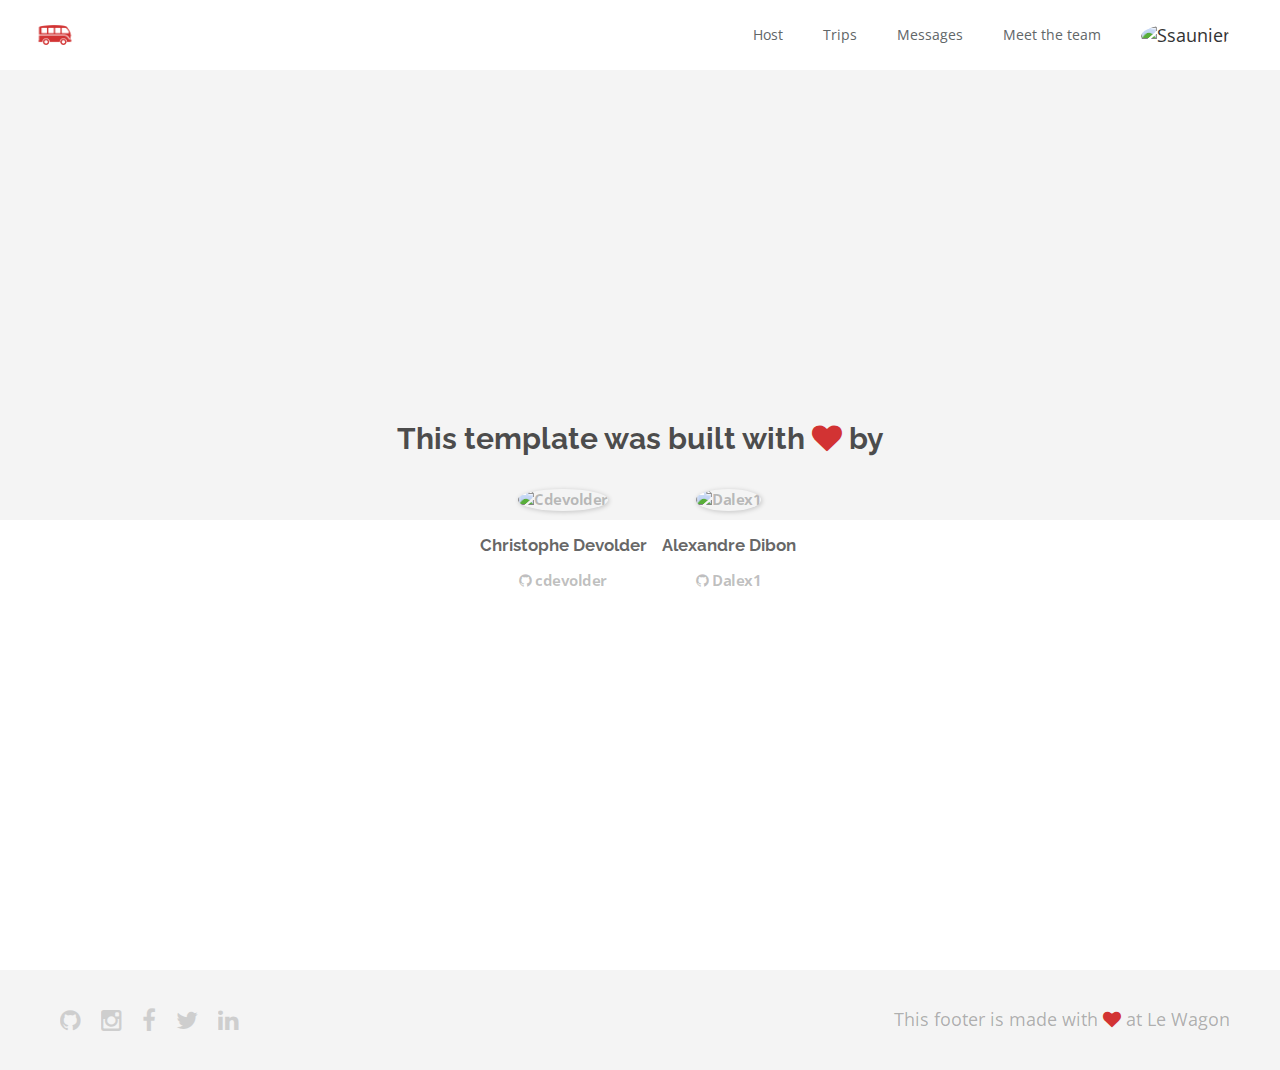
==== about.html @ 574d3219 "Automated commit at 2017-11-13 12:28:10 UTC by middleman-deploy 2.0.0-alpha" ====
<!doctype html>
<html>
  <head>
    <meta charset="utf-8">
    <meta http-equiv="x-ua-compatible" content="ie=edge">
    <meta name="viewport"
          content="width=device-width, initial-scale=1, shrink-to-fit=no">
    <!-- Use the title from a page's frontmatter if it has one -->
    <title>Le Wagon - Middleman - About</title>
    <link href="stylesheets/application-acb8696b.css" rel="stylesheet" />
    <script src="javascripts/application-93de88c9.js"></script>
    <link href="images/favicon-f15af148.png" rel="icon" type="image/png" />
  </head>
  <body>
    <div class="navbar-wagon">
  <!-- Logo -->
  <a href="/" class="navbar-wagon-brand">
    <img src="images/logo-acc9c0ec.png" alt="logo" />
  </a>

  <!-- Right Navigation -->
  <div class="navbar-wagon-right hidden-xs hidden-sm">

    <a href="" class="navbar-wagon-item navbar-wagon-link">Host</a>
    <a href="" class="navbar-wagon-item navbar-wagon-link">Trips</a>
    <a href="" class="navbar-wagon-item navbar-wagon-link">Messages</a>
    <a href="team.html" class="navbar-wagon-item navbar-wagon-link">Meet the team</a>

    <!-- Profile picture with dropdown list -->
    <div class="navbar-wagon-item">
      <div class="dropdown">
        <img src="https://kitt.lewagon.com/placeholder/users/ssaunier" class="avatar dropdown-toggle" id="navbar-wagon-menu" data-toggle="dropdown" alt="Ssaunier" />
        <ul class="dropdown-menu dropdown-menu-right navbar-wagon-dropdown-menu">
          <li><a href="#">Profile</a></li>
          <li><a href="#">Dashboard</a></li>
          <li><a href="#">Log Out</a></li>
        </ul>
      </div>
    </div>
  </div>

  <!-- Dropdown appearing on mobile only -->
  <div class="navbar-wagon-item hidden-md hidden-lg">
    <div class="dropdown">
      <i class="fa fa-bars dropdown-toggle" data-toggle="dropdown"></i>
      <ul class="dropdown-menu dropdown-menu-right navbar-wagon-dropdown-menu">
        <li><a href="#">Host</a></li>
        <li><a href="#">Trips</a></li>
        <li><a href="#">Messagese</a></li>
      </ul>
    </div>
  </div>
</div>

    <div id="about">
  <div class="about-content">
    <h1>This template was built with <i class="fa fa-heart"></i> by</h1>
    <ul class="list-inline">
        <li>
<a href="https://kitt.lewagon.com/alumni/cdevolder" target="_blank">            <img src="https://kitt.lewagon.com/placeholder/users/cdevolder" class="img-circle" alt="Cdevolder" />
</a>          <h2>Christophe Devolder</h2>
          <p>
<a href="https://github.com/cdevolder" target="_blank">              <i class="fa fa-github"></i> cdevolder
</a>          </p>
        </li>
        <li>
<a href="https://kitt.lewagon.com/alumni/Dalex1" target="_blank">            <img src="https://kitt.lewagon.com/placeholder/users/Dalex1" class="img-circle" alt="Dalex1" />
</a>          <h2>Alexandre Dibon</h2>
          <p>
<a href="https://github.com/Dalex1" target="_blank">              <i class="fa fa-github"></i> Dalex1
</a>          </p>
        </li>
    </ul>
  </div>
</div>

    <div class="footer">
  <div class="footer-links">
    <a href="#"><i class="fa fa-github"></i></a>
    <a href="#"><i class="fa fa-instagram"></i></a>
    <a href="#"><i class="fa fa-facebook"></i></a>
    <a href="#"><i class="fa fa-twitter"></i></a>
    <a href="#"><i class="fa fa-linkedin"></i></a>
  </div>
  <div class="footer-copyright">
    This footer is made with <i class="fa fa-heart"></i> at Le Wagon
  </div>
</div>

  </body>
</html>
---- stylesheets/application-acb8696b.css ----
@import url("https://fonts.googleapis.com/css?family=Open+Sans:400,300,700|Raleway:400,100,300,700,500");/*!
 * Bootstrap v3.3.7 (http://getbootstrap.com)
 * Copyright 2011-2016 Twitter, Inc.
 * Licensed under MIT (https://github.com/twbs/bootstrap/blob/master/LICENSE)
 *//*! normalize.css v3.0.3 | MIT License | github.com/necolas/normalize.css */html{font-family:sans-serif;-ms-text-size-adjust:100%;-webkit-text-size-adjust:100%}body{margin:0}article,aside,details,figcaption,figure,footer,header,hgroup,main,menu,nav,section,summary{display:block}audio,canvas,progress,video{display:inline-block;vertical-align:baseline}audio:not([controls]){display:none;height:0}[hidden],template{display:none}a{background-color:transparent}a:active,a:hover{outline:0}abbr[title]{border-bottom:1px dotted}b,strong{font-weight:bold}dfn{font-style:italic}h1{font-size:2em;margin:0.67em 0}mark{background:#ff0;color:#000}small{font-size:80%}sub,sup{font-size:75%;line-height:0;position:relative;vertical-align:baseline}sup{top:-0.5em}sub{bottom:-0.25em}img{border:0}svg:not(:root){overflow:hidden}figure{margin:1em 40px}hr{-webkit-box-sizing:content-box;box-sizing:content-box;height:0}pre{overflow:auto}code,kbd,pre,samp{font-family:monospace, monospace;font-size:1em}button,input,optgroup,select,textarea{color:inherit;font:inherit;margin:0}button{overflow:visible}button,select{text-transform:none}button,html input[type="button"],input[type="reset"],input[type="submit"]{-webkit-appearance:button;cursor:pointer}button[disabled],html input[disabled]{cursor:default}button::-moz-focus-inner,input::-moz-focus-inner{border:0;padding:0}input{line-height:normal}input[type="checkbox"],input[type="radio"]{-webkit-box-sizing:border-box;box-sizing:border-box;padding:0}input[type="number"]::-webkit-inner-spin-button,input[type="number"]::-webkit-outer-spin-button{height:auto}input[type="search"]{-webkit-appearance:textfield;-webkit-box-sizing:content-box;box-sizing:content-box}input[type="search"]::-webkit-search-cancel-button,input[type="search"]::-webkit-search-decoration{-webkit-appearance:none}fieldset{border:1px solid #c0c0c0;margin:0 2px;padding:0.35em 0.625em 0.75em}legend{border:0;padding:0}textarea{overflow:auto}optgroup{font-weight:bold}table{border-collapse:collapse;border-spacing:0}td,th{padding:0}/*! Source: https://github.com/h5bp/html5-boilerplate/blob/master/src/css/main.css */@media print{*,*:before,*:after{background:transparent !important;color:#000 !important;-webkit-box-shadow:none !important;box-shadow:none !important;text-shadow:none !important}a,a:visited{text-decoration:underline}a[href]:after{content:" (" attr(href) ")"}abbr[title]:after{content:" (" attr(title) ")"}a[href^="#"]:after,a[href^="javascript:"]:after{content:""}pre,blockquote{border:1px solid #999;page-break-inside:avoid}thead{display:table-header-group}tr,img{page-break-inside:avoid}img{max-width:100% !important}p,h2,h3{orphans:3;widows:3}h2,h3{page-break-after:avoid}.navbar{display:none}.btn>.caret,.dropup>.btn>.caret{border-top-color:#000 !important}.label{border:1px solid #000}.table{border-collapse:collapse !important}.table td,.table th{background-color:#fff !important}.table-bordered th,.table-bordered td{border:1px solid #ddd !important}}@font-face{font-family:'Glyphicons Halflings';src:url("../assets/bootstrap/glyphicons-halflings-regular-86b6f62b.eot");src:url("../assets/bootstrap/glyphicons-halflings-regular-86b6f62b.eot?#iefix") format("embedded-opentype"),url("../assets/bootstrap/glyphicons-halflings-regular-ca35b697.woff2") format("woff2"),url("../assets/bootstrap/glyphicons-halflings-regular-278e49a8.woff") format("woff"),url("../assets/bootstrap/glyphicons-halflings-regular-44bc1850.ttf") format("truetype"),url("../assets/bootstrap/glyphicons-halflings-regular-de51a849.svg#glyphicons_halflingsregular") format("svg")}.glyphicon{position:relative;top:1px;display:inline-block;font-family:'Glyphicons Halflings';font-style:normal;font-weight:normal;line-height:1;-webkit-font-smoothing:antialiased;-moz-osx-font-smoothing:grayscale}.glyphicon-asterisk:before{content:"\002a"}.glyphicon-plus:before{content:"\002b"}.glyphicon-euro:before,.glyphicon-eur:before{content:"\20ac"}.glyphicon-minus:before{content:"\2212"}.glyphicon-cloud:before{content:"\2601"}.glyphicon-envelope:before{content:"\2709"}.glyphicon-pencil:before{content:"\270f"}.glyphicon-glass:before{content:"\e001"}.glyphicon-music:before{content:"\e002"}.glyphicon-search:before{content:"\e003"}.glyphicon-heart:before{content:"\e005"}.glyphicon-star:before{content:"\e006"}.glyphicon-star-empty:before{content:"\e007"}.glyphicon-user:before{content:"\e008"}.glyphicon-film:before{content:"\e009"}.glyphicon-th-large:before{content:"\e010"}.glyphicon-th:before{content:"\e011"}.glyphicon-th-list:before{content:"\e012"}.glyphicon-ok:before{content:"\e013"}.glyphicon-remove:before{content:"\e014"}.glyphicon-zoom-in:before{content:"\e015"}.glyphicon-zoom-out:before{content:"\e016"}.glyphicon-off:before{content:"\e017"}.glyphicon-signal:before{content:"\e018"}.glyphicon-cog:before{content:"\e019"}.glyphicon-trash:before{content:"\e020"}.glyphicon-home:before{content:"\e021"}.glyphicon-file:before{content:"\e022"}.glyphicon-time:before{content:"\e023"}.glyphicon-road:before{content:"\e024"}.glyphicon-download-alt:before{content:"\e025"}.glyphicon-download:before{content:"\e026"}.glyphicon-upload:before{content:"\e027"}.glyphicon-inbox:before{content:"\e028"}.glyphicon-play-circle:before{content:"\e029"}.glyphicon-repeat:before{content:"\e030"}.glyphicon-refresh:before{content:"\e031"}.glyphicon-list-alt:before{content:"\e032"}.glyphicon-lock:before{content:"\e033"}.glyphicon-flag:before{content:"\e034"}.glyphicon-headphones:before{content:"\e035"}.glyphicon-volume-off:before{content:"\e036"}.glyphicon-volume-down:before{content:"\e037"}.glyphicon-volume-up:before{content:"\e038"}.glyphicon-qrcode:before{content:"\e039"}.glyphicon-barcode:before{content:"\e040"}.glyphicon-tag:before{content:"\e041"}.glyphicon-tags:before{content:"\e042"}.glyphicon-book:before{content:"\e043"}.glyphicon-bookmark:before{content:"\e044"}.glyphicon-print:before{content:"\e045"}.glyphicon-camera:before{content:"\e046"}.glyphicon-font:before{content:"\e047"}.glyphicon-bold:before{content:"\e048"}.glyphicon-italic:before{content:"\e049"}.glyphicon-text-height:before{content:"\e050"}.glyphicon-text-width:before{content:"\e051"}.glyphicon-align-left:before{content:"\e052"}.glyphicon-align-center:before{content:"\e053"}.glyphicon-align-right:before{content:"\e054"}.glyphicon-align-justify:before{content:"\e055"}.glyphicon-list:before{content:"\e056"}.glyphicon-indent-left:before{content:"\e057"}.glyphicon-indent-right:before{content:"\e058"}.glyphicon-facetime-video:before{content:"\e059"}.glyphicon-picture:before{content:"\e060"}.glyphicon-map-marker:before{content:"\e062"}.glyphicon-adjust:before{content:"\e063"}.glyphicon-tint:before{content:"\e064"}.glyphicon-edit:before{content:"\e065"}.glyphicon-share:before{content:"\e066"}.glyphicon-check:before{content:"\e067"}.glyphicon-move:before{content:"\e068"}.glyphicon-step-backward:before{content:"\e069"}.glyphicon-fast-backward:before{content:"\e070"}.glyphicon-backward:before{content:"\e071"}.glyphicon-play:before{content:"\e072"}.glyphicon-pause:before{content:"\e073"}.glyphicon-stop:before{content:"\e074"}.glyphicon-forward:before{content:"\e075"}.glyphicon-fast-forward:before{content:"\e076"}.glyphicon-step-forward:before{content:"\e077"}.glyphicon-eject:before{content:"\e078"}.glyphicon-chevron-left:before{content:"\e079"}.glyphicon-chevron-right:before{content:"\e080"}.glyphicon-plus-sign:before{content:"\e081"}.glyphicon-minus-sign:before{content:"\e082"}.glyphicon-remove-sign:before{content:"\e083"}.glyphicon-ok-sign:before{content:"\e084"}.glyphicon-question-sign:before{content:"\e085"}.glyphicon-info-sign:before{content:"\e086"}.glyphicon-screenshot:before{content:"\e087"}.glyphicon-remove-circle:before{content:"\e088"}.glyphicon-ok-circle:before{content:"\e089"}.glyphicon-ban-circle:before{content:"\e090"}.glyphicon-arrow-left:before{content:"\e091"}.glyphicon-arrow-right:before{content:"\e092"}.glyphicon-arrow-up:before{content:"\e093"}.glyphicon-arrow-down:before{content:"\e094"}.glyphicon-share-alt:before{content:"\e095"}.glyphicon-resize-full:before{content:"\e096"}.glyphicon-resize-small:before{content:"\e097"}.glyphicon-exclamation-sign:before{content:"\e101"}.glyphicon-gift:before{content:"\e102"}.glyphicon-leaf:before{content:"\e103"}.glyphicon-fire:before{content:"\e104"}.glyphicon-eye-open:before{content:"\e105"}.glyphicon-eye-close:before{content:"\e106"}.glyphicon-warning-sign:before{content:"\e107"}.glyphicon-plane:before{content:"\e108"}.glyphicon-calendar:before{content:"\e109"}.glyphicon-random:before{content:"\e110"}.glyphicon-comment:before{content:"\e111"}.glyphicon-magnet:before{content:"\e112"}.glyphicon-chevron-up:before{content:"\e113"}.glyphicon-chevron-down:before{content:"\e114"}.glyphicon-retweet:before{content:"\e115"}.glyphicon-shopping-cart:before{content:"\e116"}.glyphicon-folder-close:before{content:"\e117"}.glyphicon-folder-open:before{content:"\e118"}.glyphicon-resize-vertical:before{content:"\e119"}.glyphicon-resize-horizontal:before{content:"\e120"}.glyphicon-hdd:before{content:"\e121"}.glyphicon-bullhorn:before{content:"\e122"}.glyphicon-bell:before{content:"\e123"}.glyphicon-certificate:before{content:"\e124"}.glyphicon-thumbs-up:before{content:"\e125"}.glyphicon-thumbs-down:before{content:"\e126"}.glyphicon-hand-right:before{content:"\e127"}.glyphicon-hand-left:before{content:"\e128"}.glyphicon-hand-up:before{content:"\e129"}.glyphicon-hand-down:before{content:"\e130"}.glyphicon-circle-arrow-right:before{content:"\e131"}.glyphicon-circle-arrow-left:before{content:"\e132"}.glyphicon-circle-arrow-up:before{content:"\e133"}.glyphicon-circle-arrow-down:before{content:"\e134"}.glyphicon-globe:before{content:"\e135"}.glyphicon-wrench:before{content:"\e136"}.glyphicon-tasks:before{content:"\e137"}.glyphicon-filter:before{content:"\e138"}.glyphicon-briefcase:before{content:"\e139"}.glyphicon-fullscreen:before{content:"\e140"}.glyphicon-dashboard:before{content:"\e141"}.glyphicon-paperclip:before{content:"\e142"}.glyphicon-heart-empty:before{content:"\e143"}.glyphicon-link:before{content:"\e144"}.glyphicon-phone:before{content:"\e145"}.glyphicon-pushpin:before{content:"\e146"}.glyphicon-usd:before{content:"\e148"}.glyphicon-gbp:before{content:"\e149"}.glyphicon-sort:before{content:"\e150"}.glyphicon-sort-by-alphabet:before{content:"\e151"}.glyphicon-sort-by-alphabet-alt:before{content:"\e152"}.glyphicon-sort-by-order:before{content:"\e153"}.glyphicon-sort-by-order-alt:before{content:"\e154"}.glyphicon-sort-by-attributes:before{content:"\e155"}.glyphicon-sort-by-attributes-alt:before{content:"\e156"}.glyphicon-unchecked:before{content:"\e157"}.glyphicon-expand:before{content:"\e158"}.glyphicon-collapse-down:before{content:"\e159"}.glyphicon-collapse-up:before{content:"\e160"}.glyphicon-log-in:before{content:"\e161"}.glyphicon-flash:before{content:"\e162"}.glyphicon-log-out:before{content:"\e163"}.glyphicon-new-window:before{content:"\e164"}.glyphicon-record:before{content:"\e165"}.glyphicon-save:before{content:"\e166"}.glyphicon-open:before{content:"\e167"}.glyphicon-saved:before{content:"\e168"}.glyphicon-import:before{content:"\e169"}.glyphicon-export:before{content:"\e170"}.glyphicon-send:before{content:"\e171"}.glyphicon-floppy-disk:before{content:"\e172"}.glyphicon-floppy-saved:before{content:"\e173"}.glyphicon-floppy-remove:before{content:"\e174"}.glyphicon-floppy-save:before{content:"\e175"}.glyphicon-floppy-open:before{content:"\e176"}.glyphicon-credit-card:before{content:"\e177"}.glyphicon-transfer:before{content:"\e178"}.glyphicon-cutlery:before{content:"\e179"}.glyphicon-header:before{content:"\e180"}.glyphicon-compressed:before{content:"\e181"}.glyphicon-earphone:before{content:"\e182"}.glyphicon-phone-alt:before{content:"\e183"}.glyphicon-tower:before{content:"\e184"}.glyphicon-stats:before{content:"\e185"}.glyphicon-sd-video:before{content:"\e186"}.glyphicon-hd-video:before{content:"\e187"}.glyphicon-subtitles:before{content:"\e188"}.glyphicon-sound-stereo:before{content:"\e189"}.glyphicon-sound-dolby:before{content:"\e190"}.glyphicon-sound-5-1:before{content:"\e191"}.glyphicon-sound-6-1:before{content:"\e192"}.glyphicon-sound-7-1:before{content:"\e193"}.glyphicon-copyright-mark:before{content:"\e194"}.glyphicon-registration-mark:before{content:"\e195"}.glyphicon-cloud-download:before{content:"\e197"}.glyphicon-cloud-upload:before{content:"\e198"}.glyphicon-tree-conifer:before{content:"\e199"}.glyphicon-tree-deciduous:before{content:"\e200"}.glyphicon-cd:before{content:"\e201"}.glyphicon-save-file:before{content:"\e202"}.glyphicon-open-file:before{content:"\e203"}.glyphicon-level-up:before{content:"\e204"}.glyphicon-copy:before{content:"\e205"}.glyphicon-paste:before{content:"\e206"}.glyphicon-alert:before{content:"\e209"}.glyphicon-equalizer:before{content:"\e210"}.glyphicon-king:before{content:"\e211"}.glyphicon-queen:before{content:"\e212"}.glyphicon-pawn:before{content:"\e213"}.glyphicon-bishop:before{content:"\e214"}.glyphicon-knight:before{content:"\e215"}.glyphicon-baby-formula:before{content:"\e216"}.glyphicon-tent:before{content:"\26fa"}.glyphicon-blackboard:before{content:"\e218"}.glyphicon-bed:before{content:"\e219"}.glyphicon-apple:before{content:"\f8ff"}.glyphicon-erase:before{content:"\e221"}.glyphicon-hourglass:before{content:"\231b"}.glyphicon-lamp:before{content:"\e223"}.glyphicon-duplicate:before{content:"\e224"}.glyphicon-piggy-bank:before{content:"\e225"}.glyphicon-scissors:before{content:"\e226"}.glyphicon-bitcoin:before{content:"\e227"}.glyphicon-btc:before{content:"\e227"}.glyphicon-xbt:before{content:"\e227"}.glyphicon-yen:before{content:"\00a5"}.glyphicon-jpy:before{content:"\00a5"}.glyphicon-ruble:before{content:"\20bd"}.glyphicon-rub:before{content:"\20bd"}.glyphicon-scale:before{content:"\e230"}.glyphicon-ice-lolly:before{content:"\e231"}.glyphicon-ice-lolly-tasted:before{content:"\e232"}.glyphicon-education:before{content:"\e233"}.glyphicon-option-horizontal:before{content:"\e234"}.glyphicon-option-vertical:before{content:"\e235"}.glyphicon-menu-hamburger:before{content:"\e236"}.glyphicon-modal-window:before{content:"\e237"}.glyphicon-oil:before{content:"\e238"}.glyphicon-grain:before{content:"\e239"}.glyphicon-sunglasses:before{content:"\e240"}.glyphicon-text-size:before{content:"\e241"}.glyphicon-text-color:before{content:"\e242"}.glyphicon-text-background:before{content:"\e243"}.glyphicon-object-align-top:before{content:"\e244"}.glyphicon-object-align-bottom:before{content:"\e245"}.glyphicon-object-align-horizontal:before{content:"\e246"}.glyphicon-object-align-left:before{content:"\e247"}.glyphicon-object-align-vertical:before{content:"\e248"}.glyphicon-object-align-right:before{content:"\e249"}.glyphicon-triangle-right:before{content:"\e250"}.glyphicon-triangle-left:before{content:"\e251"}.glyphicon-triangle-bottom:before{content:"\e252"}.glyphicon-triangle-top:before{content:"\e253"}.glyphicon-console:before{content:"\e254"}.glyphicon-superscript:before{content:"\e255"}.glyphicon-subscript:before{content:"\e256"}.glyphicon-menu-left:before{content:"\e257"}.glyphicon-menu-right:before{content:"\e258"}.glyphicon-menu-down:before{content:"\e259"}.glyphicon-menu-up:before{content:"\e260"}*{-webkit-box-sizing:border-box;box-sizing:border-box}*:before,*:after{-webkit-box-sizing:border-box;box-sizing:border-box}html{font-size:10px;-webkit-tap-highlight-color:transparent}body{font-family:"Open Sans", "Helvetica", "sans-serif";font-size:18px;line-height:1.42857143;color:#333333;background-color:#F4F4F4}input,button,select,textarea{font-family:inherit;font-size:inherit;line-height:inherit}a{color:#469AE0;text-decoration:none}a:hover,a:focus{color:#1f74ba;text-decoration:underline}a:focus{outline:5px auto -webkit-focus-ring-color;outline-offset:-2px}figure{margin:0}img{vertical-align:middle}.img-responsive{display:block;max-width:100%;height:auto}.img-rounded{border-radius:2px}.img-thumbnail{padding:4px;line-height:1.42857143;background-color:#F4F4F4;border:1px solid #ddd;border-radius:2px;-webkit-transition:all 0.2s ease-in-out;transition:all 0.2s ease-in-out;display:inline-block;max-width:100%;height:auto}.img-circle{border-radius:50%}hr{margin-top:25px;margin-bottom:25px;border:0;border-top:1px solid #eeeeee}.sr-only{position:absolute;width:1px;height:1px;margin:-1px;padding:0;overflow:hidden;clip:rect(0, 0, 0, 0);border:0}.sr-only-focusable:active,.sr-only-focusable:focus{position:static;width:auto;height:auto;margin:0;overflow:visible;clip:auto}[role="button"]{cursor:pointer}h1,h2,h3,h4,h5,h6,.h1,.h2,.h3,.h4,.h5,.h6{font-family:"Raleway", "Helvetica", "sans-serif";font-weight:500;line-height:1.1;color:inherit}h1 small,h1 .small,h2 small,h2 .small,h3 small,h3 .small,h4 small,h4 .small,h5 small,h5 .small,h6 small,h6 .small,.h1 small,.h1 .small,.h2 small,.h2 .small,.h3 small,.h3 .small,.h4 small,.h4 .small,.h5 small,.h5 .small,.h6 small,.h6 .small{font-weight:normal;line-height:1;color:#777777}h1,.h1,h2,.h2,h3,.h3{margin-top:25px;margin-bottom:12.5px}h1 small,h1 .small,.h1 small,.h1 .small,h2 small,h2 .small,.h2 small,.h2 .small,h3 small,h3 .small,.h3 small,.h3 .small{font-size:65%}h4,.h4,h5,.h5,h6,.h6{margin-top:12.5px;margin-bottom:12.5px}h4 small,h4 .small,.h4 small,.h4 .small,h5 small,h5 .small,.h5 small,.h5 .small,h6 small,h6 .small,.h6 small,.h6 .small{font-size:75%}h1,.h1{font-size:46px}h2,.h2{font-size:38px}h3,.h3{font-size:31px}h4,.h4{font-size:23px}h5,.h5{font-size:18px}h6,.h6{font-size:16px}p{margin:0 0 12.5px}.lead{margin-bottom:25px;font-size:20px;font-weight:300;line-height:1.4}@media (min-width: 768px){.lead{font-size:27px}}small,.small{font-size:88%}mark,.mark{background-color:#fcf8e3;padding:.2em}.text-left{text-align:left}.text-right{text-align:right}.text-center{text-align:center}.text-justify{text-align:justify}.text-nowrap{white-space:nowrap}.text-lowercase{text-transform:lowercase}.text-uppercase,.initialism{text-transform:uppercase}.text-capitalize{text-transform:capitalize}.text-muted{color:#777777}.text-primary{color:#469AE0}a.text-primary:hover,a.text-primary:focus{color:#2381d0}.text-success{color:#3c763d}a.text-success:hover,a.text-success:focus{color:#2b542c}.text-info{color:#31708f}a.text-info:hover,a.text-info:focus{color:#245269}.text-warning{color:#8a6d3b}a.text-warning:hover,a.text-warning:focus{color:#66512c}.text-danger{color:#a94442}a.text-danger:hover,a.text-danger:focus{color:#843534}.bg-primary{color:#fff}.bg-primary{background-color:#469AE0}a.bg-primary:hover,a.bg-primary:focus{background-color:#2381d0}.bg-success{background-color:#dff0d8}a.bg-success:hover,a.bg-success:focus{background-color:#c1e2b3}.bg-info{background-color:#d9edf7}a.bg-info:hover,a.bg-info:focus{background-color:#afd9ee}.bg-warning{background-color:#fcf8e3}a.bg-warning:hover,a.bg-warning:focus{background-color:#f7ecb5}.bg-danger{background-color:#f2dede}a.bg-danger:hover,a.bg-danger:focus{background-color:#e4b9b9}.page-header{padding-bottom:11.5px;margin:50px 0 25px;border-bottom:1px solid #eeeeee}ul,ol{margin-top:0;margin-bottom:12.5px}ul ul,ul ol,ol ul,ol ol{margin-bottom:0}.list-unstyled{padding-left:0;list-style:none}.list-inline{padding-left:0;list-style:none;margin-left:-5px}.list-inline>li{display:inline-block;padding-left:5px;padding-right:5px}dl{margin-top:0;margin-bottom:25px}dt,dd{line-height:1.42857143}dt{font-weight:bold}dd{margin-left:0}.dl-horizontal dd:before,.dl-horizontal dd:after{content:" ";display:table}.dl-horizontal dd:after{clear:both}@media (min-width: 768px){.dl-horizontal dt{float:left;width:160px;clear:left;text-align:right;overflow:hidden;text-overflow:ellipsis;white-space:nowrap}.dl-horizontal dd{margin-left:180px}}abbr[title],abbr[data-original-title]{cursor:help;border-bottom:1px dotted #777777}.initialism{font-size:90%}blockquote{padding:12.5px 25px;margin:0 0 25px;font-size:22.5px;border-left:5px solid #eeeeee}blockquote p:last-child,blockquote ul:last-child,blockquote ol:last-child{margin-bottom:0}blockquote footer,blockquote small,blockquote .small{display:block;font-size:80%;line-height:1.42857143;color:#777777}blockquote footer:before,blockquote small:before,blockquote .small:before{content:'\2014 \00A0'}.blockquote-reverse,blockquote.pull-right{padding-right:15px;padding-left:0;border-right:5px solid #eeeeee;border-left:0;text-align:right}.blockquote-reverse footer:before,.blockquote-reverse small:before,.blockquote-reverse .small:before,blockquote.pull-right footer:before,blockquote.pull-right small:before,blockquote.pull-right .small:before{content:''}.blockquote-reverse footer:after,.blockquote-reverse small:after,.blockquote-reverse .small:after,blockquote.pull-right footer:after,blockquote.pull-right small:after,blockquote.pull-right .small:after{content:'\00A0 \2014'}address{margin-bottom:25px;font-style:normal;line-height:1.42857143}code,kbd,pre,samp{font-family:Menlo, Monaco, Consolas, "Courier New", monospace}code{padding:2px 4px;font-size:90%;color:#c7254e;background-color:#f9f2f4;border-radius:2px}kbd{padding:2px 4px;font-size:90%;color:#fff;background-color:#333;border-radius:2px;-webkit-box-shadow:inset 0 -1px 0 rgba(0,0,0,0.25);box-shadow:inset 0 -1px 0 rgba(0,0,0,0.25)}kbd kbd{padding:0;font-size:100%;font-weight:bold;-webkit-box-shadow:none;box-shadow:none}pre{display:block;padding:12px;margin:0 0 12.5px;font-size:17px;line-height:1.42857143;word-break:break-all;word-wrap:break-word;color:#333333;background-color:#f5f5f5;border:1px solid #ccc;border-radius:2px}pre code{padding:0;font-size:inherit;color:inherit;white-space:pre-wrap;background-color:transparent;border-radius:0}.pre-scrollable{max-height:340px;overflow-y:scroll}.container{margin-right:auto;margin-left:auto;padding-left:15px;padding-right:15px}.container:before,.container:after{content:" ";display:table}.container:after{clear:both}@media (min-width: 768px){.container{width:750px}}@media (min-width: 992px){.container{width:970px}}@media (min-width: 1200px){.container{width:1170px}}.container-fluid{margin-right:auto;margin-left:auto;padding-left:15px;padding-right:15px}.container-fluid:before,.container-fluid:after{content:" ";display:table}.container-fluid:after{clear:both}.row{margin-left:-15px;margin-right:-15px}.row:before,.row:after{content:" ";display:table}.row:after{clear:both}.col-xs-1,.col-sm-1,.col-md-1,.col-lg-1,.col-xs-2,.col-sm-2,.col-md-2,.col-lg-2,.col-xs-3,.col-sm-3,.col-md-3,.col-lg-3,.col-xs-4,.col-sm-4,.col-md-4,.col-lg-4,.col-xs-5,.col-sm-5,.col-md-5,.col-lg-5,.col-xs-6,.col-sm-6,.col-md-6,.col-lg-6,.col-xs-7,.col-sm-7,.col-md-7,.col-lg-7,.col-xs-8,.col-sm-8,.col-md-8,.col-lg-8,.col-xs-9,.col-sm-9,.col-md-9,.col-lg-9,.col-xs-10,.col-sm-10,.col-md-10,.col-lg-10,.col-xs-11,.col-sm-11,.col-md-11,.col-lg-11,.col-xs-12,.col-sm-12,.col-md-12,.col-lg-12{position:relative;min-height:1px;padding-left:15px;padding-right:15px}.col-xs-1,.col-xs-2,.col-xs-3,.col-xs-4,.col-xs-5,.col-xs-6,.col-xs-7,.col-xs-8,.col-xs-9,.col-xs-10,.col-xs-11,.col-xs-12{float:left}.col-xs-1{width:8.33333333%}.col-xs-2{width:16.66666667%}.col-xs-3{width:25%}.col-xs-4{width:33.33333333%}.col-xs-5{width:41.66666667%}.col-xs-6{width:50%}.col-xs-7{width:58.33333333%}.col-xs-8{width:66.66666667%}.col-xs-9{width:75%}.col-xs-10{width:83.33333333%}.col-xs-11{width:91.66666667%}.col-xs-12{width:100%}.col-xs-pull-0{right:auto}.col-xs-pull-1{right:8.33333333%}.col-xs-pull-2{right:16.66666667%}.col-xs-pull-3{right:25%}.col-xs-pull-4{right:33.33333333%}.col-xs-pull-5{right:41.66666667%}.col-xs-pull-6{right:50%}.col-xs-pull-7{right:58.33333333%}.col-xs-pull-8{right:66.66666667%}.col-xs-pull-9{right:75%}.col-xs-pull-10{right:83.33333333%}.col-xs-pull-11{right:91.66666667%}.col-xs-pull-12{right:100%}.col-xs-push-0{left:auto}.col-xs-push-1{left:8.33333333%}.col-xs-push-2{left:16.66666667%}.col-xs-push-3{left:25%}.col-xs-push-4{left:33.33333333%}.col-xs-push-5{left:41.66666667%}.col-xs-push-6{left:50%}.col-xs-push-7{left:58.33333333%}.col-xs-push-8{left:66.66666667%}.col-xs-push-9{left:75%}.col-xs-push-10{left:83.33333333%}.col-xs-push-11{left:91.66666667%}.col-xs-push-12{left:100%}.col-xs-offset-0{margin-left:0%}.col-xs-offset-1{margin-left:8.33333333%}.col-xs-offset-2{margin-left:16.66666667%}.col-xs-offset-3{margin-left:25%}.col-xs-offset-4{margin-left:33.33333333%}.col-xs-offset-5{margin-left:41.66666667%}.col-xs-offset-6{margin-left:50%}.col-xs-offset-7{margin-left:58.33333333%}.col-xs-offset-8{margin-left:66.66666667%}.col-xs-offset-9{margin-left:75%}.col-xs-offset-10{margin-left:83.33333333%}.col-xs-offset-11{margin-left:91.66666667%}.col-xs-offset-12{margin-left:100%}@media (min-width: 768px){.col-sm-1,.col-sm-2,.col-sm-3,.col-sm-4,.col-sm-5,.col-sm-6,.col-sm-7,.col-sm-8,.col-sm-9,.col-sm-10,.col-sm-11,.col-sm-12{float:left}.col-sm-1{width:8.33333333%}.col-sm-2{width:16.66666667%}.col-sm-3{width:25%}.col-sm-4{width:33.33333333%}.col-sm-5{width:41.66666667%}.col-sm-6{width:50%}.col-sm-7{width:58.33333333%}.col-sm-8{width:66.66666667%}.col-sm-9{width:75%}.col-sm-10{width:83.33333333%}.col-sm-11{width:91.66666667%}.col-sm-12{width:100%}.col-sm-pull-0{right:auto}.col-sm-pull-1{right:8.33333333%}.col-sm-pull-2{right:16.66666667%}.col-sm-pull-3{right:25%}.col-sm-pull-4{right:33.33333333%}.col-sm-pull-5{right:41.66666667%}.col-sm-pull-6{right:50%}.col-sm-pull-7{right:58.33333333%}.col-sm-pull-8{right:66.66666667%}.col-sm-pull-9{right:75%}.col-sm-pull-10{right:83.33333333%}.col-sm-pull-11{right:91.66666667%}.col-sm-pull-12{right:100%}.col-sm-push-0{left:auto}.col-sm-push-1{left:8.33333333%}.col-sm-push-2{left:16.66666667%}.col-sm-push-3{left:25%}.col-sm-push-4{left:33.33333333%}.col-sm-push-5{left:41.66666667%}.col-sm-push-6{left:50%}.col-sm-push-7{left:58.33333333%}.col-sm-push-8{left:66.66666667%}.col-sm-push-9{left:75%}.col-sm-push-10{left:83.33333333%}.col-sm-push-11{left:91.66666667%}.col-sm-push-12{left:100%}.col-sm-offset-0{margin-left:0%}.col-sm-offset-1{margin-left:8.33333333%}.col-sm-offset-2{margin-left:16.66666667%}.col-sm-offset-3{margin-left:25%}.col-sm-offset-4{margin-left:33.33333333%}.col-sm-offset-5{margin-left:41.66666667%}.col-sm-offset-6{margin-left:50%}.col-sm-offset-7{margin-left:58.33333333%}.col-sm-offset-8{margin-left:66.66666667%}.col-sm-offset-9{margin-left:75%}.col-sm-offset-10{margin-left:83.33333333%}.col-sm-offset-11{margin-left:91.66666667%}.col-sm-offset-12{margin-left:100%}}@media (min-width: 992px){.col-md-1,.col-md-2,.col-md-3,.col-md-4,.col-md-5,.col-md-6,.col-md-7,.col-md-8,.col-md-9,.col-md-10,.col-md-11,.col-md-12{float:left}.col-md-1{width:8.33333333%}.col-md-2{width:16.66666667%}.col-md-3{width:25%}.col-md-4{width:33.33333333%}.col-md-5{width:41.66666667%}.col-md-6{width:50%}.col-md-7{width:58.33333333%}.col-md-8{width:66.66666667%}.col-md-9{width:75%}.col-md-10{width:83.33333333%}.col-md-11{width:91.66666667%}.col-md-12{width:100%}.col-md-pull-0{right:auto}.col-md-pull-1{right:8.33333333%}.col-md-pull-2{right:16.66666667%}.col-md-pull-3{right:25%}.col-md-pull-4{right:33.33333333%}.col-md-pull-5{right:41.66666667%}.col-md-pull-6{right:50%}.col-md-pull-7{right:58.33333333%}.col-md-pull-8{right:66.66666667%}.col-md-pull-9{right:75%}.col-md-pull-10{right:83.33333333%}.col-md-pull-11{right:91.66666667%}.col-md-pull-12{right:100%}.col-md-push-0{left:auto}.col-md-push-1{left:8.33333333%}.col-md-push-2{left:16.66666667%}.col-md-push-3{left:25%}.col-md-push-4{left:33.33333333%}.col-md-push-5{left:41.66666667%}.col-md-push-6{left:50%}.col-md-push-7{left:58.33333333%}.col-md-push-8{left:66.66666667%}.col-md-push-9{left:75%}.col-md-push-10{left:83.33333333%}.col-md-push-11{left:91.66666667%}.col-md-push-12{left:100%}.col-md-offset-0{margin-left:0%}.col-md-offset-1{margin-left:8.33333333%}.col-md-offset-2{margin-left:16.66666667%}.col-md-offset-3{margin-left:25%}.col-md-offset-4{margin-left:33.33333333%}.col-md-offset-5{margin-left:41.66666667%}.col-md-offset-6{margin-left:50%}.col-md-offset-7{margin-left:58.33333333%}.col-md-offset-8{margin-left:66.66666667%}.col-md-offset-9{margin-left:75%}.col-md-offset-10{margin-left:83.33333333%}.col-md-offset-11{margin-left:91.66666667%}.col-md-offset-12{margin-left:100%}}@media (min-width: 1200px){.col-lg-1,.col-lg-2,.col-lg-3,.col-lg-4,.col-lg-5,.col-lg-6,.col-lg-7,.col-lg-8,.col-lg-9,.col-lg-10,.col-lg-11,.col-lg-12{float:left}.col-lg-1{width:8.33333333%}.col-lg-2{width:16.66666667%}.col-lg-3{width:25%}.col-lg-4{width:33.33333333%}.col-lg-5{width:41.66666667%}.col-lg-6{width:50%}.col-lg-7{width:58.33333333%}.col-lg-8{width:66.66666667%}.col-lg-9{width:75%}.col-lg-10{width:83.33333333%}.col-lg-11{width:91.66666667%}.col-lg-12{width:100%}.col-lg-pull-0{right:auto}.col-lg-pull-1{right:8.33333333%}.col-lg-pull-2{right:16.66666667%}.col-lg-pull-3{right:25%}.col-lg-pull-4{right:33.33333333%}.col-lg-pull-5{right:41.66666667%}.col-lg-pull-6{right:50%}.col-lg-pull-7{right:58.33333333%}.col-lg-pull-8{right:66.66666667%}.col-lg-pull-9{right:75%}.col-lg-pull-10{right:83.33333333%}.col-lg-pull-11{right:91.66666667%}.col-lg-pull-12{right:100%}.col-lg-push-0{left:auto}.col-lg-push-1{left:8.33333333%}.col-lg-push-2{left:16.66666667%}.col-lg-push-3{left:25%}.col-lg-push-4{left:33.33333333%}.col-lg-push-5{left:41.66666667%}.col-lg-push-6{left:50%}.col-lg-push-7{left:58.33333333%}.col-lg-push-8{left:66.66666667%}.col-lg-push-9{left:75%}.col-lg-push-10{left:83.33333333%}.col-lg-push-11{left:91.66666667%}.col-lg-push-12{left:100%}.col-lg-offset-0{margin-left:0%}.col-lg-offset-1{margin-left:8.33333333%}.col-lg-offset-2{margin-left:16.66666667%}.col-lg-offset-3{margin-left:25%}.col-lg-offset-4{margin-left:33.33333333%}.col-lg-offset-5{margin-left:41.66666667%}.col-lg-offset-6{margin-left:50%}.col-lg-offset-7{margin-left:58.33333333%}.col-lg-offset-8{margin-left:66.66666667%}.col-lg-offset-9{margin-left:75%}.col-lg-offset-10{margin-left:83.33333333%}.col-lg-offset-11{margin-left:91.66666667%}.col-lg-offset-12{margin-left:100%}}table{background-color:transparent}caption{padding-top:8px;padding-bottom:8px;color:#777777;text-align:left}th{text-align:left}.table{width:100%;max-width:100%;margin-bottom:25px}.table>thead>tr>th,.table>thead>tr>td,.table>tbody>tr>th,.table>tbody>tr>td,.table>tfoot>tr>th,.table>tfoot>tr>td{padding:8px;line-height:1.42857143;vertical-align:top;border-top:1px solid #ddd}.table>thead>tr>th{vertical-align:bottom;border-bottom:2px solid #ddd}.table>caption+thead>tr:first-child>th,.table>caption+thead>tr:first-child>td,.table>colgroup+thead>tr:first-child>th,.table>colgroup+thead>tr:first-child>td,.table>thead:first-child>tr:first-child>th,.table>thead:first-child>tr:first-child>td{border-top:0}.table>tbody+tbody{border-top:2px solid #ddd}.table .table{background-color:#F4F4F4}.table-condensed>thead>tr>th,.table-condensed>thead>tr>td,.table-condensed>tbody>tr>th,.table-condensed>tbody>tr>td,.table-condensed>tfoot>tr>th,.table-condensed>tfoot>tr>td{padding:5px}.table-bordered{border:1px solid #ddd}.table-bordered>thead>tr>th,.table-bordered>thead>tr>td,.table-bordered>tbody>tr>th,.table-bordered>tbody>tr>td,.table-bordered>tfoot>tr>th,.table-bordered>tfoot>tr>td{border:1px solid #ddd}.table-bordered>thead>tr>th,.table-bordered>thead>tr>td{border-bottom-width:2px}.table-striped>tbody>tr:nth-of-type(odd){background-color:#f9f9f9}.table-hover>tbody>tr:hover{background-color:#f5f5f5}table col[class*="col-"]{position:static;float:none;display:table-column}table td[class*="col-"],table th[class*="col-"]{position:static;float:none;display:table-cell}.table>thead>tr>td.active,.table>thead>tr>th.active,.table>thead>tr.active>td,.table>thead>tr.active>th,.table>tbody>tr>td.active,.table>tbody>tr>th.active,.table>tbody>tr.active>td,.table>tbody>tr.active>th,.table>tfoot>tr>td.active,.table>tfoot>tr>th.active,.table>tfoot>tr.active>td,.table>tfoot>tr.active>th{background-color:#f5f5f5}.table-hover>tbody>tr>td.active:hover,.table-hover>tbody>tr>th.active:hover,.table-hover>tbody>tr.active:hover>td,.table-hover>tbody>tr:hover>.active,.table-hover>tbody>tr.active:hover>th{background-color:#e8e8e8}.table>thead>tr>td.success,.table>thead>tr>th.success,.table>thead>tr.success>td,.table>thead>tr.success>th,.table>tbody>tr>td.success,.table>tbody>tr>th.success,.table>tbody>tr.success>td,.table>tbody>tr.success>th,.table>tfoot>tr>td.success,.table>tfoot>tr>th.success,.table>tfoot>tr.success>td,.table>tfoot>tr.success>th{background-color:#dff0d8}.table-hover>tbody>tr>td.success:hover,.table-hover>tbody>tr>th.success:hover,.table-hover>tbody>tr.success:hover>td,.table-hover>tbody>tr:hover>.success,.table-hover>tbody>tr.success:hover>th{background-color:#d0e9c6}.table>thead>tr>td.info,.table>thead>tr>th.info,.table>thead>tr.info>td,.table>thead>tr.info>th,.table>tbody>tr>td.info,.table>tbody>tr>th.info,.table>tbody>tr.info>td,.table>tbody>tr.info>th,.table>tfoot>tr>td.info,.table>tfoot>tr>th.info,.table>tfoot>tr.info>td,.table>tfoot>tr.info>th{background-color:#d9edf7}.table-hover>tbody>tr>td.info:hover,.table-hover>tbody>tr>th.info:hover,.table-hover>tbody>tr.info:hover>td,.table-hover>tbody>tr:hover>.info,.table-hover>tbody>tr.info:hover>th{background-color:#c4e3f3}.table>thead>tr>td.warning,.table>thead>tr>th.warning,.table>thead>tr.warning>td,.table>thead>tr.warning>th,.table>tbody>tr>td.warning,.table>tbody>tr>th.warning,.table>tbody>tr.warning>td,.table>tbody>tr.warning>th,.table>tfoot>tr>td.warning,.table>tfoot>tr>th.warning,.table>tfoot>tr.warning>td,.table>tfoot>tr.warning>th{background-color:#fcf8e3}.table-hover>tbody>tr>td.warning:hover,.table-hover>tbody>tr>th.warning:hover,.table-hover>tbody>tr.warning:hover>td,.table-hover>tbody>tr:hover>.warning,.table-hover>tbody>tr.warning:hover>th{background-color:#faf2cc}.table>thead>tr>td.danger,.table>thead>tr>th.danger,.table>thead>tr.danger>td,.table>thead>tr.danger>th,.table>tbody>tr>td.danger,.table>tbody>tr>th.danger,.table>tbody>tr.danger>td,.table>tbody>tr.danger>th,.table>tfoot>tr>td.danger,.table>tfoot>tr>th.danger,.table>tfoot>tr.danger>td,.table>tfoot>tr.danger>th{background-color:#f2dede}.table-hover>tbody>tr>td.danger:hover,.table-hover>tbody>tr>th.danger:hover,.table-hover>tbody>tr.danger:hover>td,.table-hover>tbody>tr:hover>.danger,.table-hover>tbody>tr.danger:hover>th{background-color:#ebcccc}.table-responsive{overflow-x:auto;min-height:0.01%}@media screen and (max-width: 767px){.table-responsive{width:100%;margin-bottom:18.75px;overflow-y:hidden;-ms-overflow-style:-ms-autohiding-scrollbar;border:1px solid #ddd}.table-responsive>.table{margin-bottom:0}.table-responsive>.table>thead>tr>th,.table-responsive>.table>thead>tr>td,.table-responsive>.table>tbody>tr>th,.table-responsive>.table>tbody>tr>td,.table-responsive>.table>tfoot>tr>th,.table-responsive>.table>tfoot>tr>td{white-space:nowrap}.table-responsive>.table-bordered{border:0}.table-responsive>.table-bordered>thead>tr>th:first-child,.table-responsive>.table-bordered>thead>tr>td:first-child,.table-responsive>.table-bordered>tbody>tr>th:first-child,.table-responsive>.table-bordered>tbody>tr>td:first-child,.table-responsive>.table-bordered>tfoot>tr>th:first-child,.table-responsive>.table-bordered>tfoot>tr>td:first-child{border-left:0}.table-responsive>.table-bordered>thead>tr>th:last-child,.table-responsive>.table-bordered>thead>tr>td:last-child,.table-responsive>.table-bordered>tbody>tr>th:last-child,.table-responsive>.table-bordered>tbody>tr>td:last-child,.table-responsive>.table-bordered>tfoot>tr>th:last-child,.table-responsive>.table-bordered>tfoot>tr>td:last-child{border-right:0}.table-responsive>.table-bordered>tbody>tr:last-child>th,.table-responsive>.table-bordered>tbody>tr:last-child>td,.table-responsive>.table-bordered>tfoot>tr:last-child>th,.table-responsive>.table-bordered>tfoot>tr:last-child>td{border-bottom:0}}fieldset{padding:0;margin:0;border:0;min-width:0}legend{display:block;width:100%;padding:0;margin-bottom:25px;font-size:27px;line-height:inherit;color:#333333;border:0;border-bottom:1px solid #e5e5e5}label{display:inline-block;max-width:100%;margin-bottom:5px;font-weight:bold}input[type="search"]{-webkit-box-sizing:border-box;box-sizing:border-box}input[type="radio"],input[type="checkbox"]{margin:4px 0 0;margin-top:1px \9;line-height:normal}input[type="file"]{display:block}input[type="range"]{display:block;width:100%}select[multiple],select[size]{height:auto}input[type="file"]:focus,input[type="radio"]:focus,input[type="checkbox"]:focus{outline:5px auto -webkit-focus-ring-color;outline-offset:-2px}output{display:block;padding-top:7px;font-size:18px;line-height:1.42857143;color:#000000}.form-control{display:block;width:100%;height:39px;padding:6px 12px;font-size:18px;line-height:1.42857143;color:#000000;background-color:#fff;background-image:none;border:1px solid #ccc;border-radius:2px;-webkit-box-shadow:inset 0 1px 1px rgba(0,0,0,0.075);box-shadow:inset 0 1px 1px rgba(0,0,0,0.075);-webkit-transition:border-color ease-in-out 0.15s, box-shadow ease-in-out 0.15s;-webkit-transition:border-color ease-in-out 0.15s, -webkit-box-shadow ease-in-out 0.15s;transition:border-color ease-in-out 0.15s, -webkit-box-shadow ease-in-out 0.15s;transition:border-color ease-in-out 0.15s, box-shadow ease-in-out 0.15s;transition:border-color ease-in-out 0.15s, box-shadow ease-in-out 0.15s, -webkit-box-shadow ease-in-out 0.15s}.form-control:focus{border-color:#66afe9;outline:0;-webkit-box-shadow:inset 0 1px 1px rgba(0,0,0,0.075),0 0 8px rgba(102,175,233,0.6);box-shadow:inset 0 1px 1px rgba(0,0,0,0.075),0 0 8px rgba(102,175,233,0.6)}.form-control::-moz-placeholder{color:#999;opacity:1}.form-control:-ms-input-placeholder{color:#999}.form-control::-webkit-input-placeholder{color:#999}.form-control::-ms-expand{border:0;background-color:transparent}.form-control[disabled],.form-control[readonly],fieldset[disabled] .form-control{background-color:#eeeeee;opacity:1}.form-control[disabled],fieldset[disabled] .form-control{cursor:not-allowed}textarea.form-control{height:auto}input[type="search"]{-webkit-appearance:none}@media screen and (-webkit-min-device-pixel-ratio: 0){input[type="date"].form-control,input[type="time"].form-control,input[type="datetime-local"].form-control,input[type="month"].form-control{line-height:39px}input[type="date"].input-sm,.input-group-sm>input[type="date"].form-control,.input-group-sm>input[type="date"].input-group-addon,.input-group-sm>.input-group-btn>input[type="date"].btn,.input-group-sm input[type="date"],input[type="time"].input-sm,.input-group-sm>input[type="time"].form-control,.input-group-sm>input[type="time"].input-group-addon,.input-group-sm>.input-group-btn>input[type="time"].btn,.input-group-sm input[type="time"],input[type="datetime-local"].input-sm,.input-group-sm>input[type="datetime-local"].form-control,.input-group-sm>input[type="datetime-local"].input-group-addon,.input-group-sm>.input-group-btn>input[type="datetime-local"].btn,.input-group-sm input[type="datetime-local"],input[type="month"].input-sm,.input-group-sm>input[type="month"].form-control,.input-group-sm>input[type="month"].input-group-addon,.input-group-sm>.input-group-btn>input[type="month"].btn,.input-group-sm input[type="month"]{line-height:36px}input[type="date"].input-lg,.input-group-lg>input[type="date"].form-control,.input-group-lg>input[type="date"].input-group-addon,.input-group-lg>.input-group-btn>input[type="date"].btn,.input-group-lg input[type="date"],input[type="time"].input-lg,.input-group-lg>input[type="time"].form-control,.input-group-lg>input[type="time"].input-group-addon,.input-group-lg>.input-group-btn>input[type="time"].btn,.input-group-lg input[type="time"],input[type="datetime-local"].input-lg,.input-group-lg>input[type="datetime-local"].form-control,.input-group-lg>input[type="datetime-local"].input-group-addon,.input-group-lg>.input-group-btn>input[type="datetime-local"].btn,.input-group-lg input[type="datetime-local"],input[type="month"].input-lg,.input-group-lg>input[type="month"].form-control,.input-group-lg>input[type="month"].input-group-addon,.input-group-lg>.input-group-btn>input[type="month"].btn,.input-group-lg input[type="month"]{line-height:53px}}.form-group{margin-bottom:15px}.radio,.checkbox{position:relative;display:block;margin-top:10px;margin-bottom:10px}.radio label,.checkbox label{min-height:25px;padding-left:20px;margin-bottom:0;font-weight:normal;cursor:pointer}.radio input[type="radio"],.radio-inline input[type="radio"],.checkbox input[type="checkbox"],.checkbox-inline input[type="checkbox"]{position:absolute;margin-left:-20px;margin-top:4px \9}.radio+.radio,.checkbox+.checkbox{margin-top:-5px}.radio-inline,.checkbox-inline{position:relative;display:inline-block;padding-left:20px;margin-bottom:0;vertical-align:middle;font-weight:normal;cursor:pointer}.radio-inline+.radio-inline,.checkbox-inline+.checkbox-inline{margin-top:0;margin-left:10px}input[type="radio"][disabled],input[type="radio"].disabled,fieldset[disabled] input[type="radio"],input[type="checkbox"][disabled],input[type="checkbox"].disabled,fieldset[disabled] input[type="checkbox"]{cursor:not-allowed}.radio-inline.disabled,fieldset[disabled] .radio-inline,.checkbox-inline.disabled,fieldset[disabled] .checkbox-inline{cursor:not-allowed}.radio.disabled label,fieldset[disabled] .radio label,.checkbox.disabled label,fieldset[disabled] .checkbox label{cursor:not-allowed}.form-control-static{padding-top:7px;padding-bottom:7px;margin-bottom:0;min-height:43px}.form-control-static.input-lg,.input-group-lg>.form-control-static.form-control,.input-group-lg>.form-control-static.input-group-addon,.input-group-lg>.input-group-btn>.form-control-static.btn,.form-control-static.input-sm,.input-group-sm>.form-control-static.form-control,.input-group-sm>.form-control-static.input-group-addon,.input-group-sm>.input-group-btn>.form-control-static.btn{padding-left:0;padding-right:0}.input-sm,.input-group-sm>.form-control,.input-group-sm>.input-group-addon,.input-group-sm>.input-group-btn>.btn{height:36px;padding:5px 10px;font-size:16px;line-height:1.5;border-radius:2px}select.input-sm,.input-group-sm>select.form-control,.input-group-sm>select.input-group-addon,.input-group-sm>.input-group-btn>select.btn{height:36px;line-height:36px}textarea.input-sm,.input-group-sm>textarea.form-control,.input-group-sm>textarea.input-group-addon,.input-group-sm>.input-group-btn>textarea.btn,select[multiple].input-sm,.input-group-sm>select[multiple].form-control,.input-group-sm>select[multiple].input-group-addon,.input-group-sm>.input-group-btn>select[multiple].btn{height:auto}.form-group-sm .form-control{height:36px;padding:5px 10px;font-size:16px;line-height:1.5;border-radius:2px}.form-group-sm select.form-control{height:36px;line-height:36px}.form-group-sm textarea.form-control,.form-group-sm select[multiple].form-control{height:auto}.form-group-sm .form-control-static{height:36px;min-height:41px;padding:6px 10px;font-size:16px;line-height:1.5}.input-lg,.input-group-lg>.form-control,.input-group-lg>.input-group-addon,.input-group-lg>.input-group-btn>.btn{height:53px;padding:10px 16px;font-size:23px;line-height:1.3333333;border-radius:2px}select.input-lg,.input-group-lg>select.form-control,.input-group-lg>select.input-group-addon,.input-group-lg>.input-group-btn>select.btn{height:53px;line-height:53px}textarea.input-lg,.input-group-lg>textarea.form-control,.input-group-lg>textarea.input-group-addon,.input-group-lg>.input-group-btn>textarea.btn,select[multiple].input-lg,.input-group-lg>select[multiple].form-control,.input-group-lg>select[multiple].input-group-addon,.input-group-lg>.input-group-btn>select[multiple].btn{height:auto}.form-group-lg .form-control{height:53px;padding:10px 16px;font-size:23px;line-height:1.3333333;border-radius:2px}.form-group-lg select.form-control{height:53px;line-height:53px}.form-group-lg textarea.form-control,.form-group-lg select[multiple].form-control{height:auto}.form-group-lg .form-control-static{height:53px;min-height:48px;padding:11px 16px;font-size:23px;line-height:1.3333333}.has-feedback{position:relative}.has-feedback .form-control{padding-right:48.75px}.form-control-feedback{position:absolute;top:0;right:0;z-index:2;display:block;width:39px;height:39px;line-height:39px;text-align:center;pointer-events:none}.input-lg+.form-control-feedback,.input-group-lg>.form-control+.form-control-feedback,.input-group-lg>.input-group-addon+.form-control-feedback,.input-group-lg>.input-group-btn>.btn+.form-control-feedback,.input-group-lg+.form-control-feedback,.form-group-lg .form-control+.form-control-feedback{width:53px;height:53px;line-height:53px}.input-sm+.form-control-feedback,.input-group-sm>.form-control+.form-control-feedback,.input-group-sm>.input-group-addon+.form-control-feedback,.input-group-sm>.input-group-btn>.btn+.form-control-feedback,.input-group-sm+.form-control-feedback,.form-group-sm .form-control+.form-control-feedback{width:36px;height:36px;line-height:36px}.has-success .help-block,.has-success .control-label,.has-success .radio,.has-success .checkbox,.has-success .radio-inline,.has-success .checkbox-inline,.has-success.radio label,.has-success.checkbox label,.has-success.radio-inline label,.has-success.checkbox-inline label{color:#3c763d}.has-success .form-control{border-color:#3c763d;-webkit-box-shadow:inset 0 1px 1px rgba(0,0,0,0.075);box-shadow:inset 0 1px 1px rgba(0,0,0,0.075)}.has-success .form-control:focus{border-color:#2b542c;-webkit-box-shadow:inset 0 1px 1px rgba(0,0,0,0.075),0 0 6px #67b168;box-shadow:inset 0 1px 1px rgba(0,0,0,0.075),0 0 6px #67b168}.has-success .input-group-addon{color:#3c763d;border-color:#3c763d;background-color:#dff0d8}.has-success .form-control-feedback{color:#3c763d}.has-warning .help-block,.has-warning .control-label,.has-warning .radio,.has-warning .checkbox,.has-warning .radio-inline,.has-warning .checkbox-inline,.has-warning.radio label,.has-warning.checkbox label,.has-warning.radio-inline label,.has-warning.checkbox-inline label{color:#8a6d3b}.has-warning .form-control{border-color:#8a6d3b;-webkit-box-shadow:inset 0 1px 1px rgba(0,0,0,0.075);box-shadow:inset 0 1px 1px rgba(0,0,0,0.075)}.has-warning .form-control:focus{border-color:#66512c;-webkit-box-shadow:inset 0 1px 1px rgba(0,0,0,0.075),0 0 6px #c0a16b;box-shadow:inset 0 1px 1px rgba(0,0,0,0.075),0 0 6px #c0a16b}.has-warning .input-group-addon{color:#8a6d3b;border-color:#8a6d3b;background-color:#fcf8e3}.has-warning .form-control-feedback{color:#8a6d3b}.has-error .help-block,.has-error .control-label,.has-error .radio,.has-error .checkbox,.has-error .radio-inline,.has-error .checkbox-inline,.has-error.radio label,.has-error.checkbox label,.has-error.radio-inline label,.has-error.checkbox-inline label{color:#a94442}.has-error .form-control{border-color:#a94442;-webkit-box-shadow:inset 0 1px 1px rgba(0,0,0,0.075);box-shadow:inset 0 1px 1px rgba(0,0,0,0.075)}.has-error .form-control:focus{border-color:#843534;-webkit-box-shadow:inset 0 1px 1px rgba(0,0,0,0.075),0 0 6px #ce8483;box-shadow:inset 0 1px 1px rgba(0,0,0,0.075),0 0 6px #ce8483}.has-error .input-group-addon{color:#a94442;border-color:#a94442;background-color:#f2dede}.has-error .form-control-feedback{color:#a94442}.has-feedback label ~ .form-control-feedback{top:30px}.has-feedback label.sr-only ~ .form-control-feedback{top:0}.help-block{display:block;margin-top:5px;margin-bottom:10px;color:#737373}@media (min-width: 768px){.form-inline .form-group{display:inline-block;margin-bottom:0;vertical-align:middle}.form-inline .form-control{display:inline-block;width:auto;vertical-align:middle}.form-inline .form-control-static{display:inline-block}.form-inline .input-group{display:inline-table;vertical-align:middle}.form-inline .input-group .input-group-addon,.form-inline .input-group .input-group-btn,.form-inline .input-group .form-control{width:auto}.form-inline .input-group>.form-control{width:100%}.form-inline .control-label{margin-bottom:0;vertical-align:middle}.form-inline .radio,.form-inline .checkbox{display:inline-block;margin-top:0;margin-bottom:0;vertical-align:middle}.form-inline .radio label,.form-inline .checkbox label{padding-left:0}.form-inline .radio input[type="radio"],.form-inline .checkbox input[type="checkbox"]{position:relative;margin-left:0}.form-inline .has-feedback .form-control-feedback{top:0}}.form-horizontal .radio,.form-horizontal .checkbox,.form-horizontal .radio-inline,.form-horizontal .checkbox-inline{margin-top:0;margin-bottom:0;padding-top:7px}.form-horizontal .radio,.form-horizontal .checkbox{min-height:32px}.form-horizontal .form-group{margin-left:-15px;margin-right:-15px}.form-horizontal .form-group:before,.form-horizontal .form-group:after{content:" ";display:table}.form-horizontal .form-group:after{clear:both}@media (min-width: 768px){.form-horizontal .control-label{text-align:right;margin-bottom:0;padding-top:7px}}.form-horizontal .has-feedback .form-control-feedback{right:15px}@media (min-width: 768px){.form-horizontal .form-group-lg .control-label{padding-top:11px;font-size:23px}}@media (min-width: 768px){.form-horizontal .form-group-sm .control-label{padding-top:6px;font-size:16px}}.btn{display:inline-block;margin-bottom:0;font-weight:normal;text-align:center;vertical-align:middle;-ms-touch-action:manipulation;touch-action:manipulation;cursor:pointer;background-image:none;border:1px solid transparent;white-space:nowrap;padding:6px 12px;font-size:18px;line-height:1.42857143;border-radius:2px;-webkit-user-select:none;-moz-user-select:none;-ms-user-select:none;user-select:none}.btn:focus,.btn.focus,.btn:active:focus,.btn:active.focus,.btn.active:focus,.btn.active.focus{outline:5px auto -webkit-focus-ring-color;outline-offset:-2px}.btn:hover,.btn:focus,.btn.focus{color:#333;text-decoration:none}.btn:active,.btn.active{outline:0;background-image:none;-webkit-box-shadow:inset 0 3px 5px rgba(0,0,0,0.125);box-shadow:inset 0 3px 5px rgba(0,0,0,0.125)}.btn.disabled,.btn[disabled],fieldset[disabled] .btn{cursor:not-allowed;opacity:0.65;filter:alpha(opacity=65);-webkit-box-shadow:none;box-shadow:none}a.btn.disabled,fieldset[disabled] a.btn{pointer-events:none}.btn-default{color:#333;background-color:#fff;border-color:#ccc}.btn-default:focus,.btn-default.focus{color:#333;background-color:#e6e6e6;border-color:#8c8c8c}.btn-default:hover{color:#333;background-color:#e6e6e6;border-color:#adadad}.btn-default:active,.btn-default.active,.open>.btn-default.dropdown-toggle{color:#333;background-color:#e6e6e6;border-color:#adadad}.btn-default:active:hover,.btn-default:active:focus,.btn-default:active.focus,.btn-default.active:hover,.btn-default.active:focus,.btn-default.active.focus,.open>.btn-default.dropdown-toggle:hover,.open>.btn-default.dropdown-toggle:focus,.open>.btn-default.dropdown-toggle.focus{color:#333;background-color:#d4d4d4;border-color:#8c8c8c}.btn-default:active,.btn-default.active,.open>.btn-default.dropdown-toggle{background-image:none}.btn-default.disabled:hover,.btn-default.disabled:focus,.btn-default.disabled.focus,.btn-default[disabled]:hover,.btn-default[disabled]:focus,.btn-default[disabled].focus,fieldset[disabled] .btn-default:hover,fieldset[disabled] .btn-default:focus,fieldset[disabled] .btn-default.focus{background-color:#fff;border-color:#ccc}.btn-default .badge{color:#fff;background-color:#333}.btn-primary{color:#fff;background-color:#469AE0;border-color:#308edc}.btn-primary:focus,.btn-primary.focus{color:#fff;background-color:#2381d0;border-color:#144b79}.btn-primary:hover{color:#fff;background-color:#2381d0;border-color:#1e6eb2}.btn-primary:active,.btn-primary.active,.open>.btn-primary.dropdown-toggle{color:#fff;background-color:#2381d0;border-color:#1e6eb2}.btn-primary:active:hover,.btn-primary:active:focus,.btn-primary:active.focus,.btn-primary.active:hover,.btn-primary.active:focus,.btn-primary.active.focus,.open>.btn-primary.dropdown-toggle:hover,.open>.btn-primary.dropdown-toggle:focus,.open>.btn-primary.dropdown-toggle.focus{color:#fff;background-color:#1e6eb2;border-color:#144b79}.btn-primary:active,.btn-primary.active,.open>.btn-primary.dropdown-toggle{background-image:none}.btn-primary.disabled:hover,.btn-primary.disabled:focus,.btn-primary.disabled.focus,.btn-primary[disabled]:hover,.btn-primary[disabled]:focus,.btn-primary[disabled].focus,fieldset[disabled] .btn-primary:hover,fieldset[disabled] .btn-primary:focus,fieldset[disabled] .btn-primary.focus{background-color:#469AE0;border-color:#308edc}.btn-primary .badge{color:#469AE0;background-color:#fff}.btn-success{color:#fff;background-color:#32B796;border-color:#2da386}.btn-success:focus,.btn-success.focus{color:#fff;background-color:#278f75;border-color:#113f34}.btn-success:hover{color:#fff;background-color:#278f75;border-color:#1f735e}.btn-success:active,.btn-success.active,.open>.btn-success.dropdown-toggle{color:#fff;background-color:#278f75;border-color:#1f735e}.btn-success:active:hover,.btn-success:active:focus,.btn-success:active.focus,.btn-success.active:hover,.btn-success.active:focus,.btn-success.active.focus,.open>.btn-success.dropdown-toggle:hover,.open>.btn-success.dropdown-toggle:focus,.open>.btn-success.dropdown-toggle.focus{color:#fff;background-color:#1f735e;border-color:#113f34}.btn-success:active,.btn-success.active,.open>.btn-success.dropdown-toggle{background-image:none}.btn-success.disabled:hover,.btn-success.disabled:focus,.btn-success.disabled.focus,.btn-success[disabled]:hover,.btn-success[disabled]:focus,.btn-success[disabled].focus,fieldset[disabled] .btn-success:hover,fieldset[disabled] .btn-success:focus,fieldset[disabled] .btn-success.focus{background-color:#32B796;border-color:#2da386}.btn-success .badge{color:#32B796;background-color:#fff}.btn-info{color:#fff;background-color:#FDB631;border-color:#fdad18}.btn-info:focus,.btn-info.focus{color:#fff;background-color:#f9a302;border-color:#946101}.btn-info:hover{color:#fff;background-color:#f9a302;border-color:#d58c02}.btn-info:active,.btn-info.active,.open>.btn-info.dropdown-toggle{color:#fff;background-color:#f9a302;border-color:#d58c02}.btn-info:active:hover,.btn-info:active:focus,.btn-info:active.focus,.btn-info.active:hover,.btn-info.active:focus,.btn-info.active.focus,.open>.btn-info.dropdown-toggle:hover,.open>.btn-info.dropdown-toggle:focus,.open>.btn-info.dropdown-toggle.focus{color:#fff;background-color:#d58c02;border-color:#946101}.btn-info:active,.btn-info.active,.open>.btn-info.dropdown-toggle{background-image:none}.btn-info.disabled:hover,.btn-info.disabled:focus,.btn-info.disabled.focus,.btn-info[disabled]:hover,.btn-info[disabled]:focus,.btn-info[disabled].focus,fieldset[disabled] .btn-info:hover,fieldset[disabled] .btn-info:focus,fieldset[disabled] .btn-info.focus{background-color:#FDB631;border-color:#fdad18}.btn-info .badge{color:#FDB631;background-color:#fff}.btn-warning{color:#fff;background-color:#E67E22;border-color:#d67118}.btn-warning:focus,.btn-warning.focus{color:#fff;background-color:#bf6516;border-color:#64350b}.btn-warning:hover{color:#fff;background-color:#bf6516;border-color:#9f5412}.btn-warning:active,.btn-warning.active,.open>.btn-warning.dropdown-toggle{color:#fff;background-color:#bf6516;border-color:#9f5412}.btn-warning:active:hover,.btn-warning:active:focus,.btn-warning:active.focus,.btn-warning.active:hover,.btn-warning.active:focus,.btn-warning.active.focus,.open>.btn-warning.dropdown-toggle:hover,.open>.btn-warning.dropdown-toggle:focus,.open>.btn-warning.dropdown-toggle.focus{color:#fff;background-color:#9f5412;border-color:#64350b}.btn-warning:active,.btn-warning.active,.open>.btn-warning.dropdown-toggle{background-image:none}.btn-warning.disabled:hover,.btn-warning.disabled:focus,.btn-warning.disabled.focus,.btn-warning[disabled]:hover,.btn-warning[disabled]:focus,.btn-warning[disabled].focus,fieldset[disabled] .btn-warning:hover,fieldset[disabled] .btn-warning:focus,fieldset[disabled] .btn-warning.focus{background-color:#E67E22;border-color:#d67118}.btn-warning .badge{color:#E67E22;background-color:#fff}.btn-danger{color:#fff;background-color:#EE5F5B;border-color:#ec4844}.btn-danger:focus,.btn-danger.focus{color:#fff;background-color:#e9322d;border-color:#9f1411}.btn-danger:hover{color:#fff;background-color:#e9322d;border-color:#dc1c17}.btn-danger:active,.btn-danger.active,.open>.btn-danger.dropdown-toggle{color:#fff;background-color:#e9322d;border-color:#dc1c17}.btn-danger:active:hover,.btn-danger:active:focus,.btn-danger:active.focus,.btn-danger.active:hover,.btn-danger.active:focus,.btn-danger.active.focus,.open>.btn-danger.dropdown-toggle:hover,.open>.btn-danger.dropdown-toggle:focus,.open>.btn-danger.dropdown-toggle.focus{color:#fff;background-color:#dc1c17;border-color:#9f1411}.btn-danger:active,.btn-danger.active,.open>.btn-danger.dropdown-toggle{background-image:none}.btn-danger.disabled:hover,.btn-danger.disabled:focus,.btn-danger.disabled.focus,.btn-danger[disabled]:hover,.btn-danger[disabled]:focus,.btn-danger[disabled].focus,fieldset[disabled] .btn-danger:hover,fieldset[disabled] .btn-danger:focus,fieldset[disabled] .btn-danger.focus{background-color:#EE5F5B;border-color:#ec4844}.btn-danger .badge{color:#EE5F5B;background-color:#fff}.btn-link{color:#469AE0;font-weight:normal;border-radius:0}.btn-link,.btn-link:active,.btn-link.active,.btn-link[disabled],fieldset[disabled] .btn-link{background-color:transparent;-webkit-box-shadow:none;box-shadow:none}.btn-link,.btn-link:hover,.btn-link:focus,.btn-link:active{border-color:transparent}.btn-link:hover,.btn-link:focus{color:#1f74ba;text-decoration:underline;background-color:transparent}.btn-link[disabled]:hover,.btn-link[disabled]:focus,fieldset[disabled] .btn-link:hover,fieldset[disabled] .btn-link:focus{color:#777777;text-decoration:none}.btn-lg,.btn-group-lg>.btn{padding:10px 16px;font-size:23px;line-height:1.3333333;border-radius:2px}.btn-sm,.btn-group-sm>.btn{padding:5px 10px;font-size:16px;line-height:1.5;border-radius:2px}.btn-xs,.btn-group-xs>.btn{padding:1px 5px;font-size:16px;line-height:1.5;border-radius:2px}.btn-block{display:block;width:100%}.btn-block+.btn-block{margin-top:5px}input[type="submit"].btn-block,input[type="reset"].btn-block,input[type="button"].btn-block{width:100%}.fade{opacity:0;-webkit-transition:opacity 0.15s linear;transition:opacity 0.15s linear}.fade.in{opacity:1}.collapse{display:none}.collapse.in{display:block}tr.collapse.in{display:table-row}tbody.collapse.in{display:table-row-group}.collapsing{position:relative;height:0;overflow:hidden;-webkit-transition-property:height, visibility;transition-property:height, visibility;-webkit-transition-duration:0.35s;transition-duration:0.35s;-webkit-transition-timing-function:ease;transition-timing-function:ease}.caret{display:inline-block;width:0;height:0;margin-left:2px;vertical-align:middle;border-top:4px dashed;border-top:4px solid \9;border-right:4px solid transparent;border-left:4px solid transparent}.dropup,.dropdown{position:relative}.dropdown-toggle:focus{outline:0}.dropdown-menu{position:absolute;top:100%;left:0;z-index:1000;display:none;float:left;min-width:160px;padding:5px 0;margin:2px 0 0;list-style:none;font-size:18px;text-align:left;background-color:#fff;border:1px solid #ccc;border:1px solid rgba(0,0,0,0.15);border-radius:2px;-webkit-box-shadow:0 6px 12px rgba(0,0,0,0.175);box-shadow:0 6px 12px rgba(0,0,0,0.175);background-clip:padding-box}.dropdown-menu.pull-right{right:0;left:auto}.dropdown-menu .divider{height:1px;margin:11.5px 0;overflow:hidden;background-color:#e5e5e5}.dropdown-menu>li>a{display:block;padding:3px 20px;clear:both;font-weight:normal;line-height:1.42857143;color:#333333;white-space:nowrap}.dropdown-menu>li>a:hover,.dropdown-menu>li>a:focus{text-decoration:none;color:#262626;background-color:#f5f5f5}.dropdown-menu>.active>a,.dropdown-menu>.active>a:hover,.dropdown-menu>.active>a:focus{color:#fff;text-decoration:none;outline:0;background-color:#469AE0}.dropdown-menu>.disabled>a,.dropdown-menu>.disabled>a:hover,.dropdown-menu>.disabled>a:focus{color:#777777}.dropdown-menu>.disabled>a:hover,.dropdown-menu>.disabled>a:focus{text-decoration:none;background-color:transparent;background-image:none;filter:progid:DXImageTransform.Microsoft.gradient(enabled = false);cursor:not-allowed}.open>.dropdown-menu{display:block}.open>a{outline:0}.dropdown-menu-right{left:auto;right:0}.dropdown-menu-left{left:0;right:auto}.dropdown-header{display:block;padding:3px 20px;font-size:16px;line-height:1.42857143;color:#777777;white-space:nowrap}.dropdown-backdrop{position:fixed;left:0;right:0;bottom:0;top:0;z-index:990}.pull-right>.dropdown-menu{right:0;left:auto}.dropup .caret,.navbar-fixed-bottom .dropdown .caret{border-top:0;border-bottom:4px dashed;border-bottom:4px solid \9;content:""}.dropup .dropdown-menu,.navbar-fixed-bottom .dropdown .dropdown-menu{top:auto;bottom:100%;margin-bottom:2px}@media (min-width: 768px){.navbar-right .dropdown-menu{right:0;left:auto}.navbar-right .dropdown-menu-left{left:0;right:auto}}.btn-group,.btn-group-vertical{position:relative;display:inline-block;vertical-align:middle}.btn-group>.btn,.btn-group-vertical>.btn{position:relative;float:left}.btn-group>.btn:hover,.btn-group>.btn:focus,.btn-group>.btn:active,.btn-group>.btn.active,.btn-group-vertical>.btn:hover,.btn-group-vertical>.btn:focus,.btn-group-vertical>.btn:active,.btn-group-vertical>.btn.active{z-index:2}.btn-group .btn+.btn,.btn-group .btn+.btn-group,.btn-group .btn-group+.btn,.btn-group .btn-group+.btn-group{margin-left:-1px}.btn-toolbar{margin-left:-5px}.btn-toolbar:before,.btn-toolbar:after{content:" ";display:table}.btn-toolbar:after{clear:both}.btn-toolbar .btn,.btn-toolbar .btn-group,.btn-toolbar .input-group{float:left}.btn-toolbar>.btn,.btn-toolbar>.btn-group,.btn-toolbar>.input-group{margin-left:5px}.btn-group>.btn:not(:first-child):not(:last-child):not(.dropdown-toggle){border-radius:0}.btn-group>.btn:first-child{margin-left:0}.btn-group>.btn:first-child:not(:last-child):not(.dropdown-toggle){border-bottom-right-radius:0;border-top-right-radius:0}.btn-group>.btn:last-child:not(:first-child),.btn-group>.dropdown-toggle:not(:first-child){border-bottom-left-radius:0;border-top-left-radius:0}.btn-group>.btn-group{float:left}.btn-group>.btn-group:not(:first-child):not(:last-child)>.btn{border-radius:0}.btn-group>.btn-group:first-child:not(:last-child)>.btn:last-child,.btn-group>.btn-group:first-child:not(:last-child)>.dropdown-toggle{border-bottom-right-radius:0;border-top-right-radius:0}.btn-group>.btn-group:last-child:not(:first-child)>.btn:first-child{border-bottom-left-radius:0;border-top-left-radius:0}.btn-group .dropdown-toggle:active,.btn-group.open .dropdown-toggle{outline:0}.btn-group>.btn+.dropdown-toggle{padding-left:8px;padding-right:8px}.btn-group>.btn-lg+.dropdown-toggle,.btn-group-lg.btn-group>.btn+.dropdown-toggle{padding-left:12px;padding-right:12px}.btn-group.open .dropdown-toggle{-webkit-box-shadow:inset 0 3px 5px rgba(0,0,0,0.125);box-shadow:inset 0 3px 5px rgba(0,0,0,0.125)}.btn-group.open .dropdown-toggle.btn-link{-webkit-box-shadow:none;box-shadow:none}.btn .caret{margin-left:0}.btn-lg .caret,.btn-group-lg>.btn .caret{border-width:5px 5px 0;border-bottom-width:0}.dropup .btn-lg .caret,.dropup .btn-group-lg>.btn .caret{border-width:0 5px 5px}.btn-group-vertical>.btn,.btn-group-vertical>.btn-group,.btn-group-vertical>.btn-group>.btn{display:block;float:none;width:100%;max-width:100%}.btn-group-vertical>.btn-group:before,.btn-group-vertical>.btn-group:after{content:" ";display:table}.btn-group-vertical>.btn-group:after{clear:both}.btn-group-vertical>.btn-group>.btn{float:none}.btn-group-vertical>.btn+.btn,.btn-group-vertical>.btn+.btn-group,.btn-group-vertical>.btn-group+.btn,.btn-group-vertical>.btn-group+.btn-group{margin-top:-1px;margin-left:0}.btn-group-vertical>.btn:not(:first-child):not(:last-child){border-radius:0}.btn-group-vertical>.btn:first-child:not(:last-child){border-top-right-radius:2px;border-top-left-radius:2px;border-bottom-right-radius:0;border-bottom-left-radius:0}.btn-group-vertical>.btn:last-child:not(:first-child){border-top-right-radius:0;border-top-left-radius:0;border-bottom-right-radius:2px;border-bottom-left-radius:2px}.btn-group-vertical>.btn-group:not(:first-child):not(:last-child)>.btn{border-radius:0}.btn-group-vertical>.btn-group:first-child:not(:last-child)>.btn:last-child,.btn-group-vertical>.btn-group:first-child:not(:last-child)>.dropdown-toggle{border-bottom-right-radius:0;border-bottom-left-radius:0}.btn-group-vertical>.btn-group:last-child:not(:first-child)>.btn:first-child{border-top-right-radius:0;border-top-left-radius:0}.btn-group-justified{display:table;width:100%;table-layout:fixed;border-collapse:separate}.btn-group-justified>.btn,.btn-group-justified>.btn-group{float:none;display:table-cell;width:1%}.btn-group-justified>.btn-group .btn{width:100%}.btn-group-justified>.btn-group .dropdown-menu{left:auto}[data-toggle="buttons"]>.btn input[type="radio"],[data-toggle="buttons"]>.btn input[type="checkbox"],[data-toggle="buttons"]>.btn-group>.btn input[type="radio"],[data-toggle="buttons"]>.btn-group>.btn input[type="checkbox"]{position:absolute;clip:rect(0, 0, 0, 0);pointer-events:none}.input-group{position:relative;display:table;border-collapse:separate}.input-group[class*="col-"]{float:none;padding-left:0;padding-right:0}.input-group .form-control{position:relative;z-index:2;float:left;width:100%;margin-bottom:0}.input-group .form-control:focus{z-index:3}.input-group-addon,.input-group-btn,.input-group .form-control{display:table-cell}.input-group-addon:not(:first-child):not(:last-child),.input-group-btn:not(:first-child):not(:last-child),.input-group .form-control:not(:first-child):not(:last-child){border-radius:0}.input-group-addon,.input-group-btn{width:1%;white-space:nowrap;vertical-align:middle}.input-group-addon{padding:6px 12px;font-size:18px;font-weight:normal;line-height:1;color:#000000;text-align:center;background-color:#eeeeee;border:1px solid #ccc;border-radius:2px}.input-group-addon.input-sm,.input-group-sm>.input-group-addon,.input-group-sm>.input-group-btn>.input-group-addon.btn{padding:5px 10px;font-size:16px;border-radius:2px}.input-group-addon.input-lg,.input-group-lg>.input-group-addon,.input-group-lg>.input-group-btn>.input-group-addon.btn{padding:10px 16px;font-size:23px;border-radius:2px}.input-group-addon input[type="radio"],.input-group-addon input[type="checkbox"]{margin-top:0}.input-group .form-control:first-child,.input-group-addon:first-child,.input-group-btn:first-child>.btn,.input-group-btn:first-child>.btn-group>.btn,.input-group-btn:first-child>.dropdown-toggle,.input-group-btn:last-child>.btn:not(:last-child):not(.dropdown-toggle),.input-group-btn:last-child>.btn-group:not(:last-child)>.btn{border-bottom-right-radius:0;border-top-right-radius:0}.input-group-addon:first-child{border-right:0}.input-group .form-control:last-child,.input-group-addon:last-child,.input-group-btn:last-child>.btn,.input-group-btn:last-child>.btn-group>.btn,.input-group-btn:last-child>.dropdown-toggle,.input-group-btn:first-child>.btn:not(:first-child),.input-group-btn:first-child>.btn-group:not(:first-child)>.btn{border-bottom-left-radius:0;border-top-left-radius:0}.input-group-addon:last-child{border-left:0}.input-group-btn{position:relative;font-size:0;white-space:nowrap}.input-group-btn>.btn{position:relative}.input-group-btn>.btn+.btn{margin-left:-1px}.input-group-btn>.btn:hover,.input-group-btn>.btn:focus,.input-group-btn>.btn:active{z-index:2}.input-group-btn:first-child>.btn,.input-group-btn:first-child>.btn-group{margin-right:-1px}.input-group-btn:last-child>.btn,.input-group-btn:last-child>.btn-group{z-index:2;margin-left:-1px}.nav{margin-bottom:0;padding-left:0;list-style:none}.nav:before,.nav:after{content:" ";display:table}.nav:after{clear:both}.nav>li{position:relative;display:block}.nav>li>a{position:relative;display:block;padding:10px 15px}.nav>li>a:hover,.nav>li>a:focus{text-decoration:none;background-color:#eeeeee}.nav>li.disabled>a{color:#777777}.nav>li.disabled>a:hover,.nav>li.disabled>a:focus{color:#777777;text-decoration:none;background-color:transparent;cursor:not-allowed}.nav .open>a,.nav .open>a:hover,.nav .open>a:focus{background-color:#eeeeee;border-color:#469AE0}.nav .nav-divider{height:1px;margin:11.5px 0;overflow:hidden;background-color:#e5e5e5}.nav>li>a>img{max-width:none}.nav-tabs{border-bottom:1px solid #ddd}.nav-tabs>li{float:left;margin-bottom:-1px}.nav-tabs>li>a{margin-right:2px;line-height:1.42857143;border:1px solid transparent;border-radius:2px 2px 0 0}.nav-tabs>li>a:hover{border-color:#eeeeee #eeeeee #ddd}.nav-tabs>li.active>a,.nav-tabs>li.active>a:hover,.nav-tabs>li.active>a:focus{color:#000000;background-color:#F4F4F4;border:1px solid #ddd;border-bottom-color:transparent;cursor:default}.nav-pills>li{float:left}.nav-pills>li>a{border-radius:2px}.nav-pills>li+li{margin-left:2px}.nav-pills>li.active>a,.nav-pills>li.active>a:hover,.nav-pills>li.active>a:focus{color:#fff;background-color:#469AE0}.nav-stacked>li{float:none}.nav-stacked>li+li{margin-top:2px;margin-left:0}.nav-justified,.nav-tabs.nav-justified{width:100%}.nav-justified>li,.nav-tabs.nav-justified>li{float:none}.nav-justified>li>a,.nav-tabs.nav-justified>li>a{text-align:center;margin-bottom:5px}.nav-justified>.dropdown .dropdown-menu{top:auto;left:auto}@media (min-width: 768px){.nav-justified>li,.nav-tabs.nav-justified>li{display:table-cell;width:1%}.nav-justified>li>a,.nav-tabs.nav-justified>li>a{margin-bottom:0}}.nav-tabs-justified,.nav-tabs.nav-justified{border-bottom:0}.nav-tabs-justified>li>a,.nav-tabs.nav-justified>li>a{margin-right:0;border-radius:2px}.nav-tabs-justified>.active>a,.nav-tabs.nav-justified>.active>a,.nav-tabs-justified>.active>a:hover,.nav-tabs.nav-justified>.active>a:hover,.nav-tabs-justified>.active>a:focus,.nav-tabs.nav-justified>.active>a:focus{border:1px solid #ddd}@media (min-width: 768px){.nav-tabs-justified>li>a,.nav-tabs.nav-justified>li>a{border-bottom:1px solid #ddd;border-radius:2px 2px 0 0}.nav-tabs-justified>.active>a,.nav-tabs.nav-justified>.active>a,.nav-tabs-justified>.active>a:hover,.nav-tabs.nav-justified>.active>a:hover,.nav-tabs-justified>.active>a:focus,.nav-tabs.nav-justified>.active>a:focus{border-bottom-color:#F4F4F4}}.tab-content>.tab-pane{display:none}.tab-content>.active{display:block}.nav-tabs .dropdown-menu{margin-top:-1px;border-top-right-radius:0;border-top-left-radius:0}.navbar{position:relative;min-height:50px;margin-bottom:25px;border:1px solid transparent}.navbar:before,.navbar:after{content:" ";display:table}.navbar:after{clear:both}@media (min-width: 768px){.navbar{border-radius:2px}}.navbar-header:before,.navbar-header:after{content:" ";display:table}.navbar-header:after{clear:both}@media (min-width: 768px){.navbar-header{float:left}}.navbar-collapse{overflow-x:visible;padding-right:15px;padding-left:15px;border-top:1px solid transparent;-webkit-box-shadow:inset 0 1px 0 rgba(255,255,255,0.1);box-shadow:inset 0 1px 0 rgba(255,255,255,0.1);-webkit-overflow-scrolling:touch}.navbar-collapse:before,.navbar-collapse:after{content:" ";display:table}.navbar-collapse:after{clear:both}.navbar-collapse.in{overflow-y:auto}@media (min-width: 768px){.navbar-collapse{width:auto;border-top:0;-webkit-box-shadow:none;box-shadow:none}.navbar-collapse.collapse{display:block !important;height:auto !important;padding-bottom:0;overflow:visible !important}.navbar-collapse.in{overflow-y:visible}.navbar-fixed-top .navbar-collapse,.navbar-static-top .navbar-collapse,.navbar-fixed-bottom .navbar-collapse{padding-left:0;padding-right:0}}.navbar-fixed-top .navbar-collapse,.navbar-fixed-bottom .navbar-collapse{max-height:340px}@media (max-device-width: 480px) and (orientation: landscape){.navbar-fixed-top .navbar-collapse,.navbar-fixed-bottom .navbar-collapse{max-height:200px}}.container>.navbar-header,.container>.navbar-collapse,.container-fluid>.navbar-header,.container-fluid>.navbar-collapse{margin-right:-15px;margin-left:-15px}@media (min-width: 768px){.container>.navbar-header,.container>.navbar-collapse,.container-fluid>.navbar-header,.container-fluid>.navbar-collapse{margin-right:0;margin-left:0}}.navbar-static-top{z-index:1000;border-width:0 0 1px}@media (min-width: 768px){.navbar-static-top{border-radius:0}}.navbar-fixed-top,.navbar-fixed-bottom{position:fixed;right:0;left:0;z-index:1030}@media (min-width: 768px){.navbar-fixed-top,.navbar-fixed-bottom{border-radius:0}}.navbar-fixed-top{top:0;border-width:0 0 1px}.navbar-fixed-bottom{bottom:0;margin-bottom:0;border-width:1px 0 0}.navbar-brand{float:left;padding:12.5px 15px;font-size:23px;line-height:25px;height:50px}.navbar-brand:hover,.navbar-brand:focus{text-decoration:none}.navbar-brand>img{display:block}@media (min-width: 768px){.navbar>.container .navbar-brand,.navbar>.container-fluid .navbar-brand{margin-left:-15px}}.navbar-toggle{position:relative;float:right;margin-right:15px;padding:9px 10px;margin-top:8px;margin-bottom:8px;background-color:transparent;background-image:none;border:1px solid transparent;border-radius:2px}.navbar-toggle:focus{outline:0}.navbar-toggle .icon-bar{display:block;width:22px;height:2px;border-radius:1px}.navbar-toggle .icon-bar+.icon-bar{margin-top:4px}@media (min-width: 768px){.navbar-toggle{display:none}}.navbar-nav{margin:6.25px -15px}.navbar-nav>li>a{padding-top:10px;padding-bottom:10px;line-height:25px}@media (max-width: 767px){.navbar-nav .open .dropdown-menu{position:static;float:none;width:auto;margin-top:0;background-color:transparent;border:0;-webkit-box-shadow:none;box-shadow:none}.navbar-nav .open .dropdown-menu>li>a,.navbar-nav .open .dropdown-menu .dropdown-header{padding:5px 15px 5px 25px}.navbar-nav .open .dropdown-menu>li>a{line-height:25px}.navbar-nav .open .dropdown-menu>li>a:hover,.navbar-nav .open .dropdown-menu>li>a:focus{background-image:none}}@media (min-width: 768px){.navbar-nav{float:left;margin:0}.navbar-nav>li{float:left}.navbar-nav>li>a{padding-top:12.5px;padding-bottom:12.5px}}.navbar-form{margin-left:-15px;margin-right:-15px;padding:10px 15px;border-top:1px solid transparent;border-bottom:1px solid transparent;-webkit-box-shadow:inset 0 1px 0 rgba(255,255,255,0.1),0 1px 0 rgba(255,255,255,0.1);box-shadow:inset 0 1px 0 rgba(255,255,255,0.1),0 1px 0 rgba(255,255,255,0.1);margin-top:5.5px;margin-bottom:5.5px}@media (min-width: 768px){.navbar-form .form-group{display:inline-block;margin-bottom:0;vertical-align:middle}.navbar-form .form-control{display:inline-block;width:auto;vertical-align:middle}.navbar-form .form-control-static{display:inline-block}.navbar-form .input-group{display:inline-table;vertical-align:middle}.navbar-form .input-group .input-group-addon,.navbar-form .input-group .input-group-btn,.navbar-form .input-group .form-control{width:auto}.navbar-form .input-group>.form-control{width:100%}.navbar-form .control-label{margin-bottom:0;vertical-align:middle}.navbar-form .radio,.navbar-form .checkbox{display:inline-block;margin-top:0;margin-bottom:0;vertical-align:middle}.navbar-form .radio label,.navbar-form .checkbox label{padding-left:0}.navbar-form .radio input[type="radio"],.navbar-form .checkbox input[type="checkbox"]{position:relative;margin-left:0}.navbar-form .has-feedback .form-control-feedback{top:0}}@media (max-width: 767px){.navbar-form .form-group{margin-bottom:5px}.navbar-form .form-group:last-child{margin-bottom:0}}@media (min-width: 768px){.navbar-form{width:auto;border:0;margin-left:0;margin-right:0;padding-top:0;padding-bottom:0;-webkit-box-shadow:none;box-shadow:none}}.navbar-nav>li>.dropdown-menu{margin-top:0;border-top-right-radius:0;border-top-left-radius:0}.navbar-fixed-bottom .navbar-nav>li>.dropdown-menu{margin-bottom:0;border-top-right-radius:2px;border-top-left-radius:2px;border-bottom-right-radius:0;border-bottom-left-radius:0}.navbar-btn{margin-top:5.5px;margin-bottom:5.5px}.navbar-btn.btn-sm,.btn-group-sm>.navbar-btn.btn{margin-top:7px;margin-bottom:7px}.navbar-btn.btn-xs,.btn-group-xs>.navbar-btn.btn{margin-top:14px;margin-bottom:14px}.navbar-text{margin-top:12.5px;margin-bottom:12.5px}@media (min-width: 768px){.navbar-text{float:left;margin-left:15px;margin-right:15px}}@media (min-width: 768px){.navbar-left{float:left !important}.navbar-right{float:right !important;margin-right:-15px}.navbar-right ~ .navbar-right{margin-right:0}}.navbar-default{background-color:#f8f8f8;border-color:#e7e7e7}.navbar-default .navbar-brand{color:#777}.navbar-default .navbar-brand:hover,.navbar-default .navbar-brand:focus{color:#5e5e5e;background-color:transparent}.navbar-default .navbar-text{color:#777}.navbar-default .navbar-nav>li>a{color:#777}.navbar-default .navbar-nav>li>a:hover,.navbar-default .navbar-nav>li>a:focus{color:#333;background-color:transparent}.navbar-default .navbar-nav>.active>a,.navbar-default .navbar-nav>.active>a:hover,.navbar-default .navbar-nav>.active>a:focus{color:#555;background-color:#e7e7e7}.navbar-default .navbar-nav>.disabled>a,.navbar-default .navbar-nav>.disabled>a:hover,.navbar-default .navbar-nav>.disabled>a:focus{color:#ccc;background-color:transparent}.navbar-default .navbar-toggle{border-color:#ddd}.navbar-default .navbar-toggle:hover,.navbar-default .navbar-toggle:focus{background-color:#ddd}.navbar-default .navbar-toggle .icon-bar{background-color:#888}.navbar-default .navbar-collapse,.navbar-default .navbar-form{border-color:#e7e7e7}.navbar-default .navbar-nav>.open>a,.navbar-default .navbar-nav>.open>a:hover,.navbar-default .navbar-nav>.open>a:focus{background-color:#e7e7e7;color:#555}@media (max-width: 767px){.navbar-default .navbar-nav .open .dropdown-menu>li>a{color:#777}.navbar-default .navbar-nav .open .dropdown-menu>li>a:hover,.navbar-default .navbar-nav .open .dropdown-menu>li>a:focus{color:#333;background-color:transparent}.navbar-default .navbar-nav .open .dropdown-menu>.active>a,.navbar-default .navbar-nav .open .dropdown-menu>.active>a:hover,.navbar-default .navbar-nav .open .dropdown-menu>.active>a:focus{color:#555;background-color:#e7e7e7}.navbar-default .navbar-nav .open .dropdown-menu>.disabled>a,.navbar-default .navbar-nav .open .dropdown-menu>.disabled>a:hover,.navbar-default .navbar-nav .open .dropdown-menu>.disabled>a:focus{color:#ccc;background-color:transparent}}.navbar-default .navbar-link{color:#777}.navbar-default .navbar-link:hover{color:#333}.navbar-default .btn-link{color:#777}.navbar-default .btn-link:hover,.navbar-default .btn-link:focus{color:#333}.navbar-default .btn-link[disabled]:hover,.navbar-default .btn-link[disabled]:focus,fieldset[disabled] .navbar-default .btn-link:hover,fieldset[disabled] .navbar-default .btn-link:focus{color:#ccc}.navbar-inverse{background-color:#222;border-color:#090909}.navbar-inverse .navbar-brand{color:#9d9d9d}.navbar-inverse .navbar-brand:hover,.navbar-inverse .navbar-brand:focus{color:#fff;background-color:transparent}.navbar-inverse .navbar-text{color:#9d9d9d}.navbar-inverse .navbar-nav>li>a{color:#9d9d9d}.navbar-inverse .navbar-nav>li>a:hover,.navbar-inverse .navbar-nav>li>a:focus{color:#fff;background-color:transparent}.navbar-inverse .navbar-nav>.active>a,.navbar-inverse .navbar-nav>.active>a:hover,.navbar-inverse .navbar-nav>.active>a:focus{color:#fff;background-color:#090909}.navbar-inverse .navbar-nav>.disabled>a,.navbar-inverse .navbar-nav>.disabled>a:hover,.navbar-inverse .navbar-nav>.disabled>a:focus{color:#444;background-color:transparent}.navbar-inverse .navbar-toggle{border-color:#333}.navbar-inverse .navbar-toggle:hover,.navbar-inverse .navbar-toggle:focus{background-color:#333}.navbar-inverse .navbar-toggle .icon-bar{background-color:#fff}.navbar-inverse .navbar-collapse,.navbar-inverse .navbar-form{border-color:#101010}.navbar-inverse .navbar-nav>.open>a,.navbar-inverse .navbar-nav>.open>a:hover,.navbar-inverse .navbar-nav>.open>a:focus{background-color:#090909;color:#fff}@media (max-width: 767px){.navbar-inverse .navbar-nav .open .dropdown-menu>.dropdown-header{border-color:#090909}.navbar-inverse .navbar-nav .open .dropdown-menu .divider{background-color:#090909}.navbar-inverse .navbar-nav .open .dropdown-menu>li>a{color:#9d9d9d}.navbar-inverse .navbar-nav .open .dropdown-menu>li>a:hover,.navbar-inverse .navbar-nav .open .dropdown-menu>li>a:focus{color:#fff;background-color:transparent}.navbar-inverse .navbar-nav .open .dropdown-menu>.active>a,.navbar-inverse .navbar-nav .open .dropdown-menu>.active>a:hover,.navbar-inverse .navbar-nav .open .dropdown-menu>.active>a:focus{color:#fff;background-color:#090909}.navbar-inverse .navbar-nav .open .dropdown-menu>.disabled>a,.navbar-inverse .navbar-nav .open .dropdown-menu>.disabled>a:hover,.navbar-inverse .navbar-nav .open .dropdown-menu>.disabled>a:focus{color:#444;background-color:transparent}}.navbar-inverse .navbar-link{color:#9d9d9d}.navbar-inverse .navbar-link:hover{color:#fff}.navbar-inverse .btn-link{color:#9d9d9d}.navbar-inverse .btn-link:hover,.navbar-inverse .btn-link:focus{color:#fff}.navbar-inverse .btn-link[disabled]:hover,.navbar-inverse .btn-link[disabled]:focus,fieldset[disabled] .navbar-inverse .btn-link:hover,fieldset[disabled] .navbar-inverse .btn-link:focus{color:#444}.breadcrumb{padding:8px 15px;margin-bottom:25px;list-style:none;background-color:#f5f5f5;border-radius:2px}.breadcrumb>li{display:inline-block}.breadcrumb>li+li:before{content:"/ ";padding:0 5px;color:#ccc}.breadcrumb>.active{color:#777777}.pagination{display:inline-block;padding-left:0;margin:25px 0;border-radius:2px}.pagination>li{display:inline}.pagination>li>a,.pagination>li>span{position:relative;float:left;padding:6px 12px;line-height:1.42857143;text-decoration:none;color:#469AE0;background-color:#fff;border:1px solid #ddd;margin-left:-1px}.pagination>li:first-child>a,.pagination>li:first-child>span{margin-left:0;border-bottom-left-radius:2px;border-top-left-radius:2px}.pagination>li:last-child>a,.pagination>li:last-child>span{border-bottom-right-radius:2px;border-top-right-radius:2px}.pagination>li>a:hover,.pagination>li>a:focus,.pagination>li>span:hover,.pagination>li>span:focus{z-index:2;color:#1f74ba;background-color:#eeeeee;border-color:#ddd}.pagination>.active>a,.pagination>.active>a:hover,.pagination>.active>a:focus,.pagination>.active>span,.pagination>.active>span:hover,.pagination>.active>span:focus{z-index:3;color:#fff;background-color:#469AE0;border-color:#469AE0;cursor:default}.pagination>.disabled>span,.pagination>.disabled>span:hover,.pagination>.disabled>span:focus,.pagination>.disabled>a,.pagination>.disabled>a:hover,.pagination>.disabled>a:focus{color:#777777;background-color:#fff;border-color:#ddd;cursor:not-allowed}.pagination-lg>li>a,.pagination-lg>li>span{padding:10px 16px;font-size:23px;line-height:1.3333333}.pagination-lg>li:first-child>a,.pagination-lg>li:first-child>span{border-bottom-left-radius:2px;border-top-left-radius:2px}.pagination-lg>li:last-child>a,.pagination-lg>li:last-child>span{border-bottom-right-radius:2px;border-top-right-radius:2px}.pagination-sm>li>a,.pagination-sm>li>span{padding:5px 10px;font-size:16px;line-height:1.5}.pagination-sm>li:first-child>a,.pagination-sm>li:first-child>span{border-bottom-left-radius:2px;border-top-left-radius:2px}.pagination-sm>li:last-child>a,.pagination-sm>li:last-child>span{border-bottom-right-radius:2px;border-top-right-radius:2px}.pager{padding-left:0;margin:25px 0;list-style:none;text-align:center}.pager:before,.pager:after{content:" ";display:table}.pager:after{clear:both}.pager li{display:inline}.pager li>a,.pager li>span{display:inline-block;padding:5px 14px;background-color:#fff;border:1px solid #ddd;border-radius:15px}.pager li>a:hover,.pager li>a:focus{text-decoration:none;background-color:#eeeeee}.pager .next>a,.pager .next>span{float:right}.pager .previous>a,.pager .previous>span{float:left}.pager .disabled>a,.pager .disabled>a:hover,.pager .disabled>a:focus,.pager .disabled>span{color:#777777;background-color:#fff;cursor:not-allowed}.label{display:inline;padding:.2em .6em .3em;font-size:75%;font-weight:bold;line-height:1;color:#fff;text-align:center;white-space:nowrap;vertical-align:baseline;border-radius:.25em}.label:empty{display:none}.btn .label{position:relative;top:-1px}a.label:hover,a.label:focus{color:#fff;text-decoration:none;cursor:pointer}.label-default{background-color:#777777}.label-default[href]:hover,.label-default[href]:focus{background-color:#5e5e5e}.label-primary{background-color:#469AE0}.label-primary[href]:hover,.label-primary[href]:focus{background-color:#2381d0}.label-success{background-color:#32B796}.label-success[href]:hover,.label-success[href]:focus{background-color:#278f75}.label-info{background-color:#FDB631}.label-info[href]:hover,.label-info[href]:focus{background-color:#f9a302}.label-warning{background-color:#E67E22}.label-warning[href]:hover,.label-warning[href]:focus{background-color:#bf6516}.label-danger{background-color:#EE5F5B}.label-danger[href]:hover,.label-danger[href]:focus{background-color:#e9322d}.badge{display:inline-block;min-width:10px;padding:3px 7px;font-size:16px;font-weight:bold;color:#fff;line-height:1;vertical-align:middle;white-space:nowrap;text-align:center;background-color:#777777;border-radius:10px}.badge:empty{display:none}.btn .badge{position:relative;top:-1px}.btn-xs .badge,.btn-group-xs>.btn .badge,.btn-group-xs>.btn .badge{top:0;padding:1px 5px}.list-group-item.active>.badge,.nav-pills>.active>a>.badge{color:#469AE0;background-color:#fff}.list-group-item>.badge{float:right}.list-group-item>.badge+.badge{margin-right:5px}.nav-pills>li>a>.badge{margin-left:3px}a.badge:hover,a.badge:focus{color:#fff;text-decoration:none;cursor:pointer}.jumbotron{padding-top:30px;padding-bottom:30px;margin-bottom:30px;color:inherit;background-color:#eeeeee}.jumbotron h1,.jumbotron .h1{color:inherit}.jumbotron p{margin-bottom:15px;font-size:27px;font-weight:200}.jumbotron>hr{border-top-color:#d5d5d5}.container .jumbotron,.container-fluid .jumbotron{border-radius:2px;padding-left:15px;padding-right:15px}.jumbotron .container{max-width:100%}@media screen and (min-width: 768px){.jumbotron{padding-top:48px;padding-bottom:48px}.container .jumbotron,.container-fluid .jumbotron{padding-left:60px;padding-right:60px}.jumbotron h1,.jumbotron .h1{font-size:81px}}.thumbnail{display:block;padding:4px;margin-bottom:25px;line-height:1.42857143;background-color:#F4F4F4;border:1px solid #ddd;border-radius:2px;-webkit-transition:border 0.2s ease-in-out;transition:border 0.2s ease-in-out}.thumbnail>img,.thumbnail a>img{display:block;max-width:100%;height:auto;margin-left:auto;margin-right:auto}.thumbnail .caption{padding:9px;color:#333333}a.thumbnail:hover,a.thumbnail:focus,a.thumbnail.active{border-color:#469AE0}.alert{padding:15px;margin-bottom:25px;border:1px solid transparent;border-radius:2px}.alert h4{margin-top:0;color:inherit}.alert .alert-link{font-weight:bold}.alert>p,.alert>ul{margin-bottom:0}.alert>p+p{margin-top:5px}.alert-dismissable,.alert-dismissible{padding-right:35px}.alert-dismissable .close,.alert-dismissible .close{position:relative;top:-2px;right:-21px;color:inherit}.alert-success{background-color:#dff0d8;border-color:#d6e9c6;color:#3c763d}.alert-success hr{border-top-color:#c9e2b3}.alert-success .alert-link{color:#2b542c}.alert-info{background-color:#d9edf7;border-color:#bce8f1;color:#31708f}.alert-info hr{border-top-color:#a6e1ec}.alert-info .alert-link{color:#245269}.alert-warning{background-color:#fcf8e3;border-color:#faebcc;color:#8a6d3b}.alert-warning hr{border-top-color:#f7e1b5}.alert-warning .alert-link{color:#66512c}.alert-danger{background-color:#f2dede;border-color:#ebccd1;color:#a94442}.alert-danger hr{border-top-color:#e4b9c0}.alert-danger .alert-link{color:#843534}@-webkit-keyframes progress-bar-stripes{from{background-position:40px 0}to{background-position:0 0}}@keyframes progress-bar-stripes{from{background-position:40px 0}to{background-position:0 0}}.progress{overflow:hidden;height:25px;margin-bottom:25px;background-color:#f5f5f5;border-radius:2px;-webkit-box-shadow:inset 0 1px 2px rgba(0,0,0,0.1);box-shadow:inset 0 1px 2px rgba(0,0,0,0.1)}.progress-bar{float:left;width:0%;height:100%;font-size:16px;line-height:25px;color:#fff;text-align:center;background-color:#469AE0;-webkit-box-shadow:inset 0 -1px 0 rgba(0,0,0,0.15);box-shadow:inset 0 -1px 0 rgba(0,0,0,0.15);-webkit-transition:width 0.6s ease;transition:width 0.6s ease}.progress-striped .progress-bar,.progress-bar-striped{background-image:linear-gradient(45deg, rgba(255,255,255,0.15) 25%, transparent 25%, transparent 50%, rgba(255,255,255,0.15) 50%, rgba(255,255,255,0.15) 75%, transparent 75%, transparent);background-size:40px 40px}.progress.active .progress-bar,.progress-bar.active{-webkit-animation:progress-bar-stripes 2s linear infinite;animation:progress-bar-stripes 2s linear infinite}.progress-bar-success{background-color:#32B796}.progress-striped .progress-bar-success{background-image:linear-gradient(45deg, rgba(255,255,255,0.15) 25%, transparent 25%, transparent 50%, rgba(255,255,255,0.15) 50%, rgba(255,255,255,0.15) 75%, transparent 75%, transparent)}.progress-bar-info{background-color:#FDB631}.progress-striped .progress-bar-info{background-image:linear-gradient(45deg, rgba(255,255,255,0.15) 25%, transparent 25%, transparent 50%, rgba(255,255,255,0.15) 50%, rgba(255,255,255,0.15) 75%, transparent 75%, transparent)}.progress-bar-warning{background-color:#E67E22}.progress-striped .progress-bar-warning{background-image:linear-gradient(45deg, rgba(255,255,255,0.15) 25%, transparent 25%, transparent 50%, rgba(255,255,255,0.15) 50%, rgba(255,255,255,0.15) 75%, transparent 75%, transparent)}.progress-bar-danger{background-color:#EE5F5B}.progress-striped .progress-bar-danger{background-image:linear-gradient(45deg, rgba(255,255,255,0.15) 25%, transparent 25%, transparent 50%, rgba(255,255,255,0.15) 50%, rgba(255,255,255,0.15) 75%, transparent 75%, transparent)}.media{margin-top:15px}.media:first-child{margin-top:0}.media,.media-body{zoom:1;overflow:hidden}.media-body{width:10000px}.media-object{display:block}.media-object.img-thumbnail{max-width:none}.media-right,.media>.pull-right{padding-left:10px}.media-left,.media>.pull-left{padding-right:10px}.media-left,.media-right,.media-body{display:table-cell;vertical-align:top}.media-middle{vertical-align:middle}.media-bottom{vertical-align:bottom}.media-heading{margin-top:0;margin-bottom:5px}.media-list{padding-left:0;list-style:none}.list-group{margin-bottom:20px;padding-left:0}.list-group-item{position:relative;display:block;padding:10px 15px;margin-bottom:-1px;background-color:#fff;border:1px solid #ddd}.list-group-item:first-child{border-top-right-radius:2px;border-top-left-radius:2px}.list-group-item:last-child{margin-bottom:0;border-bottom-right-radius:2px;border-bottom-left-radius:2px}a.list-group-item,button.list-group-item{color:#555}a.list-group-item .list-group-item-heading,button.list-group-item .list-group-item-heading{color:#333}a.list-group-item:hover,a.list-group-item:focus,button.list-group-item:hover,button.list-group-item:focus{text-decoration:none;color:#555;background-color:#f5f5f5}button.list-group-item{width:100%;text-align:left}.list-group-item.disabled,.list-group-item.disabled:hover,.list-group-item.disabled:focus{background-color:#eeeeee;color:#777777;cursor:not-allowed}.list-group-item.disabled .list-group-item-heading,.list-group-item.disabled:hover .list-group-item-heading,.list-group-item.disabled:focus .list-group-item-heading{color:inherit}.list-group-item.disabled .list-group-item-text,.list-group-item.disabled:hover .list-group-item-text,.list-group-item.disabled:focus .list-group-item-text{color:#777777}.list-group-item.active,.list-group-item.active:hover,.list-group-item.active:focus{z-index:2;color:#fff;background-color:#469AE0;border-color:#469AE0}.list-group-item.active .list-group-item-heading,.list-group-item.active .list-group-item-heading>small,.list-group-item.active .list-group-item-heading>.small,.list-group-item.active:hover .list-group-item-heading,.list-group-item.active:hover .list-group-item-heading>small,.list-group-item.active:hover .list-group-item-heading>.small,.list-group-item.active:focus .list-group-item-heading,.list-group-item.active:focus .list-group-item-heading>small,.list-group-item.active:focus .list-group-item-heading>.small{color:inherit}.list-group-item.active .list-group-item-text,.list-group-item.active:hover .list-group-item-text,.list-group-item.active:focus .list-group-item-text{color:#f5f9fd}.list-group-item-success{color:#3c763d;background-color:#dff0d8}a.list-group-item-success,button.list-group-item-success{color:#3c763d}a.list-group-item-success .list-group-item-heading,button.list-group-item-success .list-group-item-heading{color:inherit}a.list-group-item-success:hover,a.list-group-item-success:focus,button.list-group-item-success:hover,button.list-group-item-success:focus{color:#3c763d;background-color:#d0e9c6}a.list-group-item-success.active,a.list-group-item-success.active:hover,a.list-group-item-success.active:focus,button.list-group-item-success.active,button.list-group-item-success.active:hover,button.list-group-item-success.active:focus{color:#fff;background-color:#3c763d;border-color:#3c763d}.list-group-item-info{color:#31708f;background-color:#d9edf7}a.list-group-item-info,button.list-group-item-info{color:#31708f}a.list-group-item-info .list-group-item-heading,button.list-group-item-info .list-group-item-heading{color:inherit}a.list-group-item-info:hover,a.list-group-item-info:focus,button.list-group-item-info:hover,button.list-group-item-info:focus{color:#31708f;background-color:#c4e3f3}a.list-group-item-info.active,a.list-group-item-info.active:hover,a.list-group-item-info.active:focus,button.list-group-item-info.active,button.list-group-item-info.active:hover,button.list-group-item-info.active:focus{color:#fff;background-color:#31708f;border-color:#31708f}.list-group-item-warning{color:#8a6d3b;background-color:#fcf8e3}a.list-group-item-warning,button.list-group-item-warning{color:#8a6d3b}a.list-group-item-warning .list-group-item-heading,button.list-group-item-warning .list-group-item-heading{color:inherit}a.list-group-item-warning:hover,a.list-group-item-warning:focus,button.list-group-item-warning:hover,button.list-group-item-warning:focus{color:#8a6d3b;background-color:#faf2cc}a.list-group-item-warning.active,a.list-group-item-warning.active:hover,a.list-group-item-warning.active:focus,button.list-group-item-warning.active,button.list-group-item-warning.active:hover,button.list-group-item-warning.active:focus{color:#fff;background-color:#8a6d3b;border-color:#8a6d3b}.list-group-item-danger{color:#a94442;background-color:#f2dede}a.list-group-item-danger,button.list-group-item-danger{color:#a94442}a.list-group-item-danger .list-group-item-heading,button.list-group-item-danger .list-group-item-heading{color:inherit}a.list-group-item-danger:hover,a.list-group-item-danger:focus,button.list-group-item-danger:hover,button.list-group-item-danger:focus{color:#a94442;background-color:#ebcccc}a.list-group-item-danger.active,a.list-group-item-danger.active:hover,a.list-group-item-danger.active:focus,button.list-group-item-danger.active,button.list-group-item-danger.active:hover,button.list-group-item-danger.active:focus{color:#fff;background-color:#a94442;border-color:#a94442}.list-group-item-heading{margin-top:0;margin-bottom:5px}.list-group-item-text{margin-bottom:0;line-height:1.3}.panel{margin-bottom:25px;background-color:#fff;border:1px solid transparent;border-radius:2px;-webkit-box-shadow:0 1px 1px rgba(0,0,0,0.05);box-shadow:0 1px 1px rgba(0,0,0,0.05)}.panel-body{padding:15px}.panel-body:before,.panel-body:after{content:" ";display:table}.panel-body:after{clear:both}.panel-heading{padding:10px 15px;border-bottom:1px solid transparent;border-top-right-radius:1px;border-top-left-radius:1px}.panel-heading>.dropdown .dropdown-toggle{color:inherit}.panel-title{margin-top:0;margin-bottom:0;font-size:21px;color:inherit}.panel-title>a,.panel-title>small,.panel-title>.small,.panel-title>small>a,.panel-title>.small>a{color:inherit}.panel-footer{padding:10px 15px;background-color:#f5f5f5;border-top:1px solid #ddd;border-bottom-right-radius:1px;border-bottom-left-radius:1px}.panel>.list-group,.panel>.panel-collapse>.list-group{margin-bottom:0}.panel>.list-group .list-group-item,.panel>.panel-collapse>.list-group .list-group-item{border-width:1px 0;border-radius:0}.panel>.list-group:first-child .list-group-item:first-child,.panel>.panel-collapse>.list-group:first-child .list-group-item:first-child{border-top:0;border-top-right-radius:1px;border-top-left-radius:1px}.panel>.list-group:last-child .list-group-item:last-child,.panel>.panel-collapse>.list-group:last-child .list-group-item:last-child{border-bottom:0;border-bottom-right-radius:1px;border-bottom-left-radius:1px}.panel>.panel-heading+.panel-collapse>.list-group .list-group-item:first-child{border-top-right-radius:0;border-top-left-radius:0}.panel-heading+.list-group .list-group-item:first-child{border-top-width:0}.list-group+.panel-footer{border-top-width:0}.panel>.table,.panel>.table-responsive>.table,.panel>.panel-collapse>.table{margin-bottom:0}.panel>.table caption,.panel>.table-responsive>.table caption,.panel>.panel-collapse>.table caption{padding-left:15px;padding-right:15px}.panel>.table:first-child,.panel>.table-responsive:first-child>.table:first-child{border-top-right-radius:1px;border-top-left-radius:1px}.panel>.table:first-child>thead:first-child>tr:first-child,.panel>.table:first-child>tbody:first-child>tr:first-child,.panel>.table-responsive:first-child>.table:first-child>thead:first-child>tr:first-child,.panel>.table-responsive:first-child>.table:first-child>tbody:first-child>tr:first-child{border-top-left-radius:1px;border-top-right-radius:1px}.panel>.table:first-child>thead:first-child>tr:first-child td:first-child,.panel>.table:first-child>thead:first-child>tr:first-child th:first-child,.panel>.table:first-child>tbody:first-child>tr:first-child td:first-child,.panel>.table:first-child>tbody:first-child>tr:first-child th:first-child,.panel>.table-responsive:first-child>.table:first-child>thead:first-child>tr:first-child td:first-child,.panel>.table-responsive:first-child>.table:first-child>thead:first-child>tr:first-child th:first-child,.panel>.table-responsive:first-child>.table:first-child>tbody:first-child>tr:first-child td:first-child,.panel>.table-responsive:first-child>.table:first-child>tbody:first-child>tr:first-child th:first-child{border-top-left-radius:1px}.panel>.table:first-child>thead:first-child>tr:first-child td:last-child,.panel>.table:first-child>thead:first-child>tr:first-child th:last-child,.panel>.table:first-child>tbody:first-child>tr:first-child td:last-child,.panel>.table:first-child>tbody:first-child>tr:first-child th:last-child,.panel>.table-responsive:first-child>.table:first-child>thead:first-child>tr:first-child td:last-child,.panel>.table-responsive:first-child>.table:first-child>thead:first-child>tr:first-child th:last-child,.panel>.table-responsive:first-child>.table:first-child>tbody:first-child>tr:first-child td:last-child,.panel>.table-responsive:first-child>.table:first-child>tbody:first-child>tr:first-child th:last-child{border-top-right-radius:1px}.panel>.table:last-child,.panel>.table-responsive:last-child>.table:last-child{border-bottom-right-radius:1px;border-bottom-left-radius:1px}.panel>.table:last-child>tbody:last-child>tr:last-child,.panel>.table:last-child>tfoot:last-child>tr:last-child,.panel>.table-responsive:last-child>.table:last-child>tbody:last-child>tr:last-child,.panel>.table-responsive:last-child>.table:last-child>tfoot:last-child>tr:last-child{border-bottom-left-radius:1px;border-bottom-right-radius:1px}.panel>.table:last-child>tbody:last-child>tr:last-child td:first-child,.panel>.table:last-child>tbody:last-child>tr:last-child th:first-child,.panel>.table:last-child>tfoot:last-child>tr:last-child td:first-child,.panel>.table:last-child>tfoot:last-child>tr:last-child th:first-child,.panel>.table-responsive:last-child>.table:last-child>tbody:last-child>tr:last-child td:first-child,.panel>.table-responsive:last-child>.table:last-child>tbody:last-child>tr:last-child th:first-child,.panel>.table-responsive:last-child>.table:last-child>tfoot:last-child>tr:last-child td:first-child,.panel>.table-responsive:last-child>.table:last-child>tfoot:last-child>tr:last-child th:first-child{border-bottom-left-radius:1px}.panel>.table:last-child>tbody:last-child>tr:last-child td:last-child,.panel>.table:last-child>tbody:last-child>tr:last-child th:last-child,.panel>.table:last-child>tfoot:last-child>tr:last-child td:last-child,.panel>.table:last-child>tfoot:last-child>tr:last-child th:last-child,.panel>.table-responsive:last-child>.table:last-child>tbody:last-child>tr:last-child td:last-child,.panel>.table-responsive:last-child>.table:last-child>tbody:last-child>tr:last-child th:last-child,.panel>.table-responsive:last-child>.table:last-child>tfoot:last-child>tr:last-child td:last-child,.panel>.table-responsive:last-child>.table:last-child>tfoot:last-child>tr:last-child th:last-child{border-bottom-right-radius:1px}.panel>.panel-body+.table,.panel>.panel-body+.table-responsive,.panel>.table+.panel-body,.panel>.table-responsive+.panel-body{border-top:1px solid #ddd}.panel>.table>tbody:first-child>tr:first-child th,.panel>.table>tbody:first-child>tr:first-child td{border-top:0}.panel>.table-bordered,.panel>.table-responsive>.table-bordered{border:0}.panel>.table-bordered>thead>tr>th:first-child,.panel>.table-bordered>thead>tr>td:first-child,.panel>.table-bordered>tbody>tr>th:first-child,.panel>.table-bordered>tbody>tr>td:first-child,.panel>.table-bordered>tfoot>tr>th:first-child,.panel>.table-bordered>tfoot>tr>td:first-child,.panel>.table-responsive>.table-bordered>thead>tr>th:first-child,.panel>.table-responsive>.table-bordered>thead>tr>td:first-child,.panel>.table-responsive>.table-bordered>tbody>tr>th:first-child,.panel>.table-responsive>.table-bordered>tbody>tr>td:first-child,.panel>.table-responsive>.table-bordered>tfoot>tr>th:first-child,.panel>.table-responsive>.table-bordered>tfoot>tr>td:first-child{border-left:0}.panel>.table-bordered>thead>tr>th:last-child,.panel>.table-bordered>thead>tr>td:last-child,.panel>.table-bordered>tbody>tr>th:last-child,.panel>.table-bordered>tbody>tr>td:last-child,.panel>.table-bordered>tfoot>tr>th:last-child,.panel>.table-bordered>tfoot>tr>td:last-child,.panel>.table-responsive>.table-bordered>thead>tr>th:last-child,.panel>.table-responsive>.table-bordered>thead>tr>td:last-child,.panel>.table-responsive>.table-bordered>tbody>tr>th:last-child,.panel>.table-responsive>.table-bordered>tbody>tr>td:last-child,.panel>.table-responsive>.table-bordered>tfoot>tr>th:last-child,.panel>.table-responsive>.table-bordered>tfoot>tr>td:last-child{border-right:0}.panel>.table-bordered>thead>tr:first-child>td,.panel>.table-bordered>thead>tr:first-child>th,.panel>.table-bordered>tbody>tr:first-child>td,.panel>.table-bordered>tbody>tr:first-child>th,.panel>.table-responsive>.table-bordered>thead>tr:first-child>td,.panel>.table-responsive>.table-bordered>thead>tr:first-child>th,.panel>.table-responsive>.table-bordered>tbody>tr:first-child>td,.panel>.table-responsive>.table-bordered>tbody>tr:first-child>th{border-bottom:0}.panel>.table-bordered>tbody>tr:last-child>td,.panel>.table-bordered>tbody>tr:last-child>th,.panel>.table-bordered>tfoot>tr:last-child>td,.panel>.table-bordered>tfoot>tr:last-child>th,.panel>.table-responsive>.table-bordered>tbody>tr:last-child>td,.panel>.table-responsive>.table-bordered>tbody>tr:last-child>th,.panel>.table-responsive>.table-bordered>tfoot>tr:last-child>td,.panel>.table-responsive>.table-bordered>tfoot>tr:last-child>th{border-bottom:0}.panel>.table-responsive{border:0;margin-bottom:0}.panel-group{margin-bottom:25px}.panel-group .panel{margin-bottom:0;border-radius:2px}.panel-group .panel+.panel{margin-top:5px}.panel-group .panel-heading{border-bottom:0}.panel-group .panel-heading+.panel-collapse>.panel-body,.panel-group .panel-heading+.panel-collapse>.list-group{border-top:1px solid #ddd}.panel-group .panel-footer{border-top:0}.panel-group .panel-footer+.panel-collapse .panel-body{border-bottom:1px solid #ddd}.panel-default{border-color:#ddd}.panel-default>.panel-heading{color:#333333;background-color:#f5f5f5;border-color:#ddd}.panel-default>.panel-heading+.panel-collapse>.panel-body{border-top-color:#ddd}.panel-default>.panel-heading .badge{color:#f5f5f5;background-color:#333333}.panel-default>.panel-footer+.panel-collapse>.panel-body{border-bottom-color:#ddd}.panel-primary{border-color:#469AE0}.panel-primary>.panel-heading{color:#fff;background-color:#469AE0;border-color:#469AE0}.panel-primary>.panel-heading+.panel-collapse>.panel-body{border-top-color:#469AE0}.panel-primary>.panel-heading .badge{color:#469AE0;background-color:#fff}.panel-primary>.panel-footer+.panel-collapse>.panel-body{border-bottom-color:#469AE0}.panel-success{border-color:#d6e9c6}.panel-success>.panel-heading{color:#3c763d;background-color:#dff0d8;border-color:#d6e9c6}.panel-success>.panel-heading+.panel-collapse>.panel-body{border-top-color:#d6e9c6}.panel-success>.panel-heading .badge{color:#dff0d8;background-color:#3c763d}.panel-success>.panel-footer+.panel-collapse>.panel-body{border-bottom-color:#d6e9c6}.panel-info{border-color:#bce8f1}.panel-info>.panel-heading{color:#31708f;background-color:#d9edf7;border-color:#bce8f1}.panel-info>.panel-heading+.panel-collapse>.panel-body{border-top-color:#bce8f1}.panel-info>.panel-heading .badge{color:#d9edf7;background-color:#31708f}.panel-info>.panel-footer+.panel-collapse>.panel-body{border-bottom-color:#bce8f1}.panel-warning{border-color:#faebcc}.panel-warning>.panel-heading{color:#8a6d3b;background-color:#fcf8e3;border-color:#faebcc}.panel-warning>.panel-heading+.panel-collapse>.panel-body{border-top-color:#faebcc}.panel-warning>.panel-heading .badge{color:#fcf8e3;background-color:#8a6d3b}.panel-warning>.panel-footer+.panel-collapse>.panel-body{border-bottom-color:#faebcc}.panel-danger{border-color:#ebccd1}.panel-danger>.panel-heading{color:#a94442;background-color:#f2dede;border-color:#ebccd1}.panel-danger>.panel-heading+.panel-collapse>.panel-body{border-top-color:#ebccd1}.panel-danger>.panel-heading .badge{color:#f2dede;background-color:#a94442}.panel-danger>.panel-footer+.panel-collapse>.panel-body{border-bottom-color:#ebccd1}.embed-responsive{position:relative;display:block;height:0;padding:0;overflow:hidden}.embed-responsive .embed-responsive-item,.embed-responsive iframe,.embed-responsive embed,.embed-responsive object,.embed-responsive video{position:absolute;top:0;left:0;bottom:0;height:100%;width:100%;border:0}.embed-responsive-16by9{padding-bottom:56.25%}.embed-responsive-4by3{padding-bottom:75%}.well{min-height:20px;padding:19px;margin-bottom:20px;background-color:#f5f5f5;border:1px solid #e3e3e3;border-radius:2px;-webkit-box-shadow:inset 0 1px 1px rgba(0,0,0,0.05);box-shadow:inset 0 1px 1px rgba(0,0,0,0.05)}.well blockquote{border-color:#ddd;border-color:rgba(0,0,0,0.15)}.well-lg{padding:24px;border-radius:2px}.well-sm{padding:9px;border-radius:2px}.close{float:right;font-size:27px;font-weight:bold;line-height:1;color:#000;text-shadow:0 1px 0 #fff;opacity:0.2;filter:alpha(opacity=20)}.close:hover,.close:focus{color:#000;text-decoration:none;cursor:pointer;opacity:0.5;filter:alpha(opacity=50)}button.close{padding:0;cursor:pointer;background:transparent;border:0;-webkit-appearance:none}.modal-open{overflow:hidden}.modal{display:none;overflow:hidden;position:fixed;top:0;right:0;bottom:0;left:0;z-index:1050;-webkit-overflow-scrolling:touch;outline:0}.modal.fade .modal-dialog{-webkit-transform:translate(0, -25%);transform:translate(0, -25%);-webkit-transition:-webkit-transform 0.3s ease-out;transition:-webkit-transform 0.3s ease-out;transition:transform 0.3s ease-out;transition:transform 0.3s ease-out, -webkit-transform 0.3s ease-out}.modal.in .modal-dialog{-webkit-transform:translate(0, 0);transform:translate(0, 0)}.modal-open .modal{overflow-x:hidden;overflow-y:auto}.modal-dialog{position:relative;width:auto;margin:10px}.modal-content{position:relative;background-color:#fff;border:1px solid #999;border:1px solid rgba(0,0,0,0.2);border-radius:2px;-webkit-box-shadow:0 3px 9px rgba(0,0,0,0.5);box-shadow:0 3px 9px rgba(0,0,0,0.5);background-clip:padding-box;outline:0}.modal-backdrop{position:fixed;top:0;right:0;bottom:0;left:0;z-index:1040;background-color:#000}.modal-backdrop.fade{opacity:0;filter:alpha(opacity=0)}.modal-backdrop.in{opacity:0.5;filter:alpha(opacity=50)}.modal-header{padding:15px;border-bottom:1px solid #e5e5e5}.modal-header:before,.modal-header:after{content:" ";display:table}.modal-header:after{clear:both}.modal-header .close{margin-top:-2px}.modal-title{margin:0;line-height:1.42857143}.modal-body{position:relative;padding:15px}.modal-footer{padding:15px;text-align:right;border-top:1px solid #e5e5e5}.modal-footer:before,.modal-footer:after{content:" ";display:table}.modal-footer:after{clear:both}.modal-footer .btn+.btn{margin-left:5px;margin-bottom:0}.modal-footer .btn-group .btn+.btn{margin-left:-1px}.modal-footer .btn-block+.btn-block{margin-left:0}.modal-scrollbar-measure{position:absolute;top:-9999px;width:50px;height:50px;overflow:scroll}@media (min-width: 768px){.modal-dialog{width:600px;margin:30px auto}.modal-content{-webkit-box-shadow:0 5px 15px rgba(0,0,0,0.5);box-shadow:0 5px 15px rgba(0,0,0,0.5)}.modal-sm{width:300px}}@media (min-width: 992px){.modal-lg{width:900px}}.tooltip{position:absolute;z-index:1070;display:block;font-family:"Open Sans", "Helvetica", "sans-serif";font-style:normal;font-weight:normal;letter-spacing:normal;line-break:auto;line-height:1.42857143;text-align:left;text-align:start;text-decoration:none;text-shadow:none;text-transform:none;white-space:normal;word-break:normal;word-spacing:normal;word-wrap:normal;font-size:16px;opacity:0;filter:alpha(opacity=0)}.tooltip.in{opacity:0.9;filter:alpha(opacity=90)}.tooltip.top{margin-top:-3px;padding:5px 0}.tooltip.right{margin-left:3px;padding:0 5px}.tooltip.bottom{margin-top:3px;padding:5px 0}.tooltip.left{margin-left:-3px;padding:0 5px}.tooltip-inner{max-width:200px;padding:3px 8px;color:#fff;text-align:center;background-color:#000;border-radius:2px}.tooltip-arrow{position:absolute;width:0;height:0;border-color:transparent;border-style:solid}.tooltip.top .tooltip-arrow{bottom:0;left:50%;margin-left:-5px;border-width:5px 5px 0;border-top-color:#000}.tooltip.top-left .tooltip-arrow{bottom:0;right:5px;margin-bottom:-5px;border-width:5px 5px 0;border-top-color:#000}.tooltip.top-right .tooltip-arrow{bottom:0;left:5px;margin-bottom:-5px;border-width:5px 5px 0;border-top-color:#000}.tooltip.right .tooltip-arrow{top:50%;left:0;margin-top:-5px;border-width:5px 5px 5px 0;border-right-color:#000}.tooltip.left .tooltip-arrow{top:50%;right:0;margin-top:-5px;border-width:5px 0 5px 5px;border-left-color:#000}.tooltip.bottom .tooltip-arrow{top:0;left:50%;margin-left:-5px;border-width:0 5px 5px;border-bottom-color:#000}.tooltip.bottom-left .tooltip-arrow{top:0;right:5px;margin-top:-5px;border-width:0 5px 5px;border-bottom-color:#000}.tooltip.bottom-right .tooltip-arrow{top:0;left:5px;margin-top:-5px;border-width:0 5px 5px;border-bottom-color:#000}.popover{position:absolute;top:0;left:0;z-index:1060;display:none;max-width:276px;padding:1px;font-family:"Open Sans", "Helvetica", "sans-serif";font-style:normal;font-weight:normal;letter-spacing:normal;line-break:auto;line-height:1.42857143;text-align:left;text-align:start;text-decoration:none;text-shadow:none;text-transform:none;white-space:normal;word-break:normal;word-spacing:normal;word-wrap:normal;font-size:18px;background-color:#fff;background-clip:padding-box;border:1px solid #ccc;border:1px solid rgba(0,0,0,0.2);border-radius:2px;-webkit-box-shadow:0 5px 10px rgba(0,0,0,0.2);box-shadow:0 5px 10px rgba(0,0,0,0.2)}.popover.top{margin-top:-10px}.popover.right{margin-left:10px}.popover.bottom{margin-top:10px}.popover.left{margin-left:-10px}.popover-title{margin:0;padding:8px 14px;font-size:18px;background-color:#f7f7f7;border-bottom:1px solid #ebebeb;border-radius:1px 1px 0 0}.popover-content{padding:9px 14px}.popover>.arrow,.popover>.arrow:after{position:absolute;display:block;width:0;height:0;border-color:transparent;border-style:solid}.popover>.arrow{border-width:11px}.popover>.arrow:after{border-width:10px;content:""}.popover.top>.arrow{left:50%;margin-left:-11px;border-bottom-width:0;border-top-color:#999999;border-top-color:rgba(0,0,0,0.25);bottom:-11px}.popover.top>.arrow:after{content:" ";bottom:1px;margin-left:-10px;border-bottom-width:0;border-top-color:#fff}.popover.right>.arrow{top:50%;left:-11px;margin-top:-11px;border-left-width:0;border-right-color:#999999;border-right-color:rgba(0,0,0,0.25)}.popover.right>.arrow:after{content:" ";left:1px;bottom:-10px;border-left-width:0;border-right-color:#fff}.popover.bottom>.arrow{left:50%;margin-left:-11px;border-top-width:0;border-bottom-color:#999999;border-bottom-color:rgba(0,0,0,0.25);top:-11px}.popover.bottom>.arrow:after{content:" ";top:1px;margin-left:-10px;border-top-width:0;border-bottom-color:#fff}.popover.left>.arrow{top:50%;right:-11px;margin-top:-11px;border-right-width:0;border-left-color:#999999;border-left-color:rgba(0,0,0,0.25)}.popover.left>.arrow:after{content:" ";right:1px;border-right-width:0;border-left-color:#fff;bottom:-10px}.carousel{position:relative}.carousel-inner{position:relative;overflow:hidden;width:100%}.carousel-inner>.item{display:none;position:relative;-webkit-transition:0.6s ease-in-out left;transition:0.6s ease-in-out left}.carousel-inner>.item>img,.carousel-inner>.item>a>img{display:block;max-width:100%;height:auto;line-height:1}@media all and (transform-3d), (-webkit-transform-3d){.carousel-inner>.item{-webkit-transition:-webkit-transform 0.6s ease-in-out;transition:-webkit-transform 0.6s ease-in-out;transition:transform 0.6s ease-in-out;transition:transform 0.6s ease-in-out, -webkit-transform 0.6s ease-in-out;-webkit-backface-visibility:hidden;backface-visibility:hidden;-webkit-perspective:1000px;perspective:1000px}.carousel-inner>.item.next,.carousel-inner>.item.active.right{-webkit-transform:translate3d(100%, 0, 0);transform:translate3d(100%, 0, 0);left:0}.carousel-inner>.item.prev,.carousel-inner>.item.active.left{-webkit-transform:translate3d(-100%, 0, 0);transform:translate3d(-100%, 0, 0);left:0}.carousel-inner>.item.next.left,.carousel-inner>.item.prev.right,.carousel-inner>.item.active{-webkit-transform:translate3d(0, 0, 0);transform:translate3d(0, 0, 0);left:0}}.carousel-inner>.active,.carousel-inner>.next,.carousel-inner>.prev{display:block}.carousel-inner>.active{left:0}.carousel-inner>.next,.carousel-inner>.prev{position:absolute;top:0;width:100%}.carousel-inner>.next{left:100%}.carousel-inner>.prev{left:-100%}.carousel-inner>.next.left,.carousel-inner>.prev.right{left:0}.carousel-inner>.active.left{left:-100%}.carousel-inner>.active.right{left:100%}.carousel-control{position:absolute;top:0;left:0;bottom:0;width:15%;opacity:0.5;filter:alpha(opacity=50);font-size:20px;color:#fff;text-align:center;text-shadow:0 1px 2px rgba(0,0,0,0.6);background-color:transparent}.carousel-control.left{background-image:-webkit-gradient(linear, left top, right top, from(rgba(0,0,0,0.5)), to(rgba(0,0,0,0.0001)));background-image:linear-gradient(to right, rgba(0,0,0,0.5) 0%, rgba(0,0,0,0.0001) 100%);background-repeat:repeat-x;filter:progid:DXImageTransform.Microsoft.gradient(startColorstr='#80000000', endColorstr='#00000000', GradientType=1)}.carousel-control.right{left:auto;right:0;background-image:-webkit-gradient(linear, left top, right top, from(rgba(0,0,0,0.0001)), to(rgba(0,0,0,0.5)));background-image:linear-gradient(to right, rgba(0,0,0,0.0001) 0%, rgba(0,0,0,0.5) 100%);background-repeat:repeat-x;filter:progid:DXImageTransform.Microsoft.gradient(startColorstr='#00000000', endColorstr='#80000000', GradientType=1)}.carousel-control:hover,.carousel-control:focus{outline:0;color:#fff;text-decoration:none;opacity:0.9;filter:alpha(opacity=90)}.carousel-control .icon-prev,.carousel-control .icon-next,.carousel-control .glyphicon-chevron-left,.carousel-control .glyphicon-chevron-right{position:absolute;top:50%;margin-top:-10px;z-index:5;display:inline-block}.carousel-control .icon-prev,.carousel-control .glyphicon-chevron-left{left:50%;margin-left:-10px}.carousel-control .icon-next,.carousel-control .glyphicon-chevron-right{right:50%;margin-right:-10px}.carousel-control .icon-prev,.carousel-control .icon-next{width:20px;height:20px;line-height:1;font-family:serif}.carousel-control .icon-prev:before{content:'\2039'}.carousel-control .icon-next:before{content:'\203a'}.carousel-indicators{position:absolute;bottom:10px;left:50%;z-index:15;width:60%;margin-left:-30%;padding-left:0;list-style:none;text-align:center}.carousel-indicators li{display:inline-block;width:10px;height:10px;margin:1px;text-indent:-999px;border:1px solid #fff;border-radius:10px;cursor:pointer;background-color:#000 \9;background-color:transparent}.carousel-indicators .active{margin:0;width:12px;height:12px;background-color:#fff}.carousel-caption{position:absolute;left:15%;right:15%;bottom:20px;z-index:10;padding-top:20px;padding-bottom:20px;color:#fff;text-align:center;text-shadow:0 1px 2px rgba(0,0,0,0.6)}.carousel-caption .btn{text-shadow:none}@media screen and (min-width: 768px){.carousel-control .glyphicon-chevron-left,.carousel-control .glyphicon-chevron-right,.carousel-control .icon-prev,.carousel-control .icon-next{width:30px;height:30px;margin-top:-10px;font-size:30px}.carousel-control .glyphicon-chevron-left,.carousel-control .icon-prev{margin-left:-10px}.carousel-control .glyphicon-chevron-right,.carousel-control .icon-next{margin-right:-10px}.carousel-caption{left:20%;right:20%;padding-bottom:30px}.carousel-indicators{bottom:20px}}.clearfix:before,.clearfix:after{content:" ";display:table}.clearfix:after{clear:both}.center-block{display:block;margin-left:auto;margin-right:auto}.pull-right{float:right !important}.pull-left{float:left !important}.hide{display:none !important}.show{display:block !important}.invisible{visibility:hidden}.text-hide{font:0/0 a;color:transparent;text-shadow:none;background-color:transparent;border:0}.hidden{display:none !important}.affix{position:fixed}@-ms-viewport{width:device-width}.visible-xs{display:none !important}.visible-sm{display:none !important}.visible-md{display:none !important}.visible-lg{display:none !important}.visible-xs-block,.visible-xs-inline,.visible-xs-inline-block,.visible-sm-block,.visible-sm-inline,.visible-sm-inline-block,.visible-md-block,.visible-md-inline,.visible-md-inline-block,.visible-lg-block,.visible-lg-inline,.visible-lg-inline-block{display:none !important}@media (max-width: 767px){.visible-xs{display:block !important}table.visible-xs{display:table !important}tr.visible-xs{display:table-row !important}th.visible-xs,td.visible-xs{display:table-cell !important}}@media (max-width: 767px){.visible-xs-block{display:block !important}}@media (max-width: 767px){.visible-xs-inline{display:inline !important}}@media (max-width: 767px){.visible-xs-inline-block{display:inline-block !important}}@media (min-width: 768px) and (max-width: 991px){.visible-sm{display:block !important}table.visible-sm{display:table !important}tr.visible-sm{display:table-row !important}th.visible-sm,td.visible-sm{display:table-cell !important}}@media (min-width: 768px) and (max-width: 991px){.visible-sm-block{display:block !important}}@media (min-width: 768px) and (max-width: 991px){.visible-sm-inline{display:inline !important}}@media (min-width: 768px) and (max-width: 991px){.visible-sm-inline-block{display:inline-block !important}}@media (min-width: 992px) and (max-width: 1199px){.visible-md{display:block !important}table.visible-md{display:table !important}tr.visible-md{display:table-row !important}th.visible-md,td.visible-md{display:table-cell !important}}@media (min-width: 992px) and (max-width: 1199px){.visible-md-block{display:block !important}}@media (min-width: 992px) and (max-width: 1199px){.visible-md-inline{display:inline !important}}@media (min-width: 992px) and (max-width: 1199px){.visible-md-inline-block{display:inline-block !important}}@media (min-width: 1200px){.visible-lg{display:block !important}table.visible-lg{display:table !important}tr.visible-lg{display:table-row !important}th.visible-lg,td.visible-lg{display:table-cell !important}}@media (min-width: 1200px){.visible-lg-block{display:block !important}}@media (min-width: 1200px){.visible-lg-inline{display:inline !important}}@media (min-width: 1200px){.visible-lg-inline-block{display:inline-block !important}}@media (max-width: 767px){.hidden-xs{display:none !important}}@media (min-width: 768px) and (max-width: 991px){.hidden-sm{display:none !important}}@media (min-width: 992px) and (max-width: 1199px){.hidden-md{display:none !important}}@media (min-width: 1200px){.hidden-lg{display:none !important}}.visible-print{display:none !important}@media print{.visible-print{display:block !important}table.visible-print{display:table !important}tr.visible-print{display:table-row !important}th.visible-print,td.visible-print{display:table-cell !important}}.visible-print-block{display:none !important}@media print{.visible-print-block{display:block !important}}.visible-print-inline{display:none !important}@media print{.visible-print-inline{display:inline !important}}.visible-print-inline-block{display:none !important}@media print{.visible-print-inline-block{display:inline-block !important}}@media print{.hidden-print{display:none !important}}/*!
 *  Font Awesome 4.2.0 by @davegandy - http://fontawesome.io - @fontawesome
 *  License - http://fontawesome.io/license (Font: SIL OFL 1.1, CSS: MIT License)
 */@font-face{font-family:'FontAwesome';src:url(../assets/fontawesome-webfont-01839790.eot?v=4.2.0);src:url(../assets/fontawesome-webfont-01839790.eot?#iefix&v=4.2.0) format("embedded-opentype"),url(../assets/fontawesome-webfont-7d65e022.woff?v=4.2.0) format("woff"),url(../assets/fontawesome-webfont-6225ccc4.ttf?v=4.2.0) format("truetype"),url(../assets/fontawesome-webfont-cd980eab.svg?v=4.2.0#fontawesomeregular) format("svg");font-weight:normal;font-style:normal}.fa{display:inline-block;font:normal normal normal 14px/1 FontAwesome;font-size:inherit;text-rendering:auto;-webkit-font-smoothing:antialiased;-moz-osx-font-smoothing:grayscale}.fa-lg{font-size:1.33333333em;line-height:0.75em;vertical-align:-15%}.fa-2x{font-size:2em}.fa-3x{font-size:3em}.fa-4x{font-size:4em}.fa-5x{font-size:5em}.fa-fw{width:1.28571429em;text-align:center}.fa-ul{padding-left:0;margin-left:2.14285714em;list-style-type:none}.fa-ul>li{position:relative}.fa-li{position:absolute;left:-2.14285714em;width:2.14285714em;top:0.14285714em;text-align:center}.fa-li.fa-lg{left:-1.85714286em}.fa-border{padding:.2em .25em .15em;border:solid 0.08em #eee;border-radius:.1em}.pull-right{float:right}.pull-left{float:left}.fa.pull-left{margin-right:.3em}.fa.pull-right{margin-left:.3em}.fa-spin{-webkit-animation:fa-spin 2s infinite linear;animation:fa-spin 2s infinite linear}@-webkit-keyframes fa-spin{0%{-webkit-transform:rotate(0deg);transform:rotate(0deg)}100%{-webkit-transform:rotate(359deg);transform:rotate(359deg)}}@keyframes fa-spin{0%{-webkit-transform:rotate(0deg);transform:rotate(0deg)}100%{-webkit-transform:rotate(359deg);transform:rotate(359deg)}}.fa-rotate-90{filter:progid:DXImageTransform.Microsoft.BasicImage(rotation=1);-webkit-transform:rotate(90deg);transform:rotate(90deg)}.fa-rotate-180{filter:progid:DXImageTransform.Microsoft.BasicImage(rotation=2);-webkit-transform:rotate(180deg);transform:rotate(180deg)}.fa-rotate-270{filter:progid:DXImageTransform.Microsoft.BasicImage(rotation=3);-webkit-transform:rotate(270deg);transform:rotate(270deg)}.fa-flip-horizontal{filter:progid:DXImageTransform.Microsoft.BasicImage(rotation=0);-webkit-transform:scale(-1, 1);transform:scale(-1, 1)}.fa-flip-vertical{filter:progid:DXImageTransform.Microsoft.BasicImage(rotation=2);-webkit-transform:scale(1, -1);transform:scale(1, -1)}:root .fa-rotate-90,:root .fa-rotate-180,:root .fa-rotate-270,:root .fa-flip-horizontal,:root .fa-flip-vertical{-webkit-filter:none;filter:none}.fa-stack{position:relative;display:inline-block;width:2em;height:2em;line-height:2em;vertical-align:middle}.fa-stack-1x,.fa-stack-2x{position:absolute;left:0;width:100%;text-align:center}.fa-stack-1x{line-height:inherit}.fa-stack-2x{font-size:2em}.fa-inverse{color:#fff}.fa-glass:before{content:""}.fa-music:before{content:""}.fa-search:before{content:""}.fa-envelope-o:before{content:""}.fa-heart:before{content:""}.fa-star:before{content:""}.fa-star-o:before{content:""}.fa-user:before{content:""}.fa-film:before{content:""}.fa-th-large:before{content:""}.fa-th:before{content:""}.fa-th-list:before{content:""}.fa-check:before{content:""}.fa-remove:before,.fa-close:before,.fa-times:before{content:""}.fa-search-plus:before{content:""}.fa-search-minus:before{content:""}.fa-power-off:before{content:""}.fa-signal:before{content:""}.fa-gear:before,.fa-cog:before{content:""}.fa-trash-o:before{content:""}.fa-home:before{content:""}.fa-file-o:before{content:""}.fa-clock-o:before{content:""}.fa-road:before{content:""}.fa-download:before{content:""}.fa-arrow-circle-o-down:before{content:""}.fa-arrow-circle-o-up:before{content:""}.fa-inbox:before{content:""}.fa-play-circle-o:before{content:""}.fa-rotate-right:before,.fa-repeat:before{content:""}.fa-refresh:before{content:""}.fa-list-alt:before{content:""}.fa-lock:before{content:""}.fa-flag:before{content:""}.fa-headphones:before{content:""}.fa-volume-off:before{content:""}.fa-volume-down:before{content:""}.fa-volume-up:before{content:""}.fa-qrcode:before{content:""}.fa-barcode:before{content:""}.fa-tag:before{content:""}.fa-tags:before{content:""}.fa-book:before{content:""}.fa-bookmark:before{content:""}.fa-print:before{content:""}.fa-camera:before{content:""}.fa-font:before{content:""}.fa-bold:before{content:""}.fa-italic:before{content:""}.fa-text-height:before{content:""}.fa-text-width:before{content:""}.fa-align-left:before{content:""}.fa-align-center:before{content:""}.fa-align-right:before{content:""}.fa-align-justify:before{content:""}.fa-list:before{content:""}.fa-dedent:before,.fa-outdent:before{content:""}.fa-indent:before{content:""}.fa-video-camera:before{content:""}.fa-photo:before,.fa-image:before,.fa-picture-o:before{content:""}.fa-pencil:before{content:""}.fa-map-marker:before{content:""}.fa-adjust:before{content:""}.fa-tint:before{content:""}.fa-edit:before,.fa-pencil-square-o:before{content:""}.fa-share-square-o:before{content:""}.fa-check-square-o:before{content:""}.fa-arrows:before{content:""}.fa-step-backward:before{content:""}.fa-fast-backward:before{content:""}.fa-backward:before{content:""}.fa-play:before{content:""}.fa-pause:before{content:""}.fa-stop:before{content:""}.fa-forward:before{content:""}.fa-fast-forward:before{content:""}.fa-step-forward:before{content:""}.fa-eject:before{content:""}.fa-chevron-left:before{content:""}.fa-chevron-right:before{content:""}.fa-plus-circle:before{content:""}.fa-minus-circle:before{content:""}.fa-times-circle:before{content:""}.fa-check-circle:before{content:""}.fa-question-circle:before{content:""}.fa-info-circle:before{content:""}.fa-crosshairs:before{content:""}.fa-times-circle-o:before{content:""}.fa-check-circle-o:before{content:""}.fa-ban:before{content:""}.fa-arrow-left:before{content:""}.fa-arrow-right:before{content:""}.fa-arrow-up:before{content:""}.fa-arrow-down:before{content:""}.fa-mail-forward:before,.fa-share:before{content:""}.fa-expand:before{content:""}.fa-compress:before{content:""}.fa-plus:before{content:""}.fa-minus:before{content:""}.fa-asterisk:before{content:""}.fa-exclamation-circle:before{content:""}.fa-gift:before{content:""}.fa-leaf:before{content:""}.fa-fire:before{content:""}.fa-eye:before{content:""}.fa-eye-slash:before{content:""}.fa-warning:before,.fa-exclamation-triangle:before{content:""}.fa-plane:before{content:""}.fa-calendar:before{content:""}.fa-random:before{content:""}.fa-comment:before{content:""}.fa-magnet:before{content:""}.fa-chevron-up:before{content:""}.fa-chevron-down:before{content:""}.fa-retweet:before{content:""}.fa-shopping-cart:before{content:""}.fa-folder:before{content:""}.fa-folder-open:before{content:""}.fa-arrows-v:before{content:""}.fa-arrows-h:before{content:""}.fa-bar-chart-o:before,.fa-bar-chart:before{content:""}.fa-twitter-square:before{content:""}.fa-facebook-square:before{content:""}.fa-camera-retro:before{content:""}.fa-key:before{content:""}.fa-gears:before,.fa-cogs:before{content:""}.fa-comments:before{content:""}.fa-thumbs-o-up:before{content:""}.fa-thumbs-o-down:before{content:""}.fa-star-half:before{content:""}.fa-heart-o:before{content:""}.fa-sign-out:before{content:""}.fa-linkedin-square:before{content:""}.fa-thumb-tack:before{content:""}.fa-external-link:before{content:""}.fa-sign-in:before{content:""}.fa-trophy:before{content:""}.fa-github-square:before{content:""}.fa-upload:before{content:""}.fa-lemon-o:before{content:""}.fa-phone:before{content:""}.fa-square-o:before{content:""}.fa-bookmark-o:before{content:""}.fa-phone-square:before{content:""}.fa-twitter:before{content:""}.fa-facebook:before{content:""}.fa-github:before{content:""}.fa-unlock:before{content:""}.fa-credit-card:before{content:""}.fa-rss:before{content:""}.fa-hdd-o:before{content:""}.fa-bullhorn:before{content:""}.fa-bell:before{content:""}.fa-certificate:before{content:""}.fa-hand-o-right:before{content:""}.fa-hand-o-left:before{content:""}.fa-hand-o-up:before{content:""}.fa-hand-o-down:before{content:""}.fa-arrow-circle-left:before{content:""}.fa-arrow-circle-right:before{content:""}.fa-arrow-circle-up:before{content:""}.fa-arrow-circle-down:before{content:""}.fa-globe:before{content:""}.fa-wrench:before{content:""}.fa-tasks:before{content:""}.fa-filter:before{content:""}.fa-briefcase:before{content:""}.fa-arrows-alt:before{content:""}.fa-group:before,.fa-users:before{content:""}.fa-chain:before,.fa-link:before{content:""}.fa-cloud:before{content:""}.fa-flask:before{content:""}.fa-cut:before,.fa-scissors:before{content:""}.fa-copy:before,.fa-files-o:before{content:""}.fa-paperclip:before{content:""}.fa-save:before,.fa-floppy-o:before{content:""}.fa-square:before{content:""}.fa-navicon:before,.fa-reorder:before,.fa-bars:before{content:""}.fa-list-ul:before{content:""}.fa-list-ol:before{content:""}.fa-strikethrough:before{content:""}.fa-underline:before{content:""}.fa-table:before{content:""}.fa-magic:before{content:""}.fa-truck:before{content:""}.fa-pinterest:before{content:""}.fa-pinterest-square:before{content:""}.fa-google-plus-square:before{content:""}.fa-google-plus:before{content:""}.fa-money:before{content:""}.fa-caret-down:before{content:""}.fa-caret-up:before{content:""}.fa-caret-left:before{content:""}.fa-caret-right:before{content:""}.fa-columns:before{content:""}.fa-unsorted:before,.fa-sort:before{content:""}.fa-sort-down:before,.fa-sort-desc:before{content:""}.fa-sort-up:before,.fa-sort-asc:before{content:""}.fa-envelope:before{content:""}.fa-linkedin:before{content:""}.fa-rotate-left:before,.fa-undo:before{content:""}.fa-legal:before,.fa-gavel:before{content:""}.fa-dashboard:before,.fa-tachometer:before{content:""}.fa-comment-o:before{content:""}.fa-comments-o:before{content:""}.fa-flash:before,.fa-bolt:before{content:""}.fa-sitemap:before{content:""}.fa-umbrella:before{content:""}.fa-paste:before,.fa-clipboard:before{content:""}.fa-lightbulb-o:before{content:""}.fa-exchange:before{content:""}.fa-cloud-download:before{content:""}.fa-cloud-upload:before{content:""}.fa-user-md:before{content:""}.fa-stethoscope:before{content:""}.fa-suitcase:before{content:""}.fa-bell-o:before{content:""}.fa-coffee:before{content:""}.fa-cutlery:before{content:""}.fa-file-text-o:before{content:""}.fa-building-o:before{content:""}.fa-hospital-o:before{content:""}.fa-ambulance:before{content:""}.fa-medkit:before{content:""}.fa-fighter-jet:before{content:""}.fa-beer:before{content:""}.fa-h-square:before{content:""}.fa-plus-square:before{content:""}.fa-angle-double-left:before{content:""}.fa-angle-double-right:before{content:""}.fa-angle-double-up:before{content:""}.fa-angle-double-down:before{content:""}.fa-angle-left:before{content:""}.fa-angle-right:before{content:""}.fa-angle-up:before{content:""}.fa-angle-down:before{content:""}.fa-desktop:before{content:""}.fa-laptop:before{content:""}.fa-tablet:before{content:""}.fa-mobile-phone:before,.fa-mobile:before{content:""}.fa-circle-o:before{content:""}.fa-quote-left:before{content:""}.fa-quote-right:before{content:""}.fa-spinner:before{content:""}.fa-circle:before{content:""}.fa-mail-reply:before,.fa-reply:before{content:""}.fa-github-alt:before{content:""}.fa-folder-o:before{content:""}.fa-folder-open-o:before{content:""}.fa-smile-o:before{content:""}.fa-frown-o:before{content:""}.fa-meh-o:before{content:""}.fa-gamepad:before{content:""}.fa-keyboard-o:before{content:""}.fa-flag-o:before{content:""}.fa-flag-checkered:before{content:""}.fa-terminal:before{content:""}.fa-code:before{content:""}.fa-mail-reply-all:before,.fa-reply-all:before{content:""}.fa-star-half-empty:before,.fa-star-half-full:before,.fa-star-half-o:before{content:""}.fa-location-arrow:before{content:""}.fa-crop:before{content:""}.fa-code-fork:before{content:""}.fa-unlink:before,.fa-chain-broken:before{content:""}.fa-question:before{content:""}.fa-info:before{content:""}.fa-exclamation:before{content:""}.fa-superscript:before{content:""}.fa-subscript:before{content:""}.fa-eraser:before{content:""}.fa-puzzle-piece:before{content:""}.fa-microphone:before{content:""}.fa-microphone-slash:before{content:""}.fa-shield:before{content:""}.fa-calendar-o:before{content:""}.fa-fire-extinguisher:before{content:""}.fa-rocket:before{content:""}.fa-maxcdn:before{content:""}.fa-chevron-circle-left:before{content:""}.fa-chevron-circle-right:before{content:""}.fa-chevron-circle-up:before{content:""}.fa-chevron-circle-down:before{content:""}.fa-html5:before{content:""}.fa-css3:before{content:""}.fa-anchor:before{content:""}.fa-unlock-alt:before{content:""}.fa-bullseye:before{content:""}.fa-ellipsis-h:before{content:""}.fa-ellipsis-v:before{content:""}.fa-rss-square:before{content:""}.fa-play-circle:before{content:""}.fa-ticket:before{content:""}.fa-minus-square:before{content:""}.fa-minus-square-o:before{content:""}.fa-level-up:before{content:""}.fa-level-down:before{content:""}.fa-check-square:before{content:""}.fa-pencil-square:before{content:""}.fa-external-link-square:before{content:""}.fa-share-square:before{content:""}.fa-compass:before{content:""}.fa-toggle-down:before,.fa-caret-square-o-down:before{content:""}.fa-toggle-up:before,.fa-caret-square-o-up:before{content:""}.fa-toggle-right:before,.fa-caret-square-o-right:before{content:""}.fa-euro:before,.fa-eur:before{content:""}.fa-gbp:before{content:""}.fa-dollar:before,.fa-usd:before{content:""}.fa-rupee:before,.fa-inr:before{content:""}.fa-cny:before,.fa-rmb:before,.fa-yen:before,.fa-jpy:before{content:""}.fa-ruble:before,.fa-rouble:before,.fa-rub:before{content:""}.fa-won:before,.fa-krw:before{content:""}.fa-bitcoin:before,.fa-btc:before{content:""}.fa-file:before{content:""}.fa-file-text:before{content:""}.fa-sort-alpha-asc:before{content:""}.fa-sort-alpha-desc:before{content:""}.fa-sort-amount-asc:before{content:""}.fa-sort-amount-desc:before{content:""}.fa-sort-numeric-asc:before{content:""}.fa-sort-numeric-desc:before{content:""}.fa-thumbs-up:before{content:""}.fa-thumbs-down:before{content:""}.fa-youtube-square:before{content:""}.fa-youtube:before{content:""}.fa-xing:before{content:""}.fa-xing-square:before{content:""}.fa-youtube-play:before{content:""}.fa-dropbox:before{content:""}.fa-stack-overflow:before{content:""}.fa-instagram:before{content:""}.fa-flickr:before{content:""}.fa-adn:before{content:""}.fa-bitbucket:before{content:""}.fa-bitbucket-square:before{content:""}.fa-tumblr:before{content:""}.fa-tumblr-square:before{content:""}.fa-long-arrow-down:before{content:""}.fa-long-arrow-up:before{content:""}.fa-long-arrow-left:before{content:""}.fa-long-arrow-right:before{content:""}.fa-apple:before{content:""}.fa-windows:before{content:""}.fa-android:before{content:""}.fa-linux:before{content:""}.fa-dribbble:before{content:""}.fa-skype:before{content:""}.fa-foursquare:before{content:""}.fa-trello:before{content:""}.fa-female:before{content:""}.fa-male:before{content:""}.fa-gittip:before{content:""}.fa-sun-o:before{content:""}.fa-moon-o:before{content:""}.fa-archive:before{content:""}.fa-bug:before{content:""}.fa-vk:before{content:""}.fa-weibo:before{content:""}.fa-renren:before{content:""}.fa-pagelines:before{content:""}.fa-stack-exchange:before{content:""}.fa-arrow-circle-o-right:before{content:""}.fa-arrow-circle-o-left:before{content:""}.fa-toggle-left:before,.fa-caret-square-o-left:before{content:""}.fa-dot-circle-o:before{content:""}.fa-wheelchair:before{content:""}.fa-vimeo-square:before{content:""}.fa-turkish-lira:before,.fa-try:before{content:""}.fa-plus-square-o:before{content:""}.fa-space-shuttle:before{content:""}.fa-slack:before{content:""}.fa-envelope-square:before{content:""}.fa-wordpress:before{content:""}.fa-openid:before{content:""}.fa-institution:before,.fa-bank:before,.fa-university:before{content:""}.fa-mortar-board:before,.fa-graduation-cap:before{content:""}.fa-yahoo:before{content:""}.fa-google:before{content:""}.fa-reddit:before{content:""}.fa-reddit-square:before{content:""}.fa-stumbleupon-circle:before{content:""}.fa-stumbleupon:before{content:""}.fa-delicious:before{content:""}.fa-digg:before{content:""}.fa-pied-piper:before{content:""}.fa-pied-piper-alt:before{content:""}.fa-drupal:before{content:""}.fa-joomla:before{content:""}.fa-language:before{content:""}.fa-fax:before{content:""}.fa-building:before{content:""}.fa-child:before{content:""}.fa-paw:before{content:""}.fa-spoon:before{content:""}.fa-cube:before{content:""}.fa-cubes:before{content:""}.fa-behance:before{content:""}.fa-behance-square:before{content:""}.fa-steam:before{content:""}.fa-steam-square:before{content:""}.fa-recycle:before{content:""}.fa-automobile:before,.fa-car:before{content:""}.fa-cab:before,.fa-taxi:before{content:""}.fa-tree:before{content:""}.fa-spotify:before{content:""}.fa-deviantart:before{content:""}.fa-soundcloud:before{content:""}.fa-database:before{content:""}.fa-file-pdf-o:before{content:""}.fa-file-word-o:before{content:""}.fa-file-excel-o:before{content:""}.fa-file-powerpoint-o:before{content:""}.fa-file-photo-o:before,.fa-file-picture-o:before,.fa-file-image-o:before{content:""}.fa-file-zip-o:before,.fa-file-archive-o:before{content:""}.fa-file-sound-o:before,.fa-file-audio-o:before{content:""}.fa-file-movie-o:before,.fa-file-video-o:before{content:""}.fa-file-code-o:before{content:""}.fa-vine:before{content:""}.fa-codepen:before{content:""}.fa-jsfiddle:before{content:""}.fa-life-bouy:before,.fa-life-buoy:before,.fa-life-saver:before,.fa-support:before,.fa-life-ring:before{content:""}.fa-circle-o-notch:before{content:""}.fa-ra:before,.fa-rebel:before{content:""}.fa-ge:before,.fa-empire:before{content:""}.fa-git-square:before{content:""}.fa-git:before{content:""}.fa-hacker-news:before{content:""}.fa-tencent-weibo:before{content:""}.fa-qq:before{content:""}.fa-wechat:before,.fa-weixin:before{content:""}.fa-send:before,.fa-paper-plane:before{content:""}.fa-send-o:before,.fa-paper-plane-o:before{content:""}.fa-history:before{content:""}.fa-circle-thin:before{content:""}.fa-header:before{content:""}.fa-paragraph:before{content:""}.fa-sliders:before{content:""}.fa-share-alt:before{content:""}.fa-share-alt-square:before{content:""}.fa-bomb:before{content:""}.fa-soccer-ball-o:before,.fa-futbol-o:before{content:""}.fa-tty:before{content:""}.fa-binoculars:before{content:""}.fa-plug:before{content:""}.fa-slideshare:before{content:""}.fa-twitch:before{content:""}.fa-yelp:before{content:""}.fa-newspaper-o:before{content:""}.fa-wifi:before{content:""}.fa-calculator:before{content:""}.fa-paypal:before{content:""}.fa-google-wallet:before{content:""}.fa-cc-visa:before{content:""}.fa-cc-mastercard:before{content:""}.fa-cc-discover:before{content:""}.fa-cc-amex:before{content:""}.fa-cc-paypal:before{content:""}.fa-cc-stripe:before{content:""}.fa-bell-slash:before{content:""}.fa-bell-slash-o:before{content:""}.fa-trash:before{content:""}.fa-copyright:before{content:""}.fa-at:before{content:""}.fa-eyedropper:before{content:""}.fa-paint-brush:before{content:""}.fa-birthday-cake:before{content:""}.fa-area-chart:before{content:""}.fa-pie-chart:before{content:""}.fa-line-chart:before{content:""}.fa-lastfm:before{content:""}.fa-lastfm-square:before{content:""}.fa-toggle-off:before{content:""}.fa-toggle-on:before{content:""}.fa-bicycle:before{content:""}.fa-bus:before{content:""}.fa-ioxhost:before{content:""}.fa-angellist:before{content:""}.fa-cc:before{content:""}.fa-shekel:before,.fa-sheqel:before,.fa-ils:before{content:""}.fa-meanpath:before{content:""}.alert{margin:0;text-align:center;color:white}.alert-info{background:#32B796}.alert-warning{background:#EE5F5B}.navbar-wagon{-webkit-box-shadow:0 1px 5px 0 rgba(0,0,0,0.07),0 1px 0 0 rgba(0,0,0,0.03);box-shadow:0 1px 5px 0 rgba(0,0,0,0.07),0 1px 0 0 rgba(0,0,0,0.03);background:white;-webkit-transition:all 0.3s ease;transition:all 0.3s ease;height:70px;padding:0px 30px;display:-webkit-box;display:-ms-flexbox;display:flex;-webkit-box-align:center;-ms-flex-align:center;align-items:center;-webkit-box-pack:justify;-ms-flex-pack:justify;justify-content:space-between}.navbar-wagon-brand img{height:50px}.navbar-wagon .avatar{height:35px;width:35px;border-radius:50%}.navbar-wagon-right{display:-webkit-box;display:-ms-flexbox;display:flex;-webkit-box-align:center;-ms-flex-align:center;align-items:center;-webkit-box-pack:justify;-ms-flex-pack:justify;justify-content:space-between}.navbar-wagon-item{cursor:pointer;padding:0 20px}.navbar-wagon-link{color:#616668;font-size:14px}.navbar-wagon-link:hover{color:#da552f;text-decoration:none}.navbar-wagon-dropdown-menu{margin-top:15px;-webkit-box-shadow:1px 1px 4px #E6E6E6;box-shadow:1px 1px 4px #E6E6E6;border-color:#E6E6E6}.navbar-wagon-dropdown-menu li>a{-webkit-transition:color 0.3s ease;transition:color 0.3s ease;font-weight:lighter !important;color:#999999 !important;font-size:15px !important;line-height:22px !important;padding:10px 20px}.navbar-wagon-dropdown-menu li>a:hover{background:transparent !important;color:black !important}.navbar-wagon-dropdown-menu:before{content:' ';height:10px;width:10px;position:absolute;right:10px;top:-6px;background-color:white;-webkit-transform:rotate(45deg);transform:rotate(45deg);border-left:1px solid #E6E6E6;border-top:1px solid #E6E6E6}.footer{background:#F4F4F4;display:-webkit-box;display:-ms-flexbox;display:flex;-webkit-box-align:center;-ms-flex-align:center;align-items:center;-webkit-box-pack:justify;-ms-flex-pack:justify;justify-content:space-between;height:100px;padding:0px 50px;color:rgba(0,0,0,0.3)}.footer-links{display:-webkit-box;display:-ms-flexbox;display:flex;-webkit-box-align:center;-ms-flex-align:center;align-items:center}.footer-links a{color:black;opacity:0.15;text-decoration:none;font-size:24px;padding:0px 10px}.footer-links a:hover{opacity:1}.footer .fa-heart{color:#D23333}.banner{color:white;text-align:center;height:100vh;background-size:cover !important;display:-webkit-box;display:-ms-flexbox;display:flex;-webkit-box-align:center;-ms-flex-align:center;align-items:center;-webkit-box-pack:center;-ms-flex-pack:center;justify-content:center}.banner h1{font-size:50px;font-weight:bold;text-shadow:0px 1px rgba(0,0,0,0.2)}.banner p{font-size:25px;font-weight:lighter;color:white;opacity:0.6;margin-bottom:30px}.card{height:175px;text-shadow:0 1px 3px rgba(0,0,0,0.6);background-size:cover !important;background-position:center;color:white;position:relative}.card-user{position:absolute;right:10px;top:10px;width:40px;border-radius:50%}.card-category{position:absolute;top:10px;left:10px;font-size:15px;text-transform:uppercase}.card-description{position:absolute;bottom:10px;left:10px}.card-description h2{font-size:24px}.card-description p{font-size:14px;opacity:0.7;font-weight:lighter}.card-link{position:absolute;top:0;bottom:0;right:0;width:100%;z-index:2;background:black;opacity:0}.card-link:hover{opacity:0.1}#home{background-color:#D23333;color:white;height:100vh;display:-webkit-box;display:-ms-flexbox;display:flex;-webkit-box-align:center;-ms-flex-align:center;align-items:center;-ms-flex-pack:distribute;justify-content:space-around;text-align:center}#home p{margin-top:1.5em}#home a{color:rgba(0,0,0,0.4);font-weight:bold;font-size:16px}#about{height:100vh;display:-webkit-box;display:-ms-flexbox;display:flex;-webkit-box-align:center;-ms-flex-align:center;align-items:center;-ms-flex-pack:distribute;justify-content:space-around;text-align:center;background-image:-webkit-gradient(linear, left bottom, left top, color-stop(50%, #fff), color-stop(50%, #F4F4F4));background-image:linear-gradient(0deg, #fff 50%, #F4F4F4 50%)}#about img{width:150px;-webkit-box-shadow:1px 1px 5px rgba(0,0,0,0.2);box-shadow:1px 1px 5px rgba(0,0,0,0.2)}#about h1{font-size:30px;font-weight:bolder;margin-bottom:30px;margin-top:0px;color:rgba(0,0,0,0.7)}#about h2{font-size:17px;font-weight:bold;color:rgba(0,0,0,0.6)}#about a{color:rgba(0,0,0,0.25);font-weight:bold;letter-spacing:-0.5px;font-size:15px}#about .fa-heart{color:#D23333}
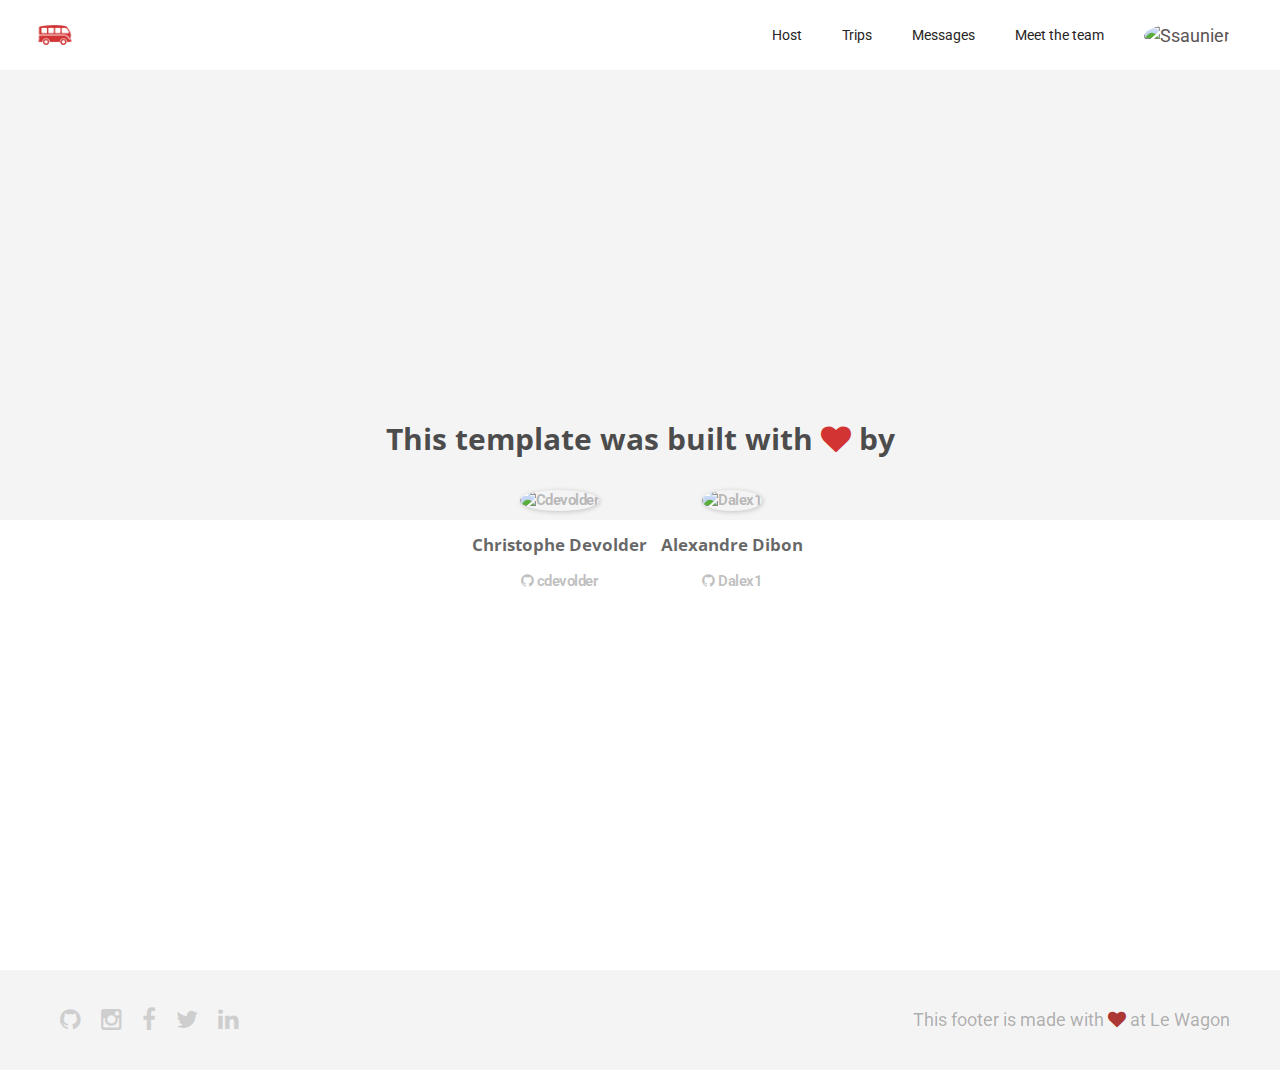
==== commit 81f540e9: "Automated commit at 2017-11-13 14:41:46 UTC by middleman-deploy 2.0.0-alpha" ====
--- a/about.html
+++ b/about.html
@@ -7,46 +7,45 @@
           content="width=device-width, initial-scale=1, shrink-to-fit=no">
     <!-- Use the title from a page's frontmatter if it has one -->
     <title>Le Wagon - Middleman - About</title>
-    <link href="stylesheets/application-acb8696b.css" rel="stylesheet" />
+    <link href="stylesheets/application-be9b59f0.css" rel="stylesheet" />
     <script src="javascripts/application-93de88c9.js"></script>
     <link href="images/favicon-f15af148.png" rel="icon" type="image/png" />
   </head>
   <body>
     <div class="navbar-wagon">
   <!-- Logo -->
-  <a href="/" class="navbar-wagon-brand">
-    <img src="images/logo-acc9c0ec.png" alt="logo" />
-  </a>
-
-  <!-- Right Navigation -->
+<a href="./" class="navbar-wagon-brand">    <img src="images/logo-acc9c0ec.png" id="logo" alt="Logo" />
+</a>
+ <!-- Right Navigation -->
   <div class="navbar-wagon-right hidden-xs hidden-sm">
 
-    <a href="" class="navbar-wagon-item navbar-wagon-link">Host</a>
+
+   <a href="" class="navbar-wagon-item navbar-wagon-link">Host</a>
     <a href="" class="navbar-wagon-item navbar-wagon-link">Trips</a>
     <a href="" class="navbar-wagon-item navbar-wagon-link">Messages</a>
     <a href="team.html" class="navbar-wagon-item navbar-wagon-link">Meet the team</a>
 
-    <!-- Profile picture with dropdown list -->
+   <!-- Profile picture with dropdown list -->
     <div class="navbar-wagon-item">
       <div class="dropdown">
         <img src="https://kitt.lewagon.com/placeholder/users/ssaunier" class="avatar dropdown-toggle" id="navbar-wagon-menu" data-toggle="dropdown" alt="Ssaunier" />
         <ul class="dropdown-menu dropdown-menu-right navbar-wagon-dropdown-menu">
-          <li><a href="#">Profile</a></li>
-          <li><a href="#">Dashboard</a></li>
-          <li><a href="#">Log Out</a></li>
+          <li><a href="">Profile</a></li>
+          <li><a href="">Dashboard</a></li>
+          <li><a href="">Log Out</a></li>
         </ul>
       </div>
     </div>
   </div>
 
-  <!-- Dropdown appearing on mobile only -->
+ <!-- Dropdown appearing on mobile only -->
   <div class="navbar-wagon-item hidden-md hidden-lg">
     <div class="dropdown">
       <i class="fa fa-bars dropdown-toggle" data-toggle="dropdown"></i>
       <ul class="dropdown-menu dropdown-menu-right navbar-wagon-dropdown-menu">
-        <li><a href="#">Host</a></li>
-        <li><a href="#">Trips</a></li>
-        <li><a href="#">Messagese</a></li>
+        <li><a href="">Host</a></li>
+        <li><a href="">Trips</a></li>
+        <li><a href="">Messagese</a></li>
       </ul>
     </div>
   </div>
@@ -76,12 +75,12 @@
 
     <div class="footer">
   <div class="footer-links">
-    <a href="#"><i class="fa fa-github"></i></a>
-    <a href="#"><i class="fa fa-instagram"></i></a>
-    <a href="#"><i class="fa fa-facebook"></i></a>
-    <a href="#"><i class="fa fa-twitter"></i></a>
-    <a href="#"><i class="fa fa-linkedin"></i></a>
-  </div>
+<a href="#">      <i class="fa fa-github"></i>
+</a><a href="#">      <i class="fa fa-instagram"></i>
+</a><a href="#">      <i class="fa fa-facebook"></i>
+</a><a href="#">      <i class="fa fa-twitter"></i>
+</a><a href="#">      <i class="fa fa-linkedin"></i>
+</a>  </div>
   <div class="footer-copyright">
     This footer is made with <i class="fa fa-heart"></i> at Le Wagon
   </div>
--- a/stylesheets/application-be9b59f0.css
+++ b/stylesheets/application-be9b59f0.css
@@ -0,0 +1,8 @@
+@import url("https://fonts.googleapis.com/css?family=Open+Sans:700|Roboto");/*!
+ * Bootstrap v3.3.7 (http://getbootstrap.com)
+ * Copyright 2011-2016 Twitter, Inc.
+ * Licensed under MIT (https://github.com/twbs/bootstrap/blob/master/LICENSE)
+ *//*! normalize.css v3.0.3 | MIT License | github.com/necolas/normalize.css */html{font-family:sans-serif;-ms-text-size-adjust:100%;-webkit-text-size-adjust:100%}body{margin:0}article,aside,details,figcaption,figure,footer,header,hgroup,main,menu,nav,section,summary{display:block}audio,canvas,progress,video{display:inline-block;vertical-align:baseline}audio:not([controls]){display:none;height:0}[hidden],template{display:none}a{background-color:transparent}a:active,a:hover{outline:0}abbr[title]{border-bottom:1px dotted}b,strong{font-weight:bold}dfn{font-style:italic}h1{font-size:2em;margin:0.67em 0}mark{background:#ff0;color:#000}small{font-size:80%}sub,sup{font-size:75%;line-height:0;position:relative;vertical-align:baseline}sup{top:-0.5em}sub{bottom:-0.25em}img{border:0}svg:not(:root){overflow:hidden}figure{margin:1em 40px}hr{-webkit-box-sizing:content-box;box-sizing:content-box;height:0}pre{overflow:auto}code,kbd,pre,samp{font-family:monospace, monospace;font-size:1em}button,input,optgroup,select,textarea{color:inherit;font:inherit;margin:0}button{overflow:visible}button,select{text-transform:none}button,html input[type="button"],input[type="reset"],input[type="submit"]{-webkit-appearance:button;cursor:pointer}button[disabled],html input[disabled]{cursor:default}button::-moz-focus-inner,input::-moz-focus-inner{border:0;padding:0}input{line-height:normal}input[type="checkbox"],input[type="radio"]{-webkit-box-sizing:border-box;box-sizing:border-box;padding:0}input[type="number"]::-webkit-inner-spin-button,input[type="number"]::-webkit-outer-spin-button{height:auto}input[type="search"]{-webkit-appearance:textfield;-webkit-box-sizing:content-box;box-sizing:content-box}input[type="search"]::-webkit-search-cancel-button,input[type="search"]::-webkit-search-decoration{-webkit-appearance:none}fieldset{border:1px solid #c0c0c0;margin:0 2px;padding:0.35em 0.625em 0.75em}legend{border:0;padding:0}textarea{overflow:auto}optgroup{font-weight:bold}table{border-collapse:collapse;border-spacing:0}td,th{padding:0}/*! Source: https://github.com/h5bp/html5-boilerplate/blob/master/src/css/main.css */@media print{*,*:before,*:after{background:transparent !important;color:#000 !important;-webkit-box-shadow:none !important;box-shadow:none !important;text-shadow:none !important}a,a:visited{text-decoration:underline}a[href]:after{content:" (" attr(href) ")"}abbr[title]:after{content:" (" attr(title) ")"}a[href^="#"]:after,a[href^="javascript:"]:after{content:""}pre,blockquote{border:1px solid #999;page-break-inside:avoid}thead{display:table-header-group}tr,img{page-break-inside:avoid}img{max-width:100% !important}p,h2,h3{orphans:3;widows:3}h2,h3{page-break-after:avoid}.navbar{display:none}.btn>.caret,.dropup>.btn>.caret{border-top-color:#000 !important}.label{border:1px solid #000}.table{border-collapse:collapse !important}.table td,.table th{background-color:#fff !important}.table-bordered th,.table-bordered td{border:1px solid #ddd !important}}@font-face{font-family:'Glyphicons Halflings';src:url("../assets/bootstrap/glyphicons-halflings-regular-86b6f62b.eot");src:url("../assets/bootstrap/glyphicons-halflings-regular-86b6f62b.eot?#iefix") format("embedded-opentype"),url("../assets/bootstrap/glyphicons-halflings-regular-ca35b697.woff2") format("woff2"),url("../assets/bootstrap/glyphicons-halflings-regular-278e49a8.woff") format("woff"),url("../assets/bootstrap/glyphicons-halflings-regular-44bc1850.ttf") format("truetype"),url("../assets/bootstrap/glyphicons-halflings-regular-de51a849.svg#glyphicons_halflingsregular") format("svg")}.glyphicon{position:relative;top:1px;display:inline-block;font-family:'Glyphicons Halflings';font-style:normal;font-weight:normal;line-height:1;-webkit-font-smoothing:antialiased;-moz-osx-font-smoothing:grayscale}.glyphicon-asterisk:before{content:"\002a"}.glyphicon-plus:before{content:"\002b"}.glyphicon-euro:before,.glyphicon-eur:before{content:"\20ac"}.glyphicon-minus:before{content:"\2212"}.glyphicon-cloud:before{content:"\2601"}.glyphicon-envelope:before{content:"\2709"}.glyphicon-pencil:before{content:"\270f"}.glyphicon-glass:before{content:"\e001"}.glyphicon-music:before{content:"\e002"}.glyphicon-search:before{content:"\e003"}.glyphicon-heart:before{content:"\e005"}.glyphicon-star:before{content:"\e006"}.glyphicon-star-empty:before{content:"\e007"}.glyphicon-user:before{content:"\e008"}.glyphicon-film:before{content:"\e009"}.glyphicon-th-large:before{content:"\e010"}.glyphicon-th:before{content:"\e011"}.glyphicon-th-list:before{content:"\e012"}.glyphicon-ok:before{content:"\e013"}.glyphicon-remove:before{content:"\e014"}.glyphicon-zoom-in:before{content:"\e015"}.glyphicon-zoom-out:before{content:"\e016"}.glyphicon-off:before{content:"\e017"}.glyphicon-signal:before{content:"\e018"}.glyphicon-cog:before{content:"\e019"}.glyphicon-trash:before{content:"\e020"}.glyphicon-home:before{content:"\e021"}.glyphicon-file:before{content:"\e022"}.glyphicon-time:before{content:"\e023"}.glyphicon-road:before{content:"\e024"}.glyphicon-download-alt:before{content:"\e025"}.glyphicon-download:before{content:"\e026"}.glyphicon-upload:before{content:"\e027"}.glyphicon-inbox:before{content:"\e028"}.glyphicon-play-circle:before{content:"\e029"}.glyphicon-repeat:before{content:"\e030"}.glyphicon-refresh:before{content:"\e031"}.glyphicon-list-alt:before{content:"\e032"}.glyphicon-lock:before{content:"\e033"}.glyphicon-flag:before{content:"\e034"}.glyphicon-headphones:before{content:"\e035"}.glyphicon-volume-off:before{content:"\e036"}.glyphicon-volume-down:before{content:"\e037"}.glyphicon-volume-up:before{content:"\e038"}.glyphicon-qrcode:before{content:"\e039"}.glyphicon-barcode:before{content:"\e040"}.glyphicon-tag:before{content:"\e041"}.glyphicon-tags:before{content:"\e042"}.glyphicon-book:before{content:"\e043"}.glyphicon-bookmark:before{content:"\e044"}.glyphicon-print:before{content:"\e045"}.glyphicon-camera:before{content:"\e046"}.glyphicon-font:before{content:"\e047"}.glyphicon-bold:before{content:"\e048"}.glyphicon-italic:before{content:"\e049"}.glyphicon-text-height:before{content:"\e050"}.glyphicon-text-width:before{content:"\e051"}.glyphicon-align-left:before{content:"\e052"}.glyphicon-align-center:before{content:"\e053"}.glyphicon-align-right:before{content:"\e054"}.glyphicon-align-justify:before{content:"\e055"}.glyphicon-list:before{content:"\e056"}.glyphicon-indent-left:before{content:"\e057"}.glyphicon-indent-right:before{content:"\e058"}.glyphicon-facetime-video:before{content:"\e059"}.glyphicon-picture:before{content:"\e060"}.glyphicon-map-marker:before{content:"\e062"}.glyphicon-adjust:before{content:"\e063"}.glyphicon-tint:before{content:"\e064"}.glyphicon-edit:before{content:"\e065"}.glyphicon-share:before{content:"\e066"}.glyphicon-check:before{content:"\e067"}.glyphicon-move:before{content:"\e068"}.glyphicon-step-backward:before{content:"\e069"}.glyphicon-fast-backward:before{content:"\e070"}.glyphicon-backward:before{content:"\e071"}.glyphicon-play:before{content:"\e072"}.glyphicon-pause:before{content:"\e073"}.glyphicon-stop:before{content:"\e074"}.glyphicon-forward:before{content:"\e075"}.glyphicon-fast-forward:before{content:"\e076"}.glyphicon-step-forward:before{content:"\e077"}.glyphicon-eject:before{content:"\e078"}.glyphicon-chevron-left:before{content:"\e079"}.glyphicon-chevron-right:before{content:"\e080"}.glyphicon-plus-sign:before{content:"\e081"}.glyphicon-minus-sign:before{content:"\e082"}.glyphicon-remove-sign:before{content:"\e083"}.glyphicon-ok-sign:before{content:"\e084"}.glyphicon-question-sign:before{content:"\e085"}.glyphicon-info-sign:before{content:"\e086"}.glyphicon-screenshot:before{content:"\e087"}.glyphicon-remove-circle:before{content:"\e088"}.glyphicon-ok-circle:before{content:"\e089"}.glyphicon-ban-circle:before{content:"\e090"}.glyphicon-arrow-left:before{content:"\e091"}.glyphicon-arrow-right:before{content:"\e092"}.glyphicon-arrow-up:before{content:"\e093"}.glyphicon-arrow-down:before{content:"\e094"}.glyphicon-share-alt:before{content:"\e095"}.glyphicon-resize-full:before{content:"\e096"}.glyphicon-resize-small:before{content:"\e097"}.glyphicon-exclamation-sign:before{content:"\e101"}.glyphicon-gift:before{content:"\e102"}.glyphicon-leaf:before{content:"\e103"}.glyphicon-fire:before{content:"\e104"}.glyphicon-eye-open:before{content:"\e105"}.glyphicon-eye-close:before{content:"\e106"}.glyphicon-warning-sign:before{content:"\e107"}.glyphicon-plane:before{content:"\e108"}.glyphicon-calendar:before{content:"\e109"}.glyphicon-random:before{content:"\e110"}.glyphicon-comment:before{content:"\e111"}.glyphicon-magnet:before{content:"\e112"}.glyphicon-chevron-up:before{content:"\e113"}.glyphicon-chevron-down:before{content:"\e114"}.glyphicon-retweet:before{content:"\e115"}.glyphicon-shopping-cart:before{content:"\e116"}.glyphicon-folder-close:before{content:"\e117"}.glyphicon-folder-open:before{content:"\e118"}.glyphicon-resize-vertical:before{content:"\e119"}.glyphicon-resize-horizontal:before{content:"\e120"}.glyphicon-hdd:before{content:"\e121"}.glyphicon-bullhorn:before{content:"\e122"}.glyphicon-bell:before{content:"\e123"}.glyphicon-certificate:before{content:"\e124"}.glyphicon-thumbs-up:before{content:"\e125"}.glyphicon-thumbs-down:before{content:"\e126"}.glyphicon-hand-right:before{content:"\e127"}.glyphicon-hand-left:before{content:"\e128"}.glyphicon-hand-up:before{content:"\e129"}.glyphicon-hand-down:before{content:"\e130"}.glyphicon-circle-arrow-right:before{content:"\e131"}.glyphicon-circle-arrow-left:before{content:"\e132"}.glyphicon-circle-arrow-up:before{content:"\e133"}.glyphicon-circle-arrow-down:before{content:"\e134"}.glyphicon-globe:before{content:"\e135"}.glyphicon-wrench:before{content:"\e136"}.glyphicon-tasks:before{content:"\e137"}.glyphicon-filter:before{content:"\e138"}.glyphicon-briefcase:before{content:"\e139"}.glyphicon-fullscreen:before{content:"\e140"}.glyphicon-dashboard:before{content:"\e141"}.glyphicon-paperclip:before{content:"\e142"}.glyphicon-heart-empty:before{content:"\e143"}.glyphicon-link:before{content:"\e144"}.glyphicon-phone:before{content:"\e145"}.glyphicon-pushpin:before{content:"\e146"}.glyphicon-usd:before{content:"\e148"}.glyphicon-gbp:before{content:"\e149"}.glyphicon-sort:before{content:"\e150"}.glyphicon-sort-by-alphabet:before{content:"\e151"}.glyphicon-sort-by-alphabet-alt:before{content:"\e152"}.glyphicon-sort-by-order:before{content:"\e153"}.glyphicon-sort-by-order-alt:before{content:"\e154"}.glyphicon-sort-by-attributes:before{content:"\e155"}.glyphicon-sort-by-attributes-alt:before{content:"\e156"}.glyphicon-unchecked:before{content:"\e157"}.glyphicon-expand:before{content:"\e158"}.glyphicon-collapse-down:before{content:"\e159"}.glyphicon-collapse-up:before{content:"\e160"}.glyphicon-log-in:before{content:"\e161"}.glyphicon-flash:before{content:"\e162"}.glyphicon-log-out:before{content:"\e163"}.glyphicon-new-window:before{content:"\e164"}.glyphicon-record:before{content:"\e165"}.glyphicon-save:before{content:"\e166"}.glyphicon-open:before{content:"\e167"}.glyphicon-saved:before{content:"\e168"}.glyphicon-import:before{content:"\e169"}.glyphicon-export:before{content:"\e170"}.glyphicon-send:before{content:"\e171"}.glyphicon-floppy-disk:before{content:"\e172"}.glyphicon-floppy-saved:before{content:"\e173"}.glyphicon-floppy-remove:before{content:"\e174"}.glyphicon-floppy-save:before{content:"\e175"}.glyphicon-floppy-open:before{content:"\e176"}.glyphicon-credit-card:before{content:"\e177"}.glyphicon-transfer:before{content:"\e178"}.glyphicon-cutlery:before{content:"\e179"}.glyphicon-header:before{content:"\e180"}.glyphicon-compressed:before{content:"\e181"}.glyphicon-earphone:before{content:"\e182"}.glyphicon-phone-alt:before{content:"\e183"}.glyphicon-tower:before{content:"\e184"}.glyphicon-stats:before{content:"\e185"}.glyphicon-sd-video:before{content:"\e186"}.glyphicon-hd-video:before{content:"\e187"}.glyphicon-subtitles:before{content:"\e188"}.glyphicon-sound-stereo:before{content:"\e189"}.glyphicon-sound-dolby:before{content:"\e190"}.glyphicon-sound-5-1:before{content:"\e191"}.glyphicon-sound-6-1:before{content:"\e192"}.glyphicon-sound-7-1:before{content:"\e193"}.glyphicon-copyright-mark:before{content:"\e194"}.glyphicon-registration-mark:before{content:"\e195"}.glyphicon-cloud-download:before{content:"\e197"}.glyphicon-cloud-upload:before{content:"\e198"}.glyphicon-tree-conifer:before{content:"\e199"}.glyphicon-tree-deciduous:before{content:"\e200"}.glyphicon-cd:before{content:"\e201"}.glyphicon-save-file:before{content:"\e202"}.glyphicon-open-file:before{content:"\e203"}.glyphicon-level-up:before{content:"\e204"}.glyphicon-copy:before{content:"\e205"}.glyphicon-paste:before{content:"\e206"}.glyphicon-alert:before{content:"\e209"}.glyphicon-equalizer:before{content:"\e210"}.glyphicon-king:before{content:"\e211"}.glyphicon-queen:before{content:"\e212"}.glyphicon-pawn:before{content:"\e213"}.glyphicon-bishop:before{content:"\e214"}.glyphicon-knight:before{content:"\e215"}.glyphicon-baby-formula:before{content:"\e216"}.glyphicon-tent:before{content:"\26fa"}.glyphicon-blackboard:before{content:"\e218"}.glyphicon-bed:before{content:"\e219"}.glyphicon-apple:before{content:"\f8ff"}.glyphicon-erase:before{content:"\e221"}.glyphicon-hourglass:before{content:"\231b"}.glyphicon-lamp:before{content:"\e223"}.glyphicon-duplicate:before{content:"\e224"}.glyphicon-piggy-bank:before{content:"\e225"}.glyphicon-scissors:before{content:"\e226"}.glyphicon-bitcoin:before{content:"\e227"}.glyphicon-btc:before{content:"\e227"}.glyphicon-xbt:before{content:"\e227"}.glyphicon-yen:before{content:"\00a5"}.glyphicon-jpy:before{content:"\00a5"}.glyphicon-ruble:before{content:"\20bd"}.glyphicon-rub:before{content:"\20bd"}.glyphicon-scale:before{content:"\e230"}.glyphicon-ice-lolly:before{content:"\e231"}.glyphicon-ice-lolly-tasted:before{content:"\e232"}.glyphicon-education:before{content:"\e233"}.glyphicon-option-horizontal:before{content:"\e234"}.glyphicon-option-vertical:before{content:"\e235"}.glyphicon-menu-hamburger:before{content:"\e236"}.glyphicon-modal-window:before{content:"\e237"}.glyphicon-oil:before{content:"\e238"}.glyphicon-grain:before{content:"\e239"}.glyphicon-sunglasses:before{content:"\e240"}.glyphicon-text-size:before{content:"\e241"}.glyphicon-text-color:before{content:"\e242"}.glyphicon-text-background:before{content:"\e243"}.glyphicon-object-align-top:before{content:"\e244"}.glyphicon-object-align-bottom:before{content:"\e245"}.glyphicon-object-align-horizontal:before{content:"\e246"}.glyphicon-object-align-left:before{content:"\e247"}.glyphicon-object-align-vertical:before{content:"\e248"}.glyphicon-object-align-right:before{content:"\e249"}.glyphicon-triangle-right:before{content:"\e250"}.glyphicon-triangle-left:before{content:"\e251"}.glyphicon-triangle-bottom:before{content:"\e252"}.glyphicon-triangle-top:before{content:"\e253"}.glyphicon-console:before{content:"\e254"}.glyphicon-superscript:before{content:"\e255"}.glyphicon-subscript:before{content:"\e256"}.glyphicon-menu-left:before{content:"\e257"}.glyphicon-menu-right:before{content:"\e258"}.glyphicon-menu-down:before{content:"\e259"}.glyphicon-menu-up:before{content:"\e260"}*{-webkit-box-sizing:border-box;box-sizing:border-box}*:before,*:after{-webkit-box-sizing:border-box;box-sizing:border-box}html{font-size:10px;-webkit-tap-highlight-color:transparent}body{font-family:"Roboto", "sans-serif";font-size:18px;line-height:1.42857143;color:#5b5454;background-color:#E2DCDC}input,button,select,textarea{font-family:inherit;font-size:inherit;line-height:inherit}a{color:#4880AF;text-decoration:none}a:hover,a:focus{color:#325879;text-decoration:underline}a:focus{outline:5px auto -webkit-focus-ring-color;outline-offset:-2px}figure{margin:0}img{vertical-align:middle}.img-responsive{display:block;max-width:100%;height:auto}.img-rounded{border-radius:20px}.img-thumbnail{padding:4px;line-height:1.42857143;background-color:#E2DCDC;border:1px solid #ddd;border-radius:20px;-webkit-transition:all 0.2s ease-in-out;transition:all 0.2s ease-in-out;display:inline-block;max-width:100%;height:auto}.img-circle{border-radius:50%}hr{margin-top:25px;margin-bottom:25px;border:0;border-top:1px solid white}.sr-only{position:absolute;width:1px;height:1px;margin:-1px;padding:0;overflow:hidden;clip:rect(0, 0, 0, 0);border:0}.sr-only-focusable:active,.sr-only-focusable:focus{position:static;width:auto;height:auto;margin:0;overflow:visible;clip:auto}[role="button"]{cursor:pointer}h1,h2,h3,h4,h5,h6,.h1,.h2,.h3,.h4,.h5,.h6{font-family:"Open sans", "sans-serif";font-weight:500;line-height:1.1;color:inherit}h1 small,h1 .small,h2 small,h2 .small,h3 small,h3 .small,h4 small,h4 .small,h5 small,h5 .small,h6 small,h6 .small,.h1 small,.h1 .small,.h2 small,.h2 .small,.h3 small,.h3 .small,.h4 small,.h4 .small,.h5 small,.h5 .small,.h6 small,.h6 .small{font-weight:normal;line-height:1;color:#a09797}h1,.h1,h2,.h2,h3,.h3{margin-top:25px;margin-bottom:12.5px}h1 small,h1 .small,.h1 small,.h1 .small,h2 small,h2 .small,.h2 small,.h2 .small,h3 small,h3 .small,.h3 small,.h3 .small{font-size:65%}h4,.h4,h5,.h5,h6,.h6{margin-top:12.5px;margin-bottom:12.5px}h4 small,h4 .small,.h4 small,.h4 .small,h5 small,h5 .small,.h5 small,.h5 .small,h6 small,h6 .small,.h6 small,.h6 .small{font-size:75%}h1,.h1{font-size:46px}h2,.h2{font-size:38px}h3,.h3{font-size:31px}h4,.h4{font-size:23px}h5,.h5{font-size:18px}h6,.h6{font-size:16px}p{margin:0 0 12.5px}.lead{margin-bottom:25px;font-size:20px;font-weight:300;line-height:1.4}@media (min-width: 768px){.lead{font-size:27px}}small,.small{font-size:88%}mark,.mark{background-color:#fcf8e3;padding:.2em}.text-left{text-align:left}.text-right{text-align:right}.text-center{text-align:center}.text-justify{text-align:justify}.text-nowrap{white-space:nowrap}.text-lowercase{text-transform:lowercase}.text-uppercase,.initialism{text-transform:uppercase}.text-capitalize{text-transform:capitalize}.text-muted{color:#a09797}.text-primary{color:#4880AF}a.text-primary:hover,a.text-primary:focus{color:#39668b}.text-success{color:#3c763d}a.text-success:hover,a.text-success:focus{color:#2b542c}.text-info{color:#31708f}a.text-info:hover,a.text-info:focus{color:#245269}.text-warning{color:#8a6d3b}a.text-warning:hover,a.text-warning:focus{color:#66512c}.text-danger{color:#a94442}a.text-danger:hover,a.text-danger:focus{color:#843534}.bg-primary{color:#fff}.bg-primary{background-color:#4880AF}a.bg-primary:hover,a.bg-primary:focus{background-color:#39668b}.bg-success{background-color:#dff0d8}a.bg-success:hover,a.bg-success:focus{background-color:#c1e2b3}.bg-info{background-color:#d9edf7}a.bg-info:hover,a.bg-info:focus{background-color:#afd9ee}.bg-warning{background-color:#fcf8e3}a.bg-warning:hover,a.bg-warning:focus{background-color:#f7ecb5}.bg-danger{background-color:#f2dede}a.bg-danger:hover,a.bg-danger:focus{background-color:#e4b9b9}.page-header{padding-bottom:11.5px;margin:50px 0 25px;border-bottom:1px solid white}ul,ol{margin-top:0;margin-bottom:12.5px}ul ul,ul ol,ol ul,ol ol{margin-bottom:0}.list-unstyled{padding-left:0;list-style:none}.list-inline{padding-left:0;list-style:none;margin-left:-5px}.list-inline>li{display:inline-block;padding-left:5px;padding-right:5px}dl{margin-top:0;margin-bottom:25px}dt,dd{line-height:1.42857143}dt{font-weight:bold}dd{margin-left:0}.dl-horizontal dd:before,.dl-horizontal dd:after{content:" ";display:table}.dl-horizontal dd:after{clear:both}@media (min-width: 768px){.dl-horizontal dt{float:left;width:160px;clear:left;text-align:right;overflow:hidden;text-overflow:ellipsis;white-space:nowrap}.dl-horizontal dd{margin-left:180px}}abbr[title],abbr[data-original-title]{cursor:help;border-bottom:1px dotted #a09797}.initialism{font-size:90%}blockquote{padding:12.5px 25px;margin:0 0 25px;font-size:22.5px;border-left:5px solid white}blockquote p:last-child,blockquote ul:last-child,blockquote ol:last-child{margin-bottom:0}blockquote footer,blockquote small,blockquote .small{display:block;font-size:80%;line-height:1.42857143;color:#a09797}blockquote footer:before,blockquote small:before,blockquote .small:before{content:'\2014 \00A0'}.blockquote-reverse,blockquote.pull-right{padding-right:15px;padding-left:0;border-right:5px solid white;border-left:0;text-align:right}.blockquote-reverse footer:before,.blockquote-reverse small:before,.blockquote-reverse .small:before,blockquote.pull-right footer:before,blockquote.pull-right small:before,blockquote.pull-right .small:before{content:''}.blockquote-reverse footer:after,.blockquote-reverse small:after,.blockquote-reverse .small:after,blockquote.pull-right footer:after,blockquote.pull-right small:after,blockquote.pull-right .small:after{content:'\00A0 \2014'}address{margin-bottom:25px;font-style:normal;line-height:1.42857143}code,kbd,pre,samp{font-family:Menlo, Monaco, Consolas, "Courier New", monospace}code{padding:2px 4px;font-size:90%;color:#c7254e;background-color:#f9f2f4;border-radius:20px}kbd{padding:2px 4px;font-size:90%;color:#fff;background-color:#333;border-radius:20px;-webkit-box-shadow:inset 0 -1px 0 rgba(0,0,0,0.25);box-shadow:inset 0 -1px 0 rgba(0,0,0,0.25)}kbd kbd{padding:0;font-size:100%;font-weight:bold;-webkit-box-shadow:none;box-shadow:none}pre{display:block;padding:12px;margin:0 0 12.5px;font-size:17px;line-height:1.42857143;word-break:break-all;word-wrap:break-word;color:#5b5454;background-color:#f5f5f5;border:1px solid #ccc;border-radius:20px}pre code{padding:0;font-size:inherit;color:inherit;white-space:pre-wrap;background-color:transparent;border-radius:0}.pre-scrollable{max-height:340px;overflow-y:scroll}.container{margin-right:auto;margin-left:auto;padding-left:15px;padding-right:15px}.container:before,.container:after{content:" ";display:table}.container:after{clear:both}@media (min-width: 768px){.container{width:750px}}@media (min-width: 992px){.container{width:970px}}@media (min-width: 1200px){.container{width:1170px}}.container-fluid{margin-right:auto;margin-left:auto;padding-left:15px;padding-right:15px}.container-fluid:before,.container-fluid:after{content:" ";display:table}.container-fluid:after{clear:both}.row{margin-left:-15px;margin-right:-15px}.row:before,.row:after{content:" ";display:table}.row:after{clear:both}.col-xs-1,.col-sm-1,.col-md-1,.col-lg-1,.col-xs-2,.col-sm-2,.col-md-2,.col-lg-2,.col-xs-3,.col-sm-3,.col-md-3,.col-lg-3,.col-xs-4,.col-sm-4,.col-md-4,.col-lg-4,.col-xs-5,.col-sm-5,.col-md-5,.col-lg-5,.col-xs-6,.col-sm-6,.col-md-6,.col-lg-6,.col-xs-7,.col-sm-7,.col-md-7,.col-lg-7,.col-xs-8,.col-sm-8,.col-md-8,.col-lg-8,.col-xs-9,.col-sm-9,.col-md-9,.col-lg-9,.col-xs-10,.col-sm-10,.col-md-10,.col-lg-10,.col-xs-11,.col-sm-11,.col-md-11,.col-lg-11,.col-xs-12,.col-sm-12,.col-md-12,.col-lg-12{position:relative;min-height:1px;padding-left:15px;padding-right:15px}.col-xs-1,.col-xs-2,.col-xs-3,.col-xs-4,.col-xs-5,.col-xs-6,.col-xs-7,.col-xs-8,.col-xs-9,.col-xs-10,.col-xs-11,.col-xs-12{float:left}.col-xs-1{width:8.33333333%}.col-xs-2{width:16.66666667%}.col-xs-3{width:25%}.col-xs-4{width:33.33333333%}.col-xs-5{width:41.66666667%}.col-xs-6{width:50%}.col-xs-7{width:58.33333333%}.col-xs-8{width:66.66666667%}.col-xs-9{width:75%}.col-xs-10{width:83.33333333%}.col-xs-11{width:91.66666667%}.col-xs-12{width:100%}.col-xs-pull-0{right:auto}.col-xs-pull-1{right:8.33333333%}.col-xs-pull-2{right:16.66666667%}.col-xs-pull-3{right:25%}.col-xs-pull-4{right:33.33333333%}.col-xs-pull-5{right:41.66666667%}.col-xs-pull-6{right:50%}.col-xs-pull-7{right:58.33333333%}.col-xs-pull-8{right:66.66666667%}.col-xs-pull-9{right:75%}.col-xs-pull-10{right:83.33333333%}.col-xs-pull-11{right:91.66666667%}.col-xs-pull-12{right:100%}.col-xs-push-0{left:auto}.col-xs-push-1{left:8.33333333%}.col-xs-push-2{left:16.66666667%}.col-xs-push-3{left:25%}.col-xs-push-4{left:33.33333333%}.col-xs-push-5{left:41.66666667%}.col-xs-push-6{left:50%}.col-xs-push-7{left:58.33333333%}.col-xs-push-8{left:66.66666667%}.col-xs-push-9{left:75%}.col-xs-push-10{left:83.33333333%}.col-xs-push-11{left:91.66666667%}.col-xs-push-12{left:100%}.col-xs-offset-0{margin-left:0%}.col-xs-offset-1{margin-left:8.33333333%}.col-xs-offset-2{margin-left:16.66666667%}.col-xs-offset-3{margin-left:25%}.col-xs-offset-4{margin-left:33.33333333%}.col-xs-offset-5{margin-left:41.66666667%}.col-xs-offset-6{margin-left:50%}.col-xs-offset-7{margin-left:58.33333333%}.col-xs-offset-8{margin-left:66.66666667%}.col-xs-offset-9{margin-left:75%}.col-xs-offset-10{margin-left:83.33333333%}.col-xs-offset-11{margin-left:91.66666667%}.col-xs-offset-12{margin-left:100%}@media (min-width: 768px){.col-sm-1,.col-sm-2,.col-sm-3,.col-sm-4,.col-sm-5,.col-sm-6,.col-sm-7,.col-sm-8,.col-sm-9,.col-sm-10,.col-sm-11,.col-sm-12{float:left}.col-sm-1{width:8.33333333%}.col-sm-2{width:16.66666667%}.col-sm-3{width:25%}.col-sm-4{width:33.33333333%}.col-sm-5{width:41.66666667%}.col-sm-6{width:50%}.col-sm-7{width:58.33333333%}.col-sm-8{width:66.66666667%}.col-sm-9{width:75%}.col-sm-10{width:83.33333333%}.col-sm-11{width:91.66666667%}.col-sm-12{width:100%}.col-sm-pull-0{right:auto}.col-sm-pull-1{right:8.33333333%}.col-sm-pull-2{right:16.66666667%}.col-sm-pull-3{right:25%}.col-sm-pull-4{right:33.33333333%}.col-sm-pull-5{right:41.66666667%}.col-sm-pull-6{right:50%}.col-sm-pull-7{right:58.33333333%}.col-sm-pull-8{right:66.66666667%}.col-sm-pull-9{right:75%}.col-sm-pull-10{right:83.33333333%}.col-sm-pull-11{right:91.66666667%}.col-sm-pull-12{right:100%}.col-sm-push-0{left:auto}.col-sm-push-1{left:8.33333333%}.col-sm-push-2{left:16.66666667%}.col-sm-push-3{left:25%}.col-sm-push-4{left:33.33333333%}.col-sm-push-5{left:41.66666667%}.col-sm-push-6{left:50%}.col-sm-push-7{left:58.33333333%}.col-sm-push-8{left:66.66666667%}.col-sm-push-9{left:75%}.col-sm-push-10{left:83.33333333%}.col-sm-push-11{left:91.66666667%}.col-sm-push-12{left:100%}.col-sm-offset-0{margin-left:0%}.col-sm-offset-1{margin-left:8.33333333%}.col-sm-offset-2{margin-left:16.66666667%}.col-sm-offset-3{margin-left:25%}.col-sm-offset-4{margin-left:33.33333333%}.col-sm-offset-5{margin-left:41.66666667%}.col-sm-offset-6{margin-left:50%}.col-sm-offset-7{margin-left:58.33333333%}.col-sm-offset-8{margin-left:66.66666667%}.col-sm-offset-9{margin-left:75%}.col-sm-offset-10{margin-left:83.33333333%}.col-sm-offset-11{margin-left:91.66666667%}.col-sm-offset-12{margin-left:100%}}@media (min-width: 992px){.col-md-1,.col-md-2,.col-md-3,.col-md-4,.col-md-5,.col-md-6,.col-md-7,.col-md-8,.col-md-9,.col-md-10,.col-md-11,.col-md-12{float:left}.col-md-1{width:8.33333333%}.col-md-2{width:16.66666667%}.col-md-3{width:25%}.col-md-4{width:33.33333333%}.col-md-5{width:41.66666667%}.col-md-6{width:50%}.col-md-7{width:58.33333333%}.col-md-8{width:66.66666667%}.col-md-9{width:75%}.col-md-10{width:83.33333333%}.col-md-11{width:91.66666667%}.col-md-12{width:100%}.col-md-pull-0{right:auto}.col-md-pull-1{right:8.33333333%}.col-md-pull-2{right:16.66666667%}.col-md-pull-3{right:25%}.col-md-pull-4{right:33.33333333%}.col-md-pull-5{right:41.66666667%}.col-md-pull-6{right:50%}.col-md-pull-7{right:58.33333333%}.col-md-pull-8{right:66.66666667%}.col-md-pull-9{right:75%}.col-md-pull-10{right:83.33333333%}.col-md-pull-11{right:91.66666667%}.col-md-pull-12{right:100%}.col-md-push-0{left:auto}.col-md-push-1{left:8.33333333%}.col-md-push-2{left:16.66666667%}.col-md-push-3{left:25%}.col-md-push-4{left:33.33333333%}.col-md-push-5{left:41.66666667%}.col-md-push-6{left:50%}.col-md-push-7{left:58.33333333%}.col-md-push-8{left:66.66666667%}.col-md-push-9{left:75%}.col-md-push-10{left:83.33333333%}.col-md-push-11{left:91.66666667%}.col-md-push-12{left:100%}.col-md-offset-0{margin-left:0%}.col-md-offset-1{margin-left:8.33333333%}.col-md-offset-2{margin-left:16.66666667%}.col-md-offset-3{margin-left:25%}.col-md-offset-4{margin-left:33.33333333%}.col-md-offset-5{margin-left:41.66666667%}.col-md-offset-6{margin-left:50%}.col-md-offset-7{margin-left:58.33333333%}.col-md-offset-8{margin-left:66.66666667%}.col-md-offset-9{margin-left:75%}.col-md-offset-10{margin-left:83.33333333%}.col-md-offset-11{margin-left:91.66666667%}.col-md-offset-12{margin-left:100%}}@media (min-width: 1200px){.col-lg-1,.col-lg-2,.col-lg-3,.col-lg-4,.col-lg-5,.col-lg-6,.col-lg-7,.col-lg-8,.col-lg-9,.col-lg-10,.col-lg-11,.col-lg-12{float:left}.col-lg-1{width:8.33333333%}.col-lg-2{width:16.66666667%}.col-lg-3{width:25%}.col-lg-4{width:33.33333333%}.col-lg-5{width:41.66666667%}.col-lg-6{width:50%}.col-lg-7{width:58.33333333%}.col-lg-8{width:66.66666667%}.col-lg-9{width:75%}.col-lg-10{width:83.33333333%}.col-lg-11{width:91.66666667%}.col-lg-12{width:100%}.col-lg-pull-0{right:auto}.col-lg-pull-1{right:8.33333333%}.col-lg-pull-2{right:16.66666667%}.col-lg-pull-3{right:25%}.col-lg-pull-4{right:33.33333333%}.col-lg-pull-5{right:41.66666667%}.col-lg-pull-6{right:50%}.col-lg-pull-7{right:58.33333333%}.col-lg-pull-8{right:66.66666667%}.col-lg-pull-9{right:75%}.col-lg-pull-10{right:83.33333333%}.col-lg-pull-11{right:91.66666667%}.col-lg-pull-12{right:100%}.col-lg-push-0{left:auto}.col-lg-push-1{left:8.33333333%}.col-lg-push-2{left:16.66666667%}.col-lg-push-3{left:25%}.col-lg-push-4{left:33.33333333%}.col-lg-push-5{left:41.66666667%}.col-lg-push-6{left:50%}.col-lg-push-7{left:58.33333333%}.col-lg-push-8{left:66.66666667%}.col-lg-push-9{left:75%}.col-lg-push-10{left:83.33333333%}.col-lg-push-11{left:91.66666667%}.col-lg-push-12{left:100%}.col-lg-offset-0{margin-left:0%}.col-lg-offset-1{margin-left:8.33333333%}.col-lg-offset-2{margin-left:16.66666667%}.col-lg-offset-3{margin-left:25%}.col-lg-offset-4{margin-left:33.33333333%}.col-lg-offset-5{margin-left:41.66666667%}.col-lg-offset-6{margin-left:50%}.col-lg-offset-7{margin-left:58.33333333%}.col-lg-offset-8{margin-left:66.66666667%}.col-lg-offset-9{margin-left:75%}.col-lg-offset-10{margin-left:83.33333333%}.col-lg-offset-11{margin-left:91.66666667%}.col-lg-offset-12{margin-left:100%}}table{background-color:transparent}caption{padding-top:8px;padding-bottom:8px;color:#a09797;text-align:left}th{text-align:left}.table{width:100%;max-width:100%;margin-bottom:25px}.table>thead>tr>th,.table>thead>tr>td,.table>tbody>tr>th,.table>tbody>tr>td,.table>tfoot>tr>th,.table>tfoot>tr>td{padding:8px;line-height:1.42857143;vertical-align:top;border-top:1px solid #ddd}.table>thead>tr>th{vertical-align:bottom;border-bottom:2px solid #ddd}.table>caption+thead>tr:first-child>th,.table>caption+thead>tr:first-child>td,.table>colgroup+thead>tr:first-child>th,.table>colgroup+thead>tr:first-child>td,.table>thead:first-child>tr:first-child>th,.table>thead:first-child>tr:first-child>td{border-top:0}.table>tbody+tbody{border-top:2px solid #ddd}.table .table{background-color:#E2DCDC}.table-condensed>thead>tr>th,.table-condensed>thead>tr>td,.table-condensed>tbody>tr>th,.table-condensed>tbody>tr>td,.table-condensed>tfoot>tr>th,.table-condensed>tfoot>tr>td{padding:5px}.table-bordered{border:1px solid #ddd}.table-bordered>thead>tr>th,.table-bordered>thead>tr>td,.table-bordered>tbody>tr>th,.table-bordered>tbody>tr>td,.table-bordered>tfoot>tr>th,.table-bordered>tfoot>tr>td{border:1px solid #ddd}.table-bordered>thead>tr>th,.table-bordered>thead>tr>td{border-bottom-width:2px}.table-striped>tbody>tr:nth-of-type(odd){background-color:#f9f9f9}.table-hover>tbody>tr:hover{background-color:#f5f5f5}table col[class*="col-"]{position:static;float:none;display:table-column}table td[class*="col-"],table th[class*="col-"]{position:static;float:none;display:table-cell}.table>thead>tr>td.active,.table>thead>tr>th.active,.table>thead>tr.active>td,.table>thead>tr.active>th,.table>tbody>tr>td.active,.table>tbody>tr>th.active,.table>tbody>tr.active>td,.table>tbody>tr.active>th,.table>tfoot>tr>td.active,.table>tfoot>tr>th.active,.table>tfoot>tr.active>td,.table>tfoot>tr.active>th{background-color:#f5f5f5}.table-hover>tbody>tr>td.active:hover,.table-hover>tbody>tr>th.active:hover,.table-hover>tbody>tr.active:hover>td,.table-hover>tbody>tr:hover>.active,.table-hover>tbody>tr.active:hover>th{background-color:#e8e8e8}.table>thead>tr>td.success,.table>thead>tr>th.success,.table>thead>tr.success>td,.table>thead>tr.success>th,.table>tbody>tr>td.success,.table>tbody>tr>th.success,.table>tbody>tr.success>td,.table>tbody>tr.success>th,.table>tfoot>tr>td.success,.table>tfoot>tr>th.success,.table>tfoot>tr.success>td,.table>tfoot>tr.success>th{background-color:#dff0d8}.table-hover>tbody>tr>td.success:hover,.table-hover>tbody>tr>th.success:hover,.table-hover>tbody>tr.success:hover>td,.table-hover>tbody>tr:hover>.success,.table-hover>tbody>tr.success:hover>th{background-color:#d0e9c6}.table>thead>tr>td.info,.table>thead>tr>th.info,.table>thead>tr.info>td,.table>thead>tr.info>th,.table>tbody>tr>td.info,.table>tbody>tr>th.info,.table>tbody>tr.info>td,.table>tbody>tr.info>th,.table>tfoot>tr>td.info,.table>tfoot>tr>th.info,.table>tfoot>tr.info>td,.table>tfoot>tr.info>th{background-color:#d9edf7}.table-hover>tbody>tr>td.info:hover,.table-hover>tbody>tr>th.info:hover,.table-hover>tbody>tr.info:hover>td,.table-hover>tbody>tr:hover>.info,.table-hover>tbody>tr.info:hover>th{background-color:#c4e3f3}.table>thead>tr>td.warning,.table>thead>tr>th.warning,.table>thead>tr.warning>td,.table>thead>tr.warning>th,.table>tbody>tr>td.warning,.table>tbody>tr>th.warning,.table>tbody>tr.warning>td,.table>tbody>tr.warning>th,.table>tfoot>tr>td.warning,.table>tfoot>tr>th.warning,.table>tfoot>tr.warning>td,.table>tfoot>tr.warning>th{background-color:#fcf8e3}.table-hover>tbody>tr>td.warning:hover,.table-hover>tbody>tr>th.warning:hover,.table-hover>tbody>tr.warning:hover>td,.table-hover>tbody>tr:hover>.warning,.table-hover>tbody>tr.warning:hover>th{background-color:#faf2cc}.table>thead>tr>td.danger,.table>thead>tr>th.danger,.table>thead>tr.danger>td,.table>thead>tr.danger>th,.table>tbody>tr>td.danger,.table>tbody>tr>th.danger,.table>tbody>tr.danger>td,.table>tbody>tr.danger>th,.table>tfoot>tr>td.danger,.table>tfoot>tr>th.danger,.table>tfoot>tr.danger>td,.table>tfoot>tr.danger>th{background-color:#f2dede}.table-hover>tbody>tr>td.danger:hover,.table-hover>tbody>tr>th.danger:hover,.table-hover>tbody>tr.danger:hover>td,.table-hover>tbody>tr:hover>.danger,.table-hover>tbody>tr.danger:hover>th{background-color:#ebcccc}.table-responsive{overflow-x:auto;min-height:0.01%}@media screen and (max-width: 767px){.table-responsive{width:100%;margin-bottom:18.75px;overflow-y:hidden;-ms-overflow-style:-ms-autohiding-scrollbar;border:1px solid #ddd}.table-responsive>.table{margin-bottom:0}.table-responsive>.table>thead>tr>th,.table-responsive>.table>thead>tr>td,.table-responsive>.table>tbody>tr>th,.table-responsive>.table>tbody>tr>td,.table-responsive>.table>tfoot>tr>th,.table-responsive>.table>tfoot>tr>td{white-space:nowrap}.table-responsive>.table-bordered{border:0}.table-responsive>.table-bordered>thead>tr>th:first-child,.table-responsive>.table-bordered>thead>tr>td:first-child,.table-responsive>.table-bordered>tbody>tr>th:first-child,.table-responsive>.table-bordered>tbody>tr>td:first-child,.table-responsive>.table-bordered>tfoot>tr>th:first-child,.table-responsive>.table-bordered>tfoot>tr>td:first-child{border-left:0}.table-responsive>.table-bordered>thead>tr>th:last-child,.table-responsive>.table-bordered>thead>tr>td:last-child,.table-responsive>.table-bordered>tbody>tr>th:last-child,.table-responsive>.table-bordered>tbody>tr>td:last-child,.table-responsive>.table-bordered>tfoot>tr>th:last-child,.table-responsive>.table-bordered>tfoot>tr>td:last-child{border-right:0}.table-responsive>.table-bordered>tbody>tr:last-child>th,.table-responsive>.table-bordered>tbody>tr:last-child>td,.table-responsive>.table-bordered>tfoot>tr:last-child>th,.table-responsive>.table-bordered>tfoot>tr:last-child>td{border-bottom:0}}fieldset{padding:0;margin:0;border:0;min-width:0}legend{display:block;width:100%;padding:0;margin-bottom:25px;font-size:27px;line-height:inherit;color:#5b5454;border:0;border-bottom:1px solid #e5e5e5}label{display:inline-block;max-width:100%;margin-bottom:5px;font-weight:bold}input[type="search"]{-webkit-box-sizing:border-box;box-sizing:border-box}input[type="radio"],input[type="checkbox"]{margin:4px 0 0;margin-top:1px \9;line-height:normal}input[type="file"]{display:block}input[type="range"]{display:block;width:100%}select[multiple],select[size]{height:auto}input[type="file"]:focus,input[type="radio"]:focus,input[type="checkbox"]:focus{outline:5px auto -webkit-focus-ring-color;outline-offset:-2px}output{display:block;padding-top:7px;font-size:18px;line-height:1.42857143;color:#262323}.form-control{display:block;width:100%;height:39px;padding:6px 12px;font-size:18px;line-height:1.42857143;color:#262323;background-color:#fff;background-image:none;border:1px solid #ccc;border-radius:20px;-webkit-box-shadow:inset 0 1px 1px rgba(0,0,0,0.075);box-shadow:inset 0 1px 1px rgba(0,0,0,0.075);-webkit-transition:border-color ease-in-out 0.15s, box-shadow ease-in-out 0.15s;-webkit-transition:border-color ease-in-out 0.15s, -webkit-box-shadow ease-in-out 0.15s;transition:border-color ease-in-out 0.15s, -webkit-box-shadow ease-in-out 0.15s;transition:border-color ease-in-out 0.15s, box-shadow ease-in-out 0.15s;transition:border-color ease-in-out 0.15s, box-shadow ease-in-out 0.15s, -webkit-box-shadow ease-in-out 0.15s}.form-control:focus{border-color:#66afe9;outline:0;-webkit-box-shadow:inset 0 1px 1px rgba(0,0,0,0.075),0 0 8px rgba(102,175,233,0.6);box-shadow:inset 0 1px 1px rgba(0,0,0,0.075),0 0 8px rgba(102,175,233,0.6)}.form-control::-moz-placeholder{color:#999;opacity:1}.form-control:-ms-input-placeholder{color:#999}.form-control::-webkit-input-placeholder{color:#999}.form-control::-ms-expand{border:0;background-color:transparent}.form-control[disabled],.form-control[readonly],fieldset[disabled] .form-control{background-color:white;opacity:1}.form-control[disabled],fieldset[disabled] .form-control{cursor:not-allowed}textarea.form-control{height:auto}input[type="search"]{-webkit-appearance:none}@media screen and (-webkit-min-device-pixel-ratio: 0){input[type="date"].form-control,input[type="time"].form-control,input[type="datetime-local"].form-control,input[type="month"].form-control{line-height:39px}input[type="date"].input-sm,.input-group-sm>input[type="date"].form-control,.input-group-sm>input[type="date"].input-group-addon,.input-group-sm>.input-group-btn>input[type="date"].btn,.input-group-sm input[type="date"],input[type="time"].input-sm,.input-group-sm>input[type="time"].form-control,.input-group-sm>input[type="time"].input-group-addon,.input-group-sm>.input-group-btn>input[type="time"].btn,.input-group-sm input[type="time"],input[type="datetime-local"].input-sm,.input-group-sm>input[type="datetime-local"].form-control,.input-group-sm>input[type="datetime-local"].input-group-addon,.input-group-sm>.input-group-btn>input[type="datetime-local"].btn,.input-group-sm input[type="datetime-local"],input[type="month"].input-sm,.input-group-sm>input[type="month"].form-control,.input-group-sm>input[type="month"].input-group-addon,.input-group-sm>.input-group-btn>input[type="month"].btn,.input-group-sm input[type="month"]{line-height:36px}input[type="date"].input-lg,.input-group-lg>input[type="date"].form-control,.input-group-lg>input[type="date"].input-group-addon,.input-group-lg>.input-group-btn>input[type="date"].btn,.input-group-lg input[type="date"],input[type="time"].input-lg,.input-group-lg>input[type="time"].form-control,.input-group-lg>input[type="time"].input-group-addon,.input-group-lg>.input-group-btn>input[type="time"].btn,.input-group-lg input[type="time"],input[type="datetime-local"].input-lg,.input-group-lg>input[type="datetime-local"].form-control,.input-group-lg>input[type="datetime-local"].input-group-addon,.input-group-lg>.input-group-btn>input[type="datetime-local"].btn,.input-group-lg input[type="datetime-local"],input[type="month"].input-lg,.input-group-lg>input[type="month"].form-control,.input-group-lg>input[type="month"].input-group-addon,.input-group-lg>.input-group-btn>input[type="month"].btn,.input-group-lg input[type="month"]{line-height:53px}}.form-group{margin-bottom:15px}.radio,.checkbox{position:relative;display:block;margin-top:10px;margin-bottom:10px}.radio label,.checkbox label{min-height:25px;padding-left:20px;margin-bottom:0;font-weight:normal;cursor:pointer}.radio input[type="radio"],.radio-inline input[type="radio"],.checkbox input[type="checkbox"],.checkbox-inline input[type="checkbox"]{position:absolute;margin-left:-20px;margin-top:4px \9}.radio+.radio,.checkbox+.checkbox{margin-top:-5px}.radio-inline,.checkbox-inline{position:relative;display:inline-block;padding-left:20px;margin-bottom:0;vertical-align:middle;font-weight:normal;cursor:pointer}.radio-inline+.radio-inline,.checkbox-inline+.checkbox-inline{margin-top:0;margin-left:10px}input[type="radio"][disabled],input[type="radio"].disabled,fieldset[disabled] input[type="radio"],input[type="checkbox"][disabled],input[type="checkbox"].disabled,fieldset[disabled] input[type="checkbox"]{cursor:not-allowed}.radio-inline.disabled,fieldset[disabled] .radio-inline,.checkbox-inline.disabled,fieldset[disabled] .checkbox-inline{cursor:not-allowed}.radio.disabled label,fieldset[disabled] .radio label,.checkbox.disabled label,fieldset[disabled] .checkbox label{cursor:not-allowed}.form-control-static{padding-top:7px;padding-bottom:7px;margin-bottom:0;min-height:43px}.form-control-static.input-lg,.input-group-lg>.form-control-static.form-control,.input-group-lg>.form-control-static.input-group-addon,.input-group-lg>.input-group-btn>.form-control-static.btn,.form-control-static.input-sm,.input-group-sm>.form-control-static.form-control,.input-group-sm>.form-control-static.input-group-addon,.input-group-sm>.input-group-btn>.form-control-static.btn{padding-left:0;padding-right:0}.input-sm,.input-group-sm>.form-control,.input-group-sm>.input-group-addon,.input-group-sm>.input-group-btn>.btn{height:36px;padding:5px 10px;font-size:16px;line-height:1.5;border-radius:20px}select.input-sm,.input-group-sm>select.form-control,.input-group-sm>select.input-group-addon,.input-group-sm>.input-group-btn>select.btn{height:36px;line-height:36px}textarea.input-sm,.input-group-sm>textarea.form-control,.input-group-sm>textarea.input-group-addon,.input-group-sm>.input-group-btn>textarea.btn,select[multiple].input-sm,.input-group-sm>select[multiple].form-control,.input-group-sm>select[multiple].input-group-addon,.input-group-sm>.input-group-btn>select[multiple].btn{height:auto}.form-group-sm .form-control{height:36px;padding:5px 10px;font-size:16px;line-height:1.5;border-radius:20px}.form-group-sm select.form-control{height:36px;line-height:36px}.form-group-sm textarea.form-control,.form-group-sm select[multiple].form-control{height:auto}.form-group-sm .form-control-static{height:36px;min-height:41px;padding:6px 10px;font-size:16px;line-height:1.5}.input-lg,.input-group-lg>.form-control,.input-group-lg>.input-group-addon,.input-group-lg>.input-group-btn>.btn{height:53px;padding:10px 16px;font-size:23px;line-height:1.3333333;border-radius:20px}select.input-lg,.input-group-lg>select.form-control,.input-group-lg>select.input-group-addon,.input-group-lg>.input-group-btn>select.btn{height:53px;line-height:53px}textarea.input-lg,.input-group-lg>textarea.form-control,.input-group-lg>textarea.input-group-addon,.input-group-lg>.input-group-btn>textarea.btn,select[multiple].input-lg,.input-group-lg>select[multiple].form-control,.input-group-lg>select[multiple].input-group-addon,.input-group-lg>.input-group-btn>select[multiple].btn{height:auto}.form-group-lg .form-control{height:53px;padding:10px 16px;font-size:23px;line-height:1.3333333;border-radius:20px}.form-group-lg select.form-control{height:53px;line-height:53px}.form-group-lg textarea.form-control,.form-group-lg select[multiple].form-control{height:auto}.form-group-lg .form-control-static{height:53px;min-height:48px;padding:11px 16px;font-size:23px;line-height:1.3333333}.has-feedback{position:relative}.has-feedback .form-control{padding-right:48.75px}.form-control-feedback{position:absolute;top:0;right:0;z-index:2;display:block;width:39px;height:39px;line-height:39px;text-align:center;pointer-events:none}.input-lg+.form-control-feedback,.input-group-lg>.form-control+.form-control-feedback,.input-group-lg>.input-group-addon+.form-control-feedback,.input-group-lg>.input-group-btn>.btn+.form-control-feedback,.input-group-lg+.form-control-feedback,.form-group-lg .form-control+.form-control-feedback{width:53px;height:53px;line-height:53px}.input-sm+.form-control-feedback,.input-group-sm>.form-control+.form-control-feedback,.input-group-sm>.input-group-addon+.form-control-feedback,.input-group-sm>.input-group-btn>.btn+.form-control-feedback,.input-group-sm+.form-control-feedback,.form-group-sm .form-control+.form-control-feedback{width:36px;height:36px;line-height:36px}.has-success .help-block,.has-success .control-label,.has-success .radio,.has-success .checkbox,.has-success .radio-inline,.has-success .checkbox-inline,.has-success.radio label,.has-success.checkbox label,.has-success.radio-inline label,.has-success.checkbox-inline label{color:#3c763d}.has-success .form-control{border-color:#3c763d;-webkit-box-shadow:inset 0 1px 1px rgba(0,0,0,0.075);box-shadow:inset 0 1px 1px rgba(0,0,0,0.075)}.has-success .form-control:focus{border-color:#2b542c;-webkit-box-shadow:inset 0 1px 1px rgba(0,0,0,0.075),0 0 6px #67b168;box-shadow:inset 0 1px 1px rgba(0,0,0,0.075),0 0 6px #67b168}.has-success .input-group-addon{color:#3c763d;border-color:#3c763d;background-color:#dff0d8}.has-success .form-control-feedback{color:#3c763d}.has-warning .help-block,.has-warning .control-label,.has-warning .radio,.has-warning .checkbox,.has-warning .radio-inline,.has-warning .checkbox-inline,.has-warning.radio label,.has-warning.checkbox label,.has-warning.radio-inline label,.has-warning.checkbox-inline label{color:#8a6d3b}.has-warning .form-control{border-color:#8a6d3b;-webkit-box-shadow:inset 0 1px 1px rgba(0,0,0,0.075);box-shadow:inset 0 1px 1px rgba(0,0,0,0.075)}.has-warning .form-control:focus{border-color:#66512c;-webkit-box-shadow:inset 0 1px 1px rgba(0,0,0,0.075),0 0 6px #c0a16b;box-shadow:inset 0 1px 1px rgba(0,0,0,0.075),0 0 6px #c0a16b}.has-warning .input-group-addon{color:#8a6d3b;border-color:#8a6d3b;background-color:#fcf8e3}.has-warning .form-control-feedback{color:#8a6d3b}.has-error .help-block,.has-error .control-label,.has-error .radio,.has-error .checkbox,.has-error .radio-inline,.has-error .checkbox-inline,.has-error.radio label,.has-error.checkbox label,.has-error.radio-inline label,.has-error.checkbox-inline label{color:#a94442}.has-error .form-control{border-color:#a94442;-webkit-box-shadow:inset 0 1px 1px rgba(0,0,0,0.075);box-shadow:inset 0 1px 1px rgba(0,0,0,0.075)}.has-error .form-control:focus{border-color:#843534;-webkit-box-shadow:inset 0 1px 1px rgba(0,0,0,0.075),0 0 6px #ce8483;box-shadow:inset 0 1px 1px rgba(0,0,0,0.075),0 0 6px #ce8483}.has-error .input-group-addon{color:#a94442;border-color:#a94442;background-color:#f2dede}.has-error .form-control-feedback{color:#a94442}.has-feedback label ~ .form-control-feedback{top:30px}.has-feedback label.sr-only ~ .form-control-feedback{top:0}.help-block{display:block;margin-top:5px;margin-bottom:10px;color:#9c9393}@media (min-width: 768px){.form-inline .form-group{display:inline-block;margin-bottom:0;vertical-align:middle}.form-inline .form-control{display:inline-block;width:auto;vertical-align:middle}.form-inline .form-control-static{display:inline-block}.form-inline .input-group{display:inline-table;vertical-align:middle}.form-inline .input-group .input-group-addon,.form-inline .input-group .input-group-btn,.form-inline .input-group .form-control{width:auto}.form-inline .input-group>.form-control{width:100%}.form-inline .control-label{margin-bottom:0;vertical-align:middle}.form-inline .radio,.form-inline .checkbox{display:inline-block;margin-top:0;margin-bottom:0;vertical-align:middle}.form-inline .radio label,.form-inline .checkbox label{padding-left:0}.form-inline .radio input[type="radio"],.form-inline .checkbox input[type="checkbox"]{position:relative;margin-left:0}.form-inline .has-feedback .form-control-feedback{top:0}}.form-horizontal .radio,.form-horizontal .checkbox,.form-horizontal .radio-inline,.form-horizontal .checkbox-inline{margin-top:0;margin-bottom:0;padding-top:7px}.form-horizontal .radio,.form-horizontal .checkbox{min-height:32px}.form-horizontal .form-group{margin-left:-15px;margin-right:-15px}.form-horizontal .form-group:before,.form-horizontal .form-group:after{content:" ";display:table}.form-horizontal .form-group:after{clear:both}@media (min-width: 768px){.form-horizontal .control-label{text-align:right;margin-bottom:0;padding-top:7px}}.form-horizontal .has-feedback .form-control-feedback{right:15px}@media (min-width: 768px){.form-horizontal .form-group-lg .control-label{padding-top:11px;font-size:23px}}@media (min-width: 768px){.form-horizontal .form-group-sm .control-label{padding-top:6px;font-size:16px}}.btn{display:inline-block;margin-bottom:0;font-weight:normal;text-align:center;vertical-align:middle;-ms-touch-action:manipulation;touch-action:manipulation;cursor:pointer;background-image:none;border:1px solid transparent;white-space:nowrap;padding:6px 12px;font-size:18px;line-height:1.42857143;border-radius:20px;-webkit-user-select:none;-moz-user-select:none;-ms-user-select:none;user-select:none}.btn:focus,.btn.focus,.btn:active:focus,.btn:active.focus,.btn.active:focus,.btn.active.focus{outline:5px auto -webkit-focus-ring-color;outline-offset:-2px}.btn:hover,.btn:focus,.btn.focus{color:#333;text-decoration:none}.btn:active,.btn.active{outline:0;background-image:none;-webkit-box-shadow:inset 0 3px 5px rgba(0,0,0,0.125);box-shadow:inset 0 3px 5px rgba(0,0,0,0.125)}.btn.disabled,.btn[disabled],fieldset[disabled] .btn{cursor:not-allowed;opacity:0.65;filter:alpha(opacity=65);-webkit-box-shadow:none;box-shadow:none}a.btn.disabled,fieldset[disabled] a.btn{pointer-events:none}.btn-default{color:#333;background-color:#fff;border-color:#ccc}.btn-default:focus,.btn-default.focus{color:#333;background-color:#e6e6e6;border-color:#8c8c8c}.btn-default:hover{color:#333;background-color:#e6e6e6;border-color:#adadad}.btn-default:active,.btn-default.active,.open>.btn-default.dropdown-toggle{color:#333;background-color:#e6e6e6;border-color:#adadad}.btn-default:active:hover,.btn-default:active:focus,.btn-default:active.focus,.btn-default.active:hover,.btn-default.active:focus,.btn-default.active.focus,.open>.btn-default.dropdown-toggle:hover,.open>.btn-default.dropdown-toggle:focus,.open>.btn-default.dropdown-toggle.focus{color:#333;background-color:#d4d4d4;border-color:#8c8c8c}.btn-default:active,.btn-default.active,.open>.btn-default.dropdown-toggle{background-image:none}.btn-default.disabled:hover,.btn-default.disabled:focus,.btn-default.disabled.focus,.btn-default[disabled]:hover,.btn-default[disabled]:focus,.btn-default[disabled].focus,fieldset[disabled] .btn-default:hover,fieldset[disabled] .btn-default:focus,fieldset[disabled] .btn-default.focus{background-color:#fff;border-color:#ccc}.btn-default .badge{color:#fff;background-color:#333}.btn-primary{color:#fff;background-color:#4880AF;border-color:#41739d}.btn-primary:focus,.btn-primary.focus{color:#fff;background-color:#39668b;border-color:#1b3143}.btn-primary:hover{color:#fff;background-color:#39668b;border-color:#2f5372}.btn-primary:active,.btn-primary.active,.open>.btn-primary.dropdown-toggle{color:#fff;background-color:#39668b;border-color:#2f5372}.btn-primary:active:hover,.btn-primary:active:focus,.btn-primary:active.focus,.btn-primary.active:hover,.btn-primary.active:focus,.btn-primary.active.focus,.open>.btn-primary.dropdown-toggle:hover,.open>.btn-primary.dropdown-toggle:focus,.open>.btn-primary.dropdown-toggle.focus{color:#fff;background-color:#2f5372;border-color:#1b3143}.btn-primary:active,.btn-primary.active,.open>.btn-primary.dropdown-toggle{background-image:none}.btn-primary.disabled:hover,.btn-primary.disabled:focus,.btn-primary.disabled.focus,.btn-primary[disabled]:hover,.btn-primary[disabled]:focus,.btn-primary[disabled].focus,fieldset[disabled] .btn-primary:hover,fieldset[disabled] .btn-primary:focus,fieldset[disabled] .btn-primary.focus{background-color:#4880AF;border-color:#41739d}.btn-primary .badge{color:#4880AF;background-color:#fff}.btn-success{color:#fff;background-color:#48C9A9;border-color:#38bf9e}.btn-success:focus,.btn-success.focus{color:#fff;background-color:#33ab8d;border-color:#1b5d4c}.btn-success:hover{color:#fff;background-color:#33ab8d;border-color:#2a9077}.btn-success:active,.btn-success.active,.open>.btn-success.dropdown-toggle{color:#fff;background-color:#33ab8d;border-color:#2a9077}.btn-success:active:hover,.btn-success:active:focus,.btn-success:active.focus,.btn-success.active:hover,.btn-success.active:focus,.btn-success.active.focus,.open>.btn-success.dropdown-toggle:hover,.open>.btn-success.dropdown-toggle:focus,.open>.btn-success.dropdown-toggle.focus{color:#fff;background-color:#2a9077;border-color:#1b5d4c}.btn-success:active,.btn-success.active,.open>.btn-success.dropdown-toggle{background-image:none}.btn-success.disabled:hover,.btn-success.disabled:focus,.btn-success.disabled.focus,.btn-success[disabled]:hover,.btn-success[disabled]:focus,.btn-success[disabled].focus,fieldset[disabled] .btn-success:hover,fieldset[disabled] .btn-success:focus,fieldset[disabled] .btn-success.focus{background-color:#48C9A9;border-color:#38bf9e}.btn-success .badge{color:#48C9A9;background-color:#fff}.btn-info{color:#fff;background-color:#D69315;border-color:#bf8313}.btn-info:focus,.btn-info.focus{color:#fff;background-color:#a87310;border-color:#4b3307}.btn-info:hover{color:#fff;background-color:#a87310;border-color:#875d0d}.btn-info:active,.btn-info.active,.open>.btn-info.dropdown-toggle{color:#fff;background-color:#a87310;border-color:#875d0d}.btn-info:active:hover,.btn-info:active:focus,.btn-info:active.focus,.btn-info.active:hover,.btn-info.active:focus,.btn-info.active.focus,.open>.btn-info.dropdown-toggle:hover,.open>.btn-info.dropdown-toggle:focus,.open>.btn-info.dropdown-toggle.focus{color:#fff;background-color:#875d0d;border-color:#4b3307}.btn-info:active,.btn-info.active,.open>.btn-info.dropdown-toggle{background-image:none}.btn-info.disabled:hover,.btn-info.disabled:focus,.btn-info.disabled.focus,.btn-info[disabled]:hover,.btn-info[disabled]:focus,.btn-info[disabled].focus,fieldset[disabled] .btn-info:hover,fieldset[disabled] .btn-info:focus,fieldset[disabled] .btn-info.focus{background-color:#D69315;border-color:#bf8313}.btn-info .badge{color:#D69315;background-color:#fff}.btn-warning{color:#fff;background-color:#D86E11;border-color:#c0620f}.btn-warning:focus,.btn-warning.focus{color:#fff;background-color:#a9560d;border-color:#4a2606}.btn-warning:hover{color:#fff;background-color:#a9560d;border-color:#88450b}.btn-warning:active,.btn-warning.active,.open>.btn-warning.dropdown-toggle{color:#fff;background-color:#a9560d;border-color:#88450b}.btn-warning:active:hover,.btn-warning:active:focus,.btn-warning:active.focus,.btn-warning.active:hover,.btn-warning.active:focus,.btn-warning.active.focus,.open>.btn-warning.dropdown-toggle:hover,.open>.btn-warning.dropdown-toggle:focus,.open>.btn-warning.dropdown-toggle.focus{color:#fff;background-color:#88450b;border-color:#4a2606}.btn-warning:active,.btn-warning.active,.open>.btn-warning.dropdown-toggle{background-image:none}.btn-warning.disabled:hover,.btn-warning.disabled:focus,.btn-warning.disabled.focus,.btn-warning[disabled]:hover,.btn-warning[disabled]:focus,.btn-warning[disabled].focus,fieldset[disabled] .btn-warning:hover,fieldset[disabled] .btn-warning:focus,fieldset[disabled] .btn-warning.focus{background-color:#D86E11;border-color:#c0620f}.btn-warning .badge{color:#D86E11;background-color:#fff}.btn-danger{color:#fff;background-color:#AD3734;border-color:#99312e}.btn-danger:focus,.btn-danger.focus{color:#fff;background-color:#862b28;border-color:#371211}.btn-danger:hover{color:#fff;background-color:#862b28;border-color:#6a2220}.btn-danger:active,.btn-danger.active,.open>.btn-danger.dropdown-toggle{color:#fff;background-color:#862b28;border-color:#6a2220}.btn-danger:active:hover,.btn-danger:active:focus,.btn-danger:active.focus,.btn-danger.active:hover,.btn-danger.active:focus,.btn-danger.active.focus,.open>.btn-danger.dropdown-toggle:hover,.open>.btn-danger.dropdown-toggle:focus,.open>.btn-danger.dropdown-toggle.focus{color:#fff;background-color:#6a2220;border-color:#371211}.btn-danger:active,.btn-danger.active,.open>.btn-danger.dropdown-toggle{background-image:none}.btn-danger.disabled:hover,.btn-danger.disabled:focus,.btn-danger.disabled.focus,.btn-danger[disabled]:hover,.btn-danger[disabled]:focus,.btn-danger[disabled].focus,fieldset[disabled] .btn-danger:hover,fieldset[disabled] .btn-danger:focus,fieldset[disabled] .btn-danger.focus{background-color:#AD3734;border-color:#99312e}.btn-danger .badge{color:#AD3734;background-color:#fff}.btn-link{color:#4880AF;font-weight:normal;border-radius:0}.btn-link,.btn-link:active,.btn-link.active,.btn-link[disabled],fieldset[disabled] .btn-link{background-color:transparent;-webkit-box-shadow:none;box-shadow:none}.btn-link,.btn-link:hover,.btn-link:focus,.btn-link:active{border-color:transparent}.btn-link:hover,.btn-link:focus{color:#325879;text-decoration:underline;background-color:transparent}.btn-link[disabled]:hover,.btn-link[disabled]:focus,fieldset[disabled] .btn-link:hover,fieldset[disabled] .btn-link:focus{color:#a09797;text-decoration:none}.btn-lg,.btn-group-lg>.btn{padding:10px 16px;font-size:23px;line-height:1.3333333;border-radius:20px}.btn-sm,.btn-group-sm>.btn{padding:5px 10px;font-size:16px;line-height:1.5;border-radius:20px}.btn-xs,.btn-group-xs>.btn{padding:1px 5px;font-size:16px;line-height:1.5;border-radius:20px}.btn-block{display:block;width:100%}.btn-block+.btn-block{margin-top:5px}input[type="submit"].btn-block,input[type="reset"].btn-block,input[type="button"].btn-block{width:100%}.fade{opacity:0;-webkit-transition:opacity 0.15s linear;transition:opacity 0.15s linear}.fade.in{opacity:1}.collapse{display:none}.collapse.in{display:block}tr.collapse.in{display:table-row}tbody.collapse.in{display:table-row-group}.collapsing{position:relative;height:0;overflow:hidden;-webkit-transition-property:height, visibility;transition-property:height, visibility;-webkit-transition-duration:0.35s;transition-duration:0.35s;-webkit-transition-timing-function:ease;transition-timing-function:ease}.caret{display:inline-block;width:0;height:0;margin-left:2px;vertical-align:middle;border-top:4px dashed;border-top:4px solid \9;border-right:4px solid transparent;border-left:4px solid transparent}.dropup,.dropdown{position:relative}.dropdown-toggle:focus{outline:0}.dropdown-menu{position:absolute;top:100%;left:0;z-index:1000;display:none;float:left;min-width:160px;padding:5px 0;margin:2px 0 0;list-style:none;font-size:18px;text-align:left;background-color:#fff;border:1px solid #ccc;border:1px solid rgba(0,0,0,0.15);border-radius:20px;-webkit-box-shadow:0 6px 12px rgba(0,0,0,0.175);box-shadow:0 6px 12px rgba(0,0,0,0.175);background-clip:padding-box}.dropdown-menu.pull-right{right:0;left:auto}.dropdown-menu .divider{height:1px;margin:11.5px 0;overflow:hidden;background-color:#e5e5e5}.dropdown-menu>li>a{display:block;padding:3px 20px;clear:both;font-weight:normal;line-height:1.42857143;color:#5b5454;white-space:nowrap}.dropdown-menu>li>a:hover,.dropdown-menu>li>a:focus{text-decoration:none;color:#4e4848;background-color:#f5f5f5}.dropdown-menu>.active>a,.dropdown-menu>.active>a:hover,.dropdown-menu>.active>a:focus{color:#fff;text-decoration:none;outline:0;background-color:#4880AF}.dropdown-menu>.disabled>a,.dropdown-menu>.disabled>a:hover,.dropdown-menu>.disabled>a:focus{color:#a09797}.dropdown-menu>.disabled>a:hover,.dropdown-menu>.disabled>a:focus{text-decoration:none;background-color:transparent;background-image:none;filter:progid:DXImageTransform.Microsoft.gradient(enabled = false);cursor:not-allowed}.open>.dropdown-menu{display:block}.open>a{outline:0}.dropdown-menu-right{left:auto;right:0}.dropdown-menu-left{left:0;right:auto}.dropdown-header{display:block;padding:3px 20px;font-size:16px;line-height:1.42857143;color:#a09797;white-space:nowrap}.dropdown-backdrop{position:fixed;left:0;right:0;bottom:0;top:0;z-index:990}.pull-right>.dropdown-menu{right:0;left:auto}.dropup .caret,.navbar-fixed-bottom .dropdown .caret{border-top:0;border-bottom:4px dashed;border-bottom:4px solid \9;content:""}.dropup .dropdown-menu,.navbar-fixed-bottom .dropdown .dropdown-menu{top:auto;bottom:100%;margin-bottom:2px}@media (min-width: 768px){.navbar-right .dropdown-menu{right:0;left:auto}.navbar-right .dropdown-menu-left{left:0;right:auto}}.btn-group,.btn-group-vertical{position:relative;display:inline-block;vertical-align:middle}.btn-group>.btn,.btn-group-vertical>.btn{position:relative;float:left}.btn-group>.btn:hover,.btn-group>.btn:focus,.btn-group>.btn:active,.btn-group>.btn.active,.btn-group-vertical>.btn:hover,.btn-group-vertical>.btn:focus,.btn-group-vertical>.btn:active,.btn-group-vertical>.btn.active{z-index:2}.btn-group .btn+.btn,.btn-group .btn+.btn-group,.btn-group .btn-group+.btn,.btn-group .btn-group+.btn-group{margin-left:-1px}.btn-toolbar{margin-left:-5px}.btn-toolbar:before,.btn-toolbar:after{content:" ";display:table}.btn-toolbar:after{clear:both}.btn-toolbar .btn,.btn-toolbar .btn-group,.btn-toolbar .input-group{float:left}.btn-toolbar>.btn,.btn-toolbar>.btn-group,.btn-toolbar>.input-group{margin-left:5px}.btn-group>.btn:not(:first-child):not(:last-child):not(.dropdown-toggle){border-radius:0}.btn-group>.btn:first-child{margin-left:0}.btn-group>.btn:first-child:not(:last-child):not(.dropdown-toggle){border-bottom-right-radius:0;border-top-right-radius:0}.btn-group>.btn:last-child:not(:first-child),.btn-group>.dropdown-toggle:not(:first-child){border-bottom-left-radius:0;border-top-left-radius:0}.btn-group>.btn-group{float:left}.btn-group>.btn-group:not(:first-child):not(:last-child)>.btn{border-radius:0}.btn-group>.btn-group:first-child:not(:last-child)>.btn:last-child,.btn-group>.btn-group:first-child:not(:last-child)>.dropdown-toggle{border-bottom-right-radius:0;border-top-right-radius:0}.btn-group>.btn-group:last-child:not(:first-child)>.btn:first-child{border-bottom-left-radius:0;border-top-left-radius:0}.btn-group .dropdown-toggle:active,.btn-group.open .dropdown-toggle{outline:0}.btn-group>.btn+.dropdown-toggle{padding-left:8px;padding-right:8px}.btn-group>.btn-lg+.dropdown-toggle,.btn-group-lg.btn-group>.btn+.dropdown-toggle{padding-left:12px;padding-right:12px}.btn-group.open .dropdown-toggle{-webkit-box-shadow:inset 0 3px 5px rgba(0,0,0,0.125);box-shadow:inset 0 3px 5px rgba(0,0,0,0.125)}.btn-group.open .dropdown-toggle.btn-link{-webkit-box-shadow:none;box-shadow:none}.btn .caret{margin-left:0}.btn-lg .caret,.btn-group-lg>.btn .caret{border-width:5px 5px 0;border-bottom-width:0}.dropup .btn-lg .caret,.dropup .btn-group-lg>.btn .caret{border-width:0 5px 5px}.btn-group-vertical>.btn,.btn-group-vertical>.btn-group,.btn-group-vertical>.btn-group>.btn{display:block;float:none;width:100%;max-width:100%}.btn-group-vertical>.btn-group:before,.btn-group-vertical>.btn-group:after{content:" ";display:table}.btn-group-vertical>.btn-group:after{clear:both}.btn-group-vertical>.btn-group>.btn{float:none}.btn-group-vertical>.btn+.btn,.btn-group-vertical>.btn+.btn-group,.btn-group-vertical>.btn-group+.btn,.btn-group-vertical>.btn-group+.btn-group{margin-top:-1px;margin-left:0}.btn-group-vertical>.btn:not(:first-child):not(:last-child){border-radius:0}.btn-group-vertical>.btn:first-child:not(:last-child){border-top-right-radius:20px;border-top-left-radius:20px;border-bottom-right-radius:0;border-bottom-left-radius:0}.btn-group-vertical>.btn:last-child:not(:first-child){border-top-right-radius:0;border-top-left-radius:0;border-bottom-right-radius:20px;border-bottom-left-radius:20px}.btn-group-vertical>.btn-group:not(:first-child):not(:last-child)>.btn{border-radius:0}.btn-group-vertical>.btn-group:first-child:not(:last-child)>.btn:last-child,.btn-group-vertical>.btn-group:first-child:not(:last-child)>.dropdown-toggle{border-bottom-right-radius:0;border-bottom-left-radius:0}.btn-group-vertical>.btn-group:last-child:not(:first-child)>.btn:first-child{border-top-right-radius:0;border-top-left-radius:0}.btn-group-justified{display:table;width:100%;table-layout:fixed;border-collapse:separate}.btn-group-justified>.btn,.btn-group-justified>.btn-group{float:none;display:table-cell;width:1%}.btn-group-justified>.btn-group .btn{width:100%}.btn-group-justified>.btn-group .dropdown-menu{left:auto}[data-toggle="buttons"]>.btn input[type="radio"],[data-toggle="buttons"]>.btn input[type="checkbox"],[data-toggle="buttons"]>.btn-group>.btn input[type="radio"],[data-toggle="buttons"]>.btn-group>.btn input[type="checkbox"]{position:absolute;clip:rect(0, 0, 0, 0);pointer-events:none}.input-group{position:relative;display:table;border-collapse:separate}.input-group[class*="col-"]{float:none;padding-left:0;padding-right:0}.input-group .form-control{position:relative;z-index:2;float:left;width:100%;margin-bottom:0}.input-group .form-control:focus{z-index:3}.input-group-addon,.input-group-btn,.input-group .form-control{display:table-cell}.input-group-addon:not(:first-child):not(:last-child),.input-group-btn:not(:first-child):not(:last-child),.input-group .form-control:not(:first-child):not(:last-child){border-radius:0}.input-group-addon,.input-group-btn{width:1%;white-space:nowrap;vertical-align:middle}.input-group-addon{padding:6px 12px;font-size:18px;font-weight:normal;line-height:1;color:#262323;text-align:center;background-color:white;border:1px solid #ccc;border-radius:20px}.input-group-addon.input-sm,.input-group-sm>.input-group-addon,.input-group-sm>.input-group-btn>.input-group-addon.btn{padding:5px 10px;font-size:16px;border-radius:20px}.input-group-addon.input-lg,.input-group-lg>.input-group-addon,.input-group-lg>.input-group-btn>.input-group-addon.btn{padding:10px 16px;font-size:23px;border-radius:20px}.input-group-addon input[type="radio"],.input-group-addon input[type="checkbox"]{margin-top:0}.input-group .form-control:first-child,.input-group-addon:first-child,.input-group-btn:first-child>.btn,.input-group-btn:first-child>.btn-group>.btn,.input-group-btn:first-child>.dropdown-toggle,.input-group-btn:last-child>.btn:not(:last-child):not(.dropdown-toggle),.input-group-btn:last-child>.btn-group:not(:last-child)>.btn{border-bottom-right-radius:0;border-top-right-radius:0}.input-group-addon:first-child{border-right:0}.input-group .form-control:last-child,.input-group-addon:last-child,.input-group-btn:last-child>.btn,.input-group-btn:last-child>.btn-group>.btn,.input-group-btn:last-child>.dropdown-toggle,.input-group-btn:first-child>.btn:not(:first-child),.input-group-btn:first-child>.btn-group:not(:first-child)>.btn{border-bottom-left-radius:0;border-top-left-radius:0}.input-group-addon:last-child{border-left:0}.input-group-btn{position:relative;font-size:0;white-space:nowrap}.input-group-btn>.btn{position:relative}.input-group-btn>.btn+.btn{margin-left:-1px}.input-group-btn>.btn:hover,.input-group-btn>.btn:focus,.input-group-btn>.btn:active{z-index:2}.input-group-btn:first-child>.btn,.input-group-btn:first-child>.btn-group{margin-right:-1px}.input-group-btn:last-child>.btn,.input-group-btn:last-child>.btn-group{z-index:2;margin-left:-1px}.nav{margin-bottom:0;padding-left:0;list-style:none}.nav:before,.nav:after{content:" ";display:table}.nav:after{clear:both}.nav>li{position:relative;display:block}.nav>li>a{position:relative;display:block;padding:10px 15px}.nav>li>a:hover,.nav>li>a:focus{text-decoration:none;background-color:white}.nav>li.disabled>a{color:#a09797}.nav>li.disabled>a:hover,.nav>li.disabled>a:focus{color:#a09797;text-decoration:none;background-color:transparent;cursor:not-allowed}.nav .open>a,.nav .open>a:hover,.nav .open>a:focus{background-color:white;border-color:#4880AF}.nav .nav-divider{height:1px;margin:11.5px 0;overflow:hidden;background-color:#e5e5e5}.nav>li>a>img{max-width:none}.nav-tabs{border-bottom:1px solid #ddd}.nav-tabs>li{float:left;margin-bottom:-1px}.nav-tabs>li>a{margin-right:2px;line-height:1.42857143;border:1px solid transparent;border-radius:20px 20px 0 0}.nav-tabs>li>a:hover{border-color:white white #ddd}.nav-tabs>li.active>a,.nav-tabs>li.active>a:hover,.nav-tabs>li.active>a:focus{color:#262323;background-color:#E2DCDC;border:1px solid #ddd;border-bottom-color:transparent;cursor:default}.nav-pills>li{float:left}.nav-pills>li>a{border-radius:20px}.nav-pills>li+li{margin-left:2px}.nav-pills>li.active>a,.nav-pills>li.active>a:hover,.nav-pills>li.active>a:focus{color:#fff;background-color:#4880AF}.nav-stacked>li{float:none}.nav-stacked>li+li{margin-top:2px;margin-left:0}.nav-justified,.nav-tabs.nav-justified{width:100%}.nav-justified>li,.nav-tabs.nav-justified>li{float:none}.nav-justified>li>a,.nav-tabs.nav-justified>li>a{text-align:center;margin-bottom:5px}.nav-justified>.dropdown .dropdown-menu{top:auto;left:auto}@media (min-width: 768px){.nav-justified>li,.nav-tabs.nav-justified>li{display:table-cell;width:1%}.nav-justified>li>a,.nav-tabs.nav-justified>li>a{margin-bottom:0}}.nav-tabs-justified,.nav-tabs.nav-justified{border-bottom:0}.nav-tabs-justified>li>a,.nav-tabs.nav-justified>li>a{margin-right:0;border-radius:20px}.nav-tabs-justified>.active>a,.nav-tabs.nav-justified>.active>a,.nav-tabs-justified>.active>a:hover,.nav-tabs.nav-justified>.active>a:hover,.nav-tabs-justified>.active>a:focus,.nav-tabs.nav-justified>.active>a:focus{border:1px solid #ddd}@media (min-width: 768px){.nav-tabs-justified>li>a,.nav-tabs.nav-justified>li>a{border-bottom:1px solid #ddd;border-radius:20px 20px 0 0}.nav-tabs-justified>.active>a,.nav-tabs.nav-justified>.active>a,.nav-tabs-justified>.active>a:hover,.nav-tabs.nav-justified>.active>a:hover,.nav-tabs-justified>.active>a:focus,.nav-tabs.nav-justified>.active>a:focus{border-bottom-color:#E2DCDC}}.tab-content>.tab-pane{display:none}.tab-content>.active{display:block}.nav-tabs .dropdown-menu{margin-top:-1px;border-top-right-radius:0;border-top-left-radius:0}.navbar{position:relative;min-height:50px;margin-bottom:25px;border:1px solid transparent}.navbar:before,.navbar:after{content:" ";display:table}.navbar:after{clear:both}@media (min-width: 768px){.navbar{border-radius:20px}}.navbar-header:before,.navbar-header:after{content:" ";display:table}.navbar-header:after{clear:both}@media (min-width: 768px){.navbar-header{float:left}}.navbar-collapse{overflow-x:visible;padding-right:15px;padding-left:15px;border-top:1px solid transparent;-webkit-box-shadow:inset 0 1px 0 rgba(255,255,255,0.1);box-shadow:inset 0 1px 0 rgba(255,255,255,0.1);-webkit-overflow-scrolling:touch}.navbar-collapse:before,.navbar-collapse:after{content:" ";display:table}.navbar-collapse:after{clear:both}.navbar-collapse.in{overflow-y:auto}@media (min-width: 768px){.navbar-collapse{width:auto;border-top:0;-webkit-box-shadow:none;box-shadow:none}.navbar-collapse.collapse{display:block !important;height:auto !important;padding-bottom:0;overflow:visible !important}.navbar-collapse.in{overflow-y:visible}.navbar-fixed-top .navbar-collapse,.navbar-static-top .navbar-collapse,.navbar-fixed-bottom .navbar-collapse{padding-left:0;padding-right:0}}.navbar-fixed-top .navbar-collapse,.navbar-fixed-bottom .navbar-collapse{max-height:340px}@media (max-device-width: 480px) and (orientation: landscape){.navbar-fixed-top .navbar-collapse,.navbar-fixed-bottom .navbar-collapse{max-height:200px}}.container>.navbar-header,.container>.navbar-collapse,.container-fluid>.navbar-header,.container-fluid>.navbar-collapse{margin-right:-15px;margin-left:-15px}@media (min-width: 768px){.container>.navbar-header,.container>.navbar-collapse,.container-fluid>.navbar-header,.container-fluid>.navbar-collapse{margin-right:0;margin-left:0}}.navbar-static-top{z-index:1000;border-width:0 0 1px}@media (min-width: 768px){.navbar-static-top{border-radius:0}}.navbar-fixed-top,.navbar-fixed-bottom{position:fixed;right:0;left:0;z-index:1030}@media (min-width: 768px){.navbar-fixed-top,.navbar-fixed-bottom{border-radius:0}}.navbar-fixed-top{top:0;border-width:0 0 1px}.navbar-fixed-bottom{bottom:0;margin-bottom:0;border-width:1px 0 0}.navbar-brand{float:left;padding:12.5px 15px;font-size:23px;line-height:25px;height:50px}.navbar-brand:hover,.navbar-brand:focus{text-decoration:none}.navbar-brand>img{display:block}@media (min-width: 768px){.navbar>.container .navbar-brand,.navbar>.container-fluid .navbar-brand{margin-left:-15px}}.navbar-toggle{position:relative;float:right;margin-right:15px;padding:9px 10px;margin-top:8px;margin-bottom:8px;background-color:transparent;background-image:none;border:1px solid transparent;border-radius:20px}.navbar-toggle:focus{outline:0}.navbar-toggle .icon-bar{display:block;width:22px;height:2px;border-radius:1px}.navbar-toggle .icon-bar+.icon-bar{margin-top:4px}@media (min-width: 768px){.navbar-toggle{display:none}}.navbar-nav{margin:6.25px -15px}.navbar-nav>li>a{padding-top:10px;padding-bottom:10px;line-height:25px}@media (max-width: 767px){.navbar-nav .open .dropdown-menu{position:static;float:none;width:auto;margin-top:0;background-color:transparent;border:0;-webkit-box-shadow:none;box-shadow:none}.navbar-nav .open .dropdown-menu>li>a,.navbar-nav .open .dropdown-menu .dropdown-header{padding:5px 15px 5px 25px}.navbar-nav .open .dropdown-menu>li>a{line-height:25px}.navbar-nav .open .dropdown-menu>li>a:hover,.navbar-nav .open .dropdown-menu>li>a:focus{background-image:none}}@media (min-width: 768px){.navbar-nav{float:left;margin:0}.navbar-nav>li{float:left}.navbar-nav>li>a{padding-top:12.5px;padding-bottom:12.5px}}.navbar-form{margin-left:-15px;margin-right:-15px;padding:10px 15px;border-top:1px solid transparent;border-bottom:1px solid transparent;-webkit-box-shadow:inset 0 1px 0 rgba(255,255,255,0.1),0 1px 0 rgba(255,255,255,0.1);box-shadow:inset 0 1px 0 rgba(255,255,255,0.1),0 1px 0 rgba(255,255,255,0.1);margin-top:5.5px;margin-bottom:5.5px}@media (min-width: 768px){.navbar-form .form-group{display:inline-block;margin-bottom:0;vertical-align:middle}.navbar-form .form-control{display:inline-block;width:auto;vertical-align:middle}.navbar-form .form-control-static{display:inline-block}.navbar-form .input-group{display:inline-table;vertical-align:middle}.navbar-form .input-group .input-group-addon,.navbar-form .input-group .input-group-btn,.navbar-form .input-group .form-control{width:auto}.navbar-form .input-group>.form-control{width:100%}.navbar-form .control-label{margin-bottom:0;vertical-align:middle}.navbar-form .radio,.navbar-form .checkbox{display:inline-block;margin-top:0;margin-bottom:0;vertical-align:middle}.navbar-form .radio label,.navbar-form .checkbox label{padding-left:0}.navbar-form .radio input[type="radio"],.navbar-form .checkbox input[type="checkbox"]{position:relative;margin-left:0}.navbar-form .has-feedback .form-control-feedback{top:0}}@media (max-width: 767px){.navbar-form .form-group{margin-bottom:5px}.navbar-form .form-group:last-child{margin-bottom:0}}@media (min-width: 768px){.navbar-form{width:auto;border:0;margin-left:0;margin-right:0;padding-top:0;padding-bottom:0;-webkit-box-shadow:none;box-shadow:none}}.navbar-nav>li>.dropdown-menu{margin-top:0;border-top-right-radius:0;border-top-left-radius:0}.navbar-fixed-bottom .navbar-nav>li>.dropdown-menu{margin-bottom:0;border-top-right-radius:20px;border-top-left-radius:20px;border-bottom-right-radius:0;border-bottom-left-radius:0}.navbar-btn{margin-top:5.5px;margin-bottom:5.5px}.navbar-btn.btn-sm,.btn-group-sm>.navbar-btn.btn{margin-top:7px;margin-bottom:7px}.navbar-btn.btn-xs,.btn-group-xs>.navbar-btn.btn{margin-top:14px;margin-bottom:14px}.navbar-text{margin-top:12.5px;margin-bottom:12.5px}@media (min-width: 768px){.navbar-text{float:left;margin-left:15px;margin-right:15px}}@media (min-width: 768px){.navbar-left{float:left !important}.navbar-right{float:right !important;margin-right:-15px}.navbar-right ~ .navbar-right{margin-right:0}}.navbar-default{background-color:#f8f8f8;border-color:#e7e7e7}.navbar-default .navbar-brand{color:#777}.navbar-default .navbar-brand:hover,.navbar-default .navbar-brand:focus{color:#5e5e5e;background-color:transparent}.navbar-default .navbar-text{color:#777}.navbar-default .navbar-nav>li>a{color:#777}.navbar-default .navbar-nav>li>a:hover,.navbar-default .navbar-nav>li>a:focus{color:#333;background-color:transparent}.navbar-default .navbar-nav>.active>a,.navbar-default .navbar-nav>.active>a:hover,.navbar-default .navbar-nav>.active>a:focus{color:#555;background-color:#e7e7e7}.navbar-default .navbar-nav>.disabled>a,.navbar-default .navbar-nav>.disabled>a:hover,.navbar-default .navbar-nav>.disabled>a:focus{color:#ccc;background-color:transparent}.navbar-default .navbar-toggle{border-color:#ddd}.navbar-default .navbar-toggle:hover,.navbar-default .navbar-toggle:focus{background-color:#ddd}.navbar-default .navbar-toggle .icon-bar{background-color:#888}.navbar-default .navbar-collapse,.navbar-default .navbar-form{border-color:#e7e7e7}.navbar-default .navbar-nav>.open>a,.navbar-default .navbar-nav>.open>a:hover,.navbar-default .navbar-nav>.open>a:focus{background-color:#e7e7e7;color:#555}@media (max-width: 767px){.navbar-default .navbar-nav .open .dropdown-menu>li>a{color:#777}.navbar-default .navbar-nav .open .dropdown-menu>li>a:hover,.navbar-default .navbar-nav .open .dropdown-menu>li>a:focus{color:#333;background-color:transparent}.navbar-default .navbar-nav .open .dropdown-menu>.active>a,.navbar-default .navbar-nav .open .dropdown-menu>.active>a:hover,.navbar-default .navbar-nav .open .dropdown-menu>.active>a:focus{color:#555;background-color:#e7e7e7}.navbar-default .navbar-nav .open .dropdown-menu>.disabled>a,.navbar-default .navbar-nav .open .dropdown-menu>.disabled>a:hover,.navbar-default .navbar-nav .open .dropdown-menu>.disabled>a:focus{color:#ccc;background-color:transparent}}.navbar-default .navbar-link{color:#777}.navbar-default .navbar-link:hover{color:#333}.navbar-default .btn-link{color:#777}.navbar-default .btn-link:hover,.navbar-default .btn-link:focus{color:#333}.navbar-default .btn-link[disabled]:hover,.navbar-default .btn-link[disabled]:focus,fieldset[disabled] .navbar-default .btn-link:hover,fieldset[disabled] .navbar-default .btn-link:focus{color:#ccc}.navbar-inverse{background-color:#222;border-color:#090909}.navbar-inverse .navbar-brand{color:#c4bfbf}.navbar-inverse .navbar-brand:hover,.navbar-inverse .navbar-brand:focus{color:#fff;background-color:transparent}.navbar-inverse .navbar-text{color:#c4bfbf}.navbar-inverse .navbar-nav>li>a{color:#c4bfbf}.navbar-inverse .navbar-nav>li>a:hover,.navbar-inverse .navbar-nav>li>a:focus{color:#fff;background-color:transparent}.navbar-inverse .navbar-nav>.active>a,.navbar-inverse .navbar-nav>.active>a:hover,.navbar-inverse .navbar-nav>.active>a:focus{color:#fff;background-color:#090909}.navbar-inverse .navbar-nav>.disabled>a,.navbar-inverse .navbar-nav>.disabled>a:hover,.navbar-inverse .navbar-nav>.disabled>a:focus{color:#444;background-color:transparent}.navbar-inverse .navbar-toggle{border-color:#333}.navbar-inverse .navbar-toggle:hover,.navbar-inverse .navbar-toggle:focus{background-color:#333}.navbar-inverse .navbar-toggle .icon-bar{background-color:#fff}.navbar-inverse .navbar-collapse,.navbar-inverse .navbar-form{border-color:#101010}.navbar-inverse .navbar-nav>.open>a,.navbar-inverse .navbar-nav>.open>a:hover,.navbar-inverse .navbar-nav>.open>a:focus{background-color:#090909;color:#fff}@media (max-width: 767px){.navbar-inverse .navbar-nav .open .dropdown-menu>.dropdown-header{border-color:#090909}.navbar-inverse .navbar-nav .open .dropdown-menu .divider{background-color:#090909}.navbar-inverse .navbar-nav .open .dropdown-menu>li>a{color:#c4bfbf}.navbar-inverse .navbar-nav .open .dropdown-menu>li>a:hover,.navbar-inverse .navbar-nav .open .dropdown-menu>li>a:focus{color:#fff;background-color:transparent}.navbar-inverse .navbar-nav .open .dropdown-menu>.active>a,.navbar-inverse .navbar-nav .open .dropdown-menu>.active>a:hover,.navbar-inverse .navbar-nav .open .dropdown-menu>.active>a:focus{color:#fff;background-color:#090909}.navbar-inverse .navbar-nav .open .dropdown-menu>.disabled>a,.navbar-inverse .navbar-nav .open .dropdown-menu>.disabled>a:hover,.navbar-inverse .navbar-nav .open .dropdown-menu>.disabled>a:focus{color:#444;background-color:transparent}}.navbar-inverse .navbar-link{color:#c4bfbf}.navbar-inverse .navbar-link:hover{color:#fff}.navbar-inverse .btn-link{color:#c4bfbf}.navbar-inverse .btn-link:hover,.navbar-inverse .btn-link:focus{color:#fff}.navbar-inverse .btn-link[disabled]:hover,.navbar-inverse .btn-link[disabled]:focus,fieldset[disabled] .navbar-inverse .btn-link:hover,fieldset[disabled] .navbar-inverse .btn-link:focus{color:#444}.breadcrumb{padding:8px 15px;margin-bottom:25px;list-style:none;background-color:#f5f5f5;border-radius:20px}.breadcrumb>li{display:inline-block}.breadcrumb>li+li:before{content:"/ ";padding:0 5px;color:#ccc}.breadcrumb>.active{color:#a09797}.pagination{display:inline-block;padding-left:0;margin:25px 0;border-radius:20px}.pagination>li{display:inline}.pagination>li>a,.pagination>li>span{position:relative;float:left;padding:6px 12px;line-height:1.42857143;text-decoration:none;color:#4880AF;background-color:#fff;border:1px solid #ddd;margin-left:-1px}.pagination>li:first-child>a,.pagination>li:first-child>span{margin-left:0;border-bottom-left-radius:20px;border-top-left-radius:20px}.pagination>li:last-child>a,.pagination>li:last-child>span{border-bottom-right-radius:20px;border-top-right-radius:20px}.pagination>li>a:hover,.pagination>li>a:focus,.pagination>li>span:hover,.pagination>li>span:focus{z-index:2;color:#325879;background-color:white;border-color:#ddd}.pagination>.active>a,.pagination>.active>a:hover,.pagination>.active>a:focus,.pagination>.active>span,.pagination>.active>span:hover,.pagination>.active>span:focus{z-index:3;color:#fff;background-color:#4880AF;border-color:#4880AF;cursor:default}.pagination>.disabled>span,.pagination>.disabled>span:hover,.pagination>.disabled>span:focus,.pagination>.disabled>a,.pagination>.disabled>a:hover,.pagination>.disabled>a:focus{color:#a09797;background-color:#fff;border-color:#ddd;cursor:not-allowed}.pagination-lg>li>a,.pagination-lg>li>span{padding:10px 16px;font-size:23px;line-height:1.3333333}.pagination-lg>li:first-child>a,.pagination-lg>li:first-child>span{border-bottom-left-radius:20px;border-top-left-radius:20px}.pagination-lg>li:last-child>a,.pagination-lg>li:last-child>span{border-bottom-right-radius:20px;border-top-right-radius:20px}.pagination-sm>li>a,.pagination-sm>li>span{padding:5px 10px;font-size:16px;line-height:1.5}.pagination-sm>li:first-child>a,.pagination-sm>li:first-child>span{border-bottom-left-radius:20px;border-top-left-radius:20px}.pagination-sm>li:last-child>a,.pagination-sm>li:last-child>span{border-bottom-right-radius:20px;border-top-right-radius:20px}.pager{padding-left:0;margin:25px 0;list-style:none;text-align:center}.pager:before,.pager:after{content:" ";display:table}.pager:after{clear:both}.pager li{display:inline}.pager li>a,.pager li>span{display:inline-block;padding:5px 14px;background-color:#fff;border:1px solid #ddd;border-radius:15px}.pager li>a:hover,.pager li>a:focus{text-decoration:none;background-color:white}.pager .next>a,.pager .next>span{float:right}.pager .previous>a,.pager .previous>span{float:left}.pager .disabled>a,.pager .disabled>a:hover,.pager .disabled>a:focus,.pager .disabled>span{color:#a09797;background-color:#fff;cursor:not-allowed}.label{display:inline;padding:.2em .6em .3em;font-size:75%;font-weight:bold;line-height:1;color:#fff;text-align:center;white-space:nowrap;vertical-align:baseline;border-radius:.25em}.label:empty{display:none}.btn .label{position:relative;top:-1px}a.label:hover,a.label:focus{color:#fff;text-decoration:none;cursor:pointer}.label-default{background-color:#a09797}.label-default[href]:hover,.label-default[href]:focus{background-color:#877d7d}.label-primary{background-color:#4880AF}.label-primary[href]:hover,.label-primary[href]:focus{background-color:#39668b}.label-success{background-color:#48C9A9}.label-success[href]:hover,.label-success[href]:focus{background-color:#33ab8d}.label-info{background-color:#D69315}.label-info[href]:hover,.label-info[href]:focus{background-color:#a87310}.label-warning{background-color:#D86E11}.label-warning[href]:hover,.label-warning[href]:focus{background-color:#a9560d}.label-danger{background-color:#AD3734}.label-danger[href]:hover,.label-danger[href]:focus{background-color:#862b28}.badge{display:inline-block;min-width:10px;padding:3px 7px;font-size:16px;font-weight:bold;color:#fff;line-height:1;vertical-align:middle;white-space:nowrap;text-align:center;background-color:#a09797;border-radius:10px}.badge:empty{display:none}.btn .badge{position:relative;top:-1px}.btn-xs .badge,.btn-group-xs>.btn .badge,.btn-group-xs>.btn .badge{top:0;padding:1px 5px}.list-group-item.active>.badge,.nav-pills>.active>a>.badge{color:#4880AF;background-color:#fff}.list-group-item>.badge{float:right}.list-group-item>.badge+.badge{margin-right:5px}.nav-pills>li>a>.badge{margin-left:3px}a.badge:hover,a.badge:focus{color:#fff;text-decoration:none;cursor:pointer}.jumbotron{padding-top:30px;padding-bottom:30px;margin-bottom:30px;color:inherit;background-color:white}.jumbotron h1,.jumbotron .h1{color:inherit}.jumbotron p{margin-bottom:15px;font-size:27px;font-weight:200}.jumbotron>hr{border-top-color:#e7e4e4}.container .jumbotron,.container-fluid .jumbotron{border-radius:20px;padding-left:15px;padding-right:15px}.jumbotron .container{max-width:100%}@media screen and (min-width: 768px){.jumbotron{padding-top:48px;padding-bottom:48px}.container .jumbotron,.container-fluid .jumbotron{padding-left:60px;padding-right:60px}.jumbotron h1,.jumbotron .h1{font-size:81px}}.thumbnail{display:block;padding:4px;margin-bottom:25px;line-height:1.42857143;background-color:#E2DCDC;border:1px solid #ddd;border-radius:20px;-webkit-transition:border 0.2s ease-in-out;transition:border 0.2s ease-in-out}.thumbnail>img,.thumbnail a>img{display:block;max-width:100%;height:auto;margin-left:auto;margin-right:auto}.thumbnail .caption{padding:9px;color:#5b5454}a.thumbnail:hover,a.thumbnail:focus,a.thumbnail.active{border-color:#4880AF}.alert{padding:15px;margin-bottom:25px;border:1px solid transparent;border-radius:20px}.alert h4{margin-top:0;color:inherit}.alert .alert-link{font-weight:bold}.alert>p,.alert>ul{margin-bottom:0}.alert>p+p{margin-top:5px}.alert-dismissable,.alert-dismissible{padding-right:35px}.alert-dismissable .close,.alert-dismissible .close{position:relative;top:-2px;right:-21px;color:inherit}.alert-success{background-color:#dff0d8;border-color:#d6e9c6;color:#3c763d}.alert-success hr{border-top-color:#c9e2b3}.alert-success .alert-link{color:#2b542c}.alert-info{background-color:#d9edf7;border-color:#bce8f1;color:#31708f}.alert-info hr{border-top-color:#a6e1ec}.alert-info .alert-link{color:#245269}.alert-warning{background-color:#fcf8e3;border-color:#faebcc;color:#8a6d3b}.alert-warning hr{border-top-color:#f7e1b5}.alert-warning .alert-link{color:#66512c}.alert-danger{background-color:#f2dede;border-color:#ebccd1;color:#a94442}.alert-danger hr{border-top-color:#e4b9c0}.alert-danger .alert-link{color:#843534}@-webkit-keyframes progress-bar-stripes{from{background-position:40px 0}to{background-position:0 0}}@keyframes progress-bar-stripes{from{background-position:40px 0}to{background-position:0 0}}.progress{overflow:hidden;height:25px;margin-bottom:25px;background-color:#f5f5f5;border-radius:20px;-webkit-box-shadow:inset 0 1px 2px rgba(0,0,0,0.1);box-shadow:inset 0 1px 2px rgba(0,0,0,0.1)}.progress-bar{float:left;width:0%;height:100%;font-size:16px;line-height:25px;color:#fff;text-align:center;background-color:#4880AF;-webkit-box-shadow:inset 0 -1px 0 rgba(0,0,0,0.15);box-shadow:inset 0 -1px 0 rgba(0,0,0,0.15);-webkit-transition:width 0.6s ease;transition:width 0.6s ease}.progress-striped .progress-bar,.progress-bar-striped{background-image:linear-gradient(45deg, rgba(255,255,255,0.15) 25%, transparent 25%, transparent 50%, rgba(255,255,255,0.15) 50%, rgba(255,255,255,0.15) 75%, transparent 75%, transparent);background-size:40px 40px}.progress.active .progress-bar,.progress-bar.active{-webkit-animation:progress-bar-stripes 2s linear infinite;animation:progress-bar-stripes 2s linear infinite}.progress-bar-success{background-color:#48C9A9}.progress-striped .progress-bar-success{background-image:linear-gradient(45deg, rgba(255,255,255,0.15) 25%, transparent 25%, transparent 50%, rgba(255,255,255,0.15) 50%, rgba(255,255,255,0.15) 75%, transparent 75%, transparent)}.progress-bar-info{background-color:#D69315}.progress-striped .progress-bar-info{background-image:linear-gradient(45deg, rgba(255,255,255,0.15) 25%, transparent 25%, transparent 50%, rgba(255,255,255,0.15) 50%, rgba(255,255,255,0.15) 75%, transparent 75%, transparent)}.progress-bar-warning{background-color:#D86E11}.progress-striped .progress-bar-warning{background-image:linear-gradient(45deg, rgba(255,255,255,0.15) 25%, transparent 25%, transparent 50%, rgba(255,255,255,0.15) 50%, rgba(255,255,255,0.15) 75%, transparent 75%, transparent)}.progress-bar-danger{background-color:#AD3734}.progress-striped .progress-bar-danger{background-image:linear-gradient(45deg, rgba(255,255,255,0.15) 25%, transparent 25%, transparent 50%, rgba(255,255,255,0.15) 50%, rgba(255,255,255,0.15) 75%, transparent 75%, transparent)}.media{margin-top:15px}.media:first-child{margin-top:0}.media,.media-body{zoom:1;overflow:hidden}.media-body{width:10000px}.media-object{display:block}.media-object.img-thumbnail{max-width:none}.media-right,.media>.pull-right{padding-left:10px}.media-left,.media>.pull-left{padding-right:10px}.media-left,.media-right,.media-body{display:table-cell;vertical-align:top}.media-middle{vertical-align:middle}.media-bottom{vertical-align:bottom}.media-heading{margin-top:0;margin-bottom:5px}.media-list{padding-left:0;list-style:none}.list-group{margin-bottom:20px;padding-left:0}.list-group-item{position:relative;display:block;padding:10px 15px;margin-bottom:-1px;background-color:#fff;border:1px solid #ddd}.list-group-item:first-child{border-top-right-radius:20px;border-top-left-radius:20px}.list-group-item:last-child{margin-bottom:0;border-bottom-right-radius:20px;border-bottom-left-radius:20px}a.list-group-item,button.list-group-item{color:#555}a.list-group-item .list-group-item-heading,button.list-group-item .list-group-item-heading{color:#333}a.list-group-item:hover,a.list-group-item:focus,button.list-group-item:hover,button.list-group-item:focus{text-decoration:none;color:#555;background-color:#f5f5f5}button.list-group-item{width:100%;text-align:left}.list-group-item.disabled,.list-group-item.disabled:hover,.list-group-item.disabled:focus{background-color:white;color:#a09797;cursor:not-allowed}.list-group-item.disabled .list-group-item-heading,.list-group-item.disabled:hover .list-group-item-heading,.list-group-item.disabled:focus .list-group-item-heading{color:inherit}.list-group-item.disabled .list-group-item-text,.list-group-item.disabled:hover .list-group-item-text,.list-group-item.disabled:focus .list-group-item-text{color:#a09797}.list-group-item.active,.list-group-item.active:hover,.list-group-item.active:focus{z-index:2;color:#fff;background-color:#4880AF;border-color:#4880AF}.list-group-item.active .list-group-item-heading,.list-group-item.active .list-group-item-heading>small,.list-group-item.active .list-group-item-heading>.small,.list-group-item.active:hover .list-group-item-heading,.list-group-item.active:hover .list-group-item-heading>small,.list-group-item.active:hover .list-group-item-heading>.small,.list-group-item.active:focus .list-group-item-heading,.list-group-item.active:focus .list-group-item-heading>small,.list-group-item.active:focus .list-group-item-heading>.small{color:inherit}.list-group-item.active .list-group-item-text,.list-group-item.active:hover .list-group-item-text,.list-group-item.active:focus .list-group-item-text{color:#d5e3ee}.list-group-item-success{color:#3c763d;background-color:#dff0d8}a.list-group-item-success,button.list-group-item-success{color:#3c763d}a.list-group-item-success .list-group-item-heading,button.list-group-item-success .list-group-item-heading{color:inherit}a.list-group-item-success:hover,a.list-group-item-success:focus,button.list-group-item-success:hover,button.list-group-item-success:focus{color:#3c763d;background-color:#d0e9c6}a.list-group-item-success.active,a.list-group-item-success.active:hover,a.list-group-item-success.active:focus,button.list-group-item-success.active,button.list-group-item-success.active:hover,button.list-group-item-success.active:focus{color:#fff;background-color:#3c763d;border-color:#3c763d}.list-group-item-info{color:#31708f;background-color:#d9edf7}a.list-group-item-info,button.list-group-item-info{color:#31708f}a.list-group-item-info .list-group-item-heading,button.list-group-item-info .list-group-item-heading{color:inherit}a.list-group-item-info:hover,a.list-group-item-info:focus,button.list-group-item-info:hover,button.list-group-item-info:focus{color:#31708f;background-color:#c4e3f3}a.list-group-item-info.active,a.list-group-item-info.active:hover,a.list-group-item-info.active:focus,button.list-group-item-info.active,button.list-group-item-info.active:hover,button.list-group-item-info.active:focus{color:#fff;background-color:#31708f;border-color:#31708f}.list-group-item-warning{color:#8a6d3b;background-color:#fcf8e3}a.list-group-item-warning,button.list-group-item-warning{color:#8a6d3b}a.list-group-item-warning .list-group-item-heading,button.list-group-item-warning .list-group-item-heading{color:inherit}a.list-group-item-warning:hover,a.list-group-item-warning:focus,button.list-group-item-warning:hover,button.list-group-item-warning:focus{color:#8a6d3b;background-color:#faf2cc}a.list-group-item-warning.active,a.list-group-item-warning.active:hover,a.list-group-item-warning.active:focus,button.list-group-item-warning.active,button.list-group-item-warning.active:hover,button.list-group-item-warning.active:focus{color:#fff;background-color:#8a6d3b;border-color:#8a6d3b}.list-group-item-danger{color:#a94442;background-color:#f2dede}a.list-group-item-danger,button.list-group-item-danger{color:#a94442}a.list-group-item-danger .list-group-item-heading,button.list-group-item-danger .list-group-item-heading{color:inherit}a.list-group-item-danger:hover,a.list-group-item-danger:focus,button.list-group-item-danger:hover,button.list-group-item-danger:focus{color:#a94442;background-color:#ebcccc}a.list-group-item-danger.active,a.list-group-item-danger.active:hover,a.list-group-item-danger.active:focus,button.list-group-item-danger.active,button.list-group-item-danger.active:hover,button.list-group-item-danger.active:focus{color:#fff;background-color:#a94442;border-color:#a94442}.list-group-item-heading{margin-top:0;margin-bottom:5px}.list-group-item-text{margin-bottom:0;line-height:1.3}.panel{margin-bottom:25px;background-color:#fff;border:1px solid transparent;border-radius:20px;-webkit-box-shadow:0 1px 1px rgba(0,0,0,0.05);box-shadow:0 1px 1px rgba(0,0,0,0.05)}.panel-body{padding:15px}.panel-body:before,.panel-body:after{content:" ";display:table}.panel-body:after{clear:both}.panel-heading{padding:10px 15px;border-bottom:1px solid transparent;border-top-right-radius:19px;border-top-left-radius:19px}.panel-heading>.dropdown .dropdown-toggle{color:inherit}.panel-title{margin-top:0;margin-bottom:0;font-size:21px;color:inherit}.panel-title>a,.panel-title>small,.panel-title>.small,.panel-title>small>a,.panel-title>.small>a{color:inherit}.panel-footer{padding:10px 15px;background-color:#f5f5f5;border-top:1px solid #ddd;border-bottom-right-radius:19px;border-bottom-left-radius:19px}.panel>.list-group,.panel>.panel-collapse>.list-group{margin-bottom:0}.panel>.list-group .list-group-item,.panel>.panel-collapse>.list-group .list-group-item{border-width:1px 0;border-radius:0}.panel>.list-group:first-child .list-group-item:first-child,.panel>.panel-collapse>.list-group:first-child .list-group-item:first-child{border-top:0;border-top-right-radius:19px;border-top-left-radius:19px}.panel>.list-group:last-child .list-group-item:last-child,.panel>.panel-collapse>.list-group:last-child .list-group-item:last-child{border-bottom:0;border-bottom-right-radius:19px;border-bottom-left-radius:19px}.panel>.panel-heading+.panel-collapse>.list-group .list-group-item:first-child{border-top-right-radius:0;border-top-left-radius:0}.panel-heading+.list-group .list-group-item:first-child{border-top-width:0}.list-group+.panel-footer{border-top-width:0}.panel>.table,.panel>.table-responsive>.table,.panel>.panel-collapse>.table{margin-bottom:0}.panel>.table caption,.panel>.table-responsive>.table caption,.panel>.panel-collapse>.table caption{padding-left:15px;padding-right:15px}.panel>.table:first-child,.panel>.table-responsive:first-child>.table:first-child{border-top-right-radius:19px;border-top-left-radius:19px}.panel>.table:first-child>thead:first-child>tr:first-child,.panel>.table:first-child>tbody:first-child>tr:first-child,.panel>.table-responsive:first-child>.table:first-child>thead:first-child>tr:first-child,.panel>.table-responsive:first-child>.table:first-child>tbody:first-child>tr:first-child{border-top-left-radius:19px;border-top-right-radius:19px}.panel>.table:first-child>thead:first-child>tr:first-child td:first-child,.panel>.table:first-child>thead:first-child>tr:first-child th:first-child,.panel>.table:first-child>tbody:first-child>tr:first-child td:first-child,.panel>.table:first-child>tbody:first-child>tr:first-child th:first-child,.panel>.table-responsive:first-child>.table:first-child>thead:first-child>tr:first-child td:first-child,.panel>.table-responsive:first-child>.table:first-child>thead:first-child>tr:first-child th:first-child,.panel>.table-responsive:first-child>.table:first-child>tbody:first-child>tr:first-child td:first-child,.panel>.table-responsive:first-child>.table:first-child>tbody:first-child>tr:first-child th:first-child{border-top-left-radius:19px}.panel>.table:first-child>thead:first-child>tr:first-child td:last-child,.panel>.table:first-child>thead:first-child>tr:first-child th:last-child,.panel>.table:first-child>tbody:first-child>tr:first-child td:last-child,.panel>.table:first-child>tbody:first-child>tr:first-child th:last-child,.panel>.table-responsive:first-child>.table:first-child>thead:first-child>tr:first-child td:last-child,.panel>.table-responsive:first-child>.table:first-child>thead:first-child>tr:first-child th:last-child,.panel>.table-responsive:first-child>.table:first-child>tbody:first-child>tr:first-child td:last-child,.panel>.table-responsive:first-child>.table:first-child>tbody:first-child>tr:first-child th:last-child{border-top-right-radius:19px}.panel>.table:last-child,.panel>.table-responsive:last-child>.table:last-child{border-bottom-right-radius:19px;border-bottom-left-radius:19px}.panel>.table:last-child>tbody:last-child>tr:last-child,.panel>.table:last-child>tfoot:last-child>tr:last-child,.panel>.table-responsive:last-child>.table:last-child>tbody:last-child>tr:last-child,.panel>.table-responsive:last-child>.table:last-child>tfoot:last-child>tr:last-child{border-bottom-left-radius:19px;border-bottom-right-radius:19px}.panel>.table:last-child>tbody:last-child>tr:last-child td:first-child,.panel>.table:last-child>tbody:last-child>tr:last-child th:first-child,.panel>.table:last-child>tfoot:last-child>tr:last-child td:first-child,.panel>.table:last-child>tfoot:last-child>tr:last-child th:first-child,.panel>.table-responsive:last-child>.table:last-child>tbody:last-child>tr:last-child td:first-child,.panel>.table-responsive:last-child>.table:last-child>tbody:last-child>tr:last-child th:first-child,.panel>.table-responsive:last-child>.table:last-child>tfoot:last-child>tr:last-child td:first-child,.panel>.table-responsive:last-child>.table:last-child>tfoot:last-child>tr:last-child th:first-child{border-bottom-left-radius:19px}.panel>.table:last-child>tbody:last-child>tr:last-child td:last-child,.panel>.table:last-child>tbody:last-child>tr:last-child th:last-child,.panel>.table:last-child>tfoot:last-child>tr:last-child td:last-child,.panel>.table:last-child>tfoot:last-child>tr:last-child th:last-child,.panel>.table-responsive:last-child>.table:last-child>tbody:last-child>tr:last-child td:last-child,.panel>.table-responsive:last-child>.table:last-child>tbody:last-child>tr:last-child th:last-child,.panel>.table-responsive:last-child>.table:last-child>tfoot:last-child>tr:last-child td:last-child,.panel>.table-responsive:last-child>.table:last-child>tfoot:last-child>tr:last-child th:last-child{border-bottom-right-radius:19px}.panel>.panel-body+.table,.panel>.panel-body+.table-responsive,.panel>.table+.panel-body,.panel>.table-responsive+.panel-body{border-top:1px solid #ddd}.panel>.table>tbody:first-child>tr:first-child th,.panel>.table>tbody:first-child>tr:first-child td{border-top:0}.panel>.table-bordered,.panel>.table-responsive>.table-bordered{border:0}.panel>.table-bordered>thead>tr>th:first-child,.panel>.table-bordered>thead>tr>td:first-child,.panel>.table-bordered>tbody>tr>th:first-child,.panel>.table-bordered>tbody>tr>td:first-child,.panel>.table-bordered>tfoot>tr>th:first-child,.panel>.table-bordered>tfoot>tr>td:first-child,.panel>.table-responsive>.table-bordered>thead>tr>th:first-child,.panel>.table-responsive>.table-bordered>thead>tr>td:first-child,.panel>.table-responsive>.table-bordered>tbody>tr>th:first-child,.panel>.table-responsive>.table-bordered>tbody>tr>td:first-child,.panel>.table-responsive>.table-bordered>tfoot>tr>th:first-child,.panel>.table-responsive>.table-bordered>tfoot>tr>td:first-child{border-left:0}.panel>.table-bordered>thead>tr>th:last-child,.panel>.table-bordered>thead>tr>td:last-child,.panel>.table-bordered>tbody>tr>th:last-child,.panel>.table-bordered>tbody>tr>td:last-child,.panel>.table-bordered>tfoot>tr>th:last-child,.panel>.table-bordered>tfoot>tr>td:last-child,.panel>.table-responsive>.table-bordered>thead>tr>th:last-child,.panel>.table-responsive>.table-bordered>thead>tr>td:last-child,.panel>.table-responsive>.table-bordered>tbody>tr>th:last-child,.panel>.table-responsive>.table-bordered>tbody>tr>td:last-child,.panel>.table-responsive>.table-bordered>tfoot>tr>th:last-child,.panel>.table-responsive>.table-bordered>tfoot>tr>td:last-child{border-right:0}.panel>.table-bordered>thead>tr:first-child>td,.panel>.table-bordered>thead>tr:first-child>th,.panel>.table-bordered>tbody>tr:first-child>td,.panel>.table-bordered>tbody>tr:first-child>th,.panel>.table-responsive>.table-bordered>thead>tr:first-child>td,.panel>.table-responsive>.table-bordered>thead>tr:first-child>th,.panel>.table-responsive>.table-bordered>tbody>tr:first-child>td,.panel>.table-responsive>.table-bordered>tbody>tr:first-child>th{border-bottom:0}.panel>.table-bordered>tbody>tr:last-child>td,.panel>.table-bordered>tbody>tr:last-child>th,.panel>.table-bordered>tfoot>tr:last-child>td,.panel>.table-bordered>tfoot>tr:last-child>th,.panel>.table-responsive>.table-bordered>tbody>tr:last-child>td,.panel>.table-responsive>.table-bordered>tbody>tr:last-child>th,.panel>.table-responsive>.table-bordered>tfoot>tr:last-child>td,.panel>.table-responsive>.table-bordered>tfoot>tr:last-child>th{border-bottom:0}.panel>.table-responsive{border:0;margin-bottom:0}.panel-group{margin-bottom:25px}.panel-group .panel{margin-bottom:0;border-radius:20px}.panel-group .panel+.panel{margin-top:5px}.panel-group .panel-heading{border-bottom:0}.panel-group .panel-heading+.panel-collapse>.panel-body,.panel-group .panel-heading+.panel-collapse>.list-group{border-top:1px solid #ddd}.panel-group .panel-footer{border-top:0}.panel-group .panel-footer+.panel-collapse .panel-body{border-bottom:1px solid #ddd}.panel-default{border-color:#ddd}.panel-default>.panel-heading{color:#5b5454;background-color:#f5f5f5;border-color:#ddd}.panel-default>.panel-heading+.panel-collapse>.panel-body{border-top-color:#ddd}.panel-default>.panel-heading .badge{color:#f5f5f5;background-color:#5b5454}.panel-default>.panel-footer+.panel-collapse>.panel-body{border-bottom-color:#ddd}.panel-primary{border-color:#4880AF}.panel-primary>.panel-heading{color:#fff;background-color:#4880AF;border-color:#4880AF}.panel-primary>.panel-heading+.panel-collapse>.panel-body{border-top-color:#4880AF}.panel-primary>.panel-heading .badge{color:#4880AF;background-color:#fff}.panel-primary>.panel-footer+.panel-collapse>.panel-body{border-bottom-color:#4880AF}.panel-success{border-color:#d6e9c6}.panel-success>.panel-heading{color:#3c763d;background-color:#dff0d8;border-color:#d6e9c6}.panel-success>.panel-heading+.panel-collapse>.panel-body{border-top-color:#d6e9c6}.panel-success>.panel-heading .badge{color:#dff0d8;background-color:#3c763d}.panel-success>.panel-footer+.panel-collapse>.panel-body{border-bottom-color:#d6e9c6}.panel-info{border-color:#bce8f1}.panel-info>.panel-heading{color:#31708f;background-color:#d9edf7;border-color:#bce8f1}.panel-info>.panel-heading+.panel-collapse>.panel-body{border-top-color:#bce8f1}.panel-info>.panel-heading .badge{color:#d9edf7;background-color:#31708f}.panel-info>.panel-footer+.panel-collapse>.panel-body{border-bottom-color:#bce8f1}.panel-warning{border-color:#faebcc}.panel-warning>.panel-heading{color:#8a6d3b;background-color:#fcf8e3;border-color:#faebcc}.panel-warning>.panel-heading+.panel-collapse>.panel-body{border-top-color:#faebcc}.panel-warning>.panel-heading .badge{color:#fcf8e3;background-color:#8a6d3b}.panel-warning>.panel-footer+.panel-collapse>.panel-body{border-bottom-color:#faebcc}.panel-danger{border-color:#ebccd1}.panel-danger>.panel-heading{color:#a94442;background-color:#f2dede;border-color:#ebccd1}.panel-danger>.panel-heading+.panel-collapse>.panel-body{border-top-color:#ebccd1}.panel-danger>.panel-heading .badge{color:#f2dede;background-color:#a94442}.panel-danger>.panel-footer+.panel-collapse>.panel-body{border-bottom-color:#ebccd1}.embed-responsive{position:relative;display:block;height:0;padding:0;overflow:hidden}.embed-responsive .embed-responsive-item,.embed-responsive iframe,.embed-responsive embed,.embed-responsive object,.embed-responsive video{position:absolute;top:0;left:0;bottom:0;height:100%;width:100%;border:0}.embed-responsive-16by9{padding-bottom:56.25%}.embed-responsive-4by3{padding-bottom:75%}.well{min-height:20px;padding:19px;margin-bottom:20px;background-color:#f5f5f5;border:1px solid #e3e3e3;border-radius:20px;-webkit-box-shadow:inset 0 1px 1px rgba(0,0,0,0.05);box-shadow:inset 0 1px 1px rgba(0,0,0,0.05)}.well blockquote{border-color:#ddd;border-color:rgba(0,0,0,0.15)}.well-lg{padding:24px;border-radius:20px}.well-sm{padding:9px;border-radius:20px}.close{float:right;font-size:27px;font-weight:bold;line-height:1;color:#000;text-shadow:0 1px 0 #fff;opacity:0.2;filter:alpha(opacity=20)}.close:hover,.close:focus{color:#000;text-decoration:none;cursor:pointer;opacity:0.5;filter:alpha(opacity=50)}button.close{padding:0;cursor:pointer;background:transparent;border:0;-webkit-appearance:none}.modal-open{overflow:hidden}.modal{display:none;overflow:hidden;position:fixed;top:0;right:0;bottom:0;left:0;z-index:1050;-webkit-overflow-scrolling:touch;outline:0}.modal.fade .modal-dialog{-webkit-transform:translate(0, -25%);transform:translate(0, -25%);-webkit-transition:-webkit-transform 0.3s ease-out;transition:-webkit-transform 0.3s ease-out;transition:transform 0.3s ease-out;transition:transform 0.3s ease-out, -webkit-transform 0.3s ease-out}.modal.in .modal-dialog{-webkit-transform:translate(0, 0);transform:translate(0, 0)}.modal-open .modal{overflow-x:hidden;overflow-y:auto}.modal-dialog{position:relative;width:auto;margin:10px}.modal-content{position:relative;background-color:#fff;border:1px solid #999;border:1px solid rgba(0,0,0,0.2);border-radius:20px;-webkit-box-shadow:0 3px 9px rgba(0,0,0,0.5);box-shadow:0 3px 9px rgba(0,0,0,0.5);background-clip:padding-box;outline:0}.modal-backdrop{position:fixed;top:0;right:0;bottom:0;left:0;z-index:1040;background-color:#000}.modal-backdrop.fade{opacity:0;filter:alpha(opacity=0)}.modal-backdrop.in{opacity:0.5;filter:alpha(opacity=50)}.modal-header{padding:15px;border-bottom:1px solid #e5e5e5}.modal-header:before,.modal-header:after{content:" ";display:table}.modal-header:after{clear:both}.modal-header .close{margin-top:-2px}.modal-title{margin:0;line-height:1.42857143}.modal-body{position:relative;padding:15px}.modal-footer{padding:15px;text-align:right;border-top:1px solid #e5e5e5}.modal-footer:before,.modal-footer:after{content:" ";display:table}.modal-footer:after{clear:both}.modal-footer .btn+.btn{margin-left:5px;margin-bottom:0}.modal-footer .btn-group .btn+.btn{margin-left:-1px}.modal-footer .btn-block+.btn-block{margin-left:0}.modal-scrollbar-measure{position:absolute;top:-9999px;width:50px;height:50px;overflow:scroll}@media (min-width: 768px){.modal-dialog{width:600px;margin:30px auto}.modal-content{-webkit-box-shadow:0 5px 15px rgba(0,0,0,0.5);box-shadow:0 5px 15px rgba(0,0,0,0.5)}.modal-sm{width:300px}}@media (min-width: 992px){.modal-lg{width:900px}}.tooltip{position:absolute;z-index:1070;display:block;font-family:"Roboto", "sans-serif";font-style:normal;font-weight:normal;letter-spacing:normal;line-break:auto;line-height:1.42857143;text-align:left;text-align:start;text-decoration:none;text-shadow:none;text-transform:none;white-space:normal;word-break:normal;word-spacing:normal;word-wrap:normal;font-size:16px;opacity:0;filter:alpha(opacity=0)}.tooltip.in{opacity:0.9;filter:alpha(opacity=90)}.tooltip.top{margin-top:-3px;padding:5px 0}.tooltip.right{margin-left:3px;padding:0 5px}.tooltip.bottom{margin-top:3px;padding:5px 0}.tooltip.left{margin-left:-3px;padding:0 5px}.tooltip-inner{max-width:200px;padding:3px 8px;color:#fff;text-align:center;background-color:#000;border-radius:20px}.tooltip-arrow{position:absolute;width:0;height:0;border-color:transparent;border-style:solid}.tooltip.top .tooltip-arrow{bottom:0;left:50%;margin-left:-5px;border-width:5px 5px 0;border-top-color:#000}.tooltip.top-left .tooltip-arrow{bottom:0;right:5px;margin-bottom:-5px;border-width:5px 5px 0;border-top-color:#000}.tooltip.top-right .tooltip-arrow{bottom:0;left:5px;margin-bottom:-5px;border-width:5px 5px 0;border-top-color:#000}.tooltip.right .tooltip-arrow{top:50%;left:0;margin-top:-5px;border-width:5px 5px 5px 0;border-right-color:#000}.tooltip.left .tooltip-arrow{top:50%;right:0;margin-top:-5px;border-width:5px 0 5px 5px;border-left-color:#000}.tooltip.bottom .tooltip-arrow{top:0;left:50%;margin-left:-5px;border-width:0 5px 5px;border-bottom-color:#000}.tooltip.bottom-left .tooltip-arrow{top:0;right:5px;margin-top:-5px;border-width:0 5px 5px;border-bottom-color:#000}.tooltip.bottom-right .tooltip-arrow{top:0;left:5px;margin-top:-5px;border-width:0 5px 5px;border-bottom-color:#000}.popover{position:absolute;top:0;left:0;z-index:1060;display:none;max-width:276px;padding:1px;font-family:"Roboto", "sans-serif";font-style:normal;font-weight:normal;letter-spacing:normal;line-break:auto;line-height:1.42857143;text-align:left;text-align:start;text-decoration:none;text-shadow:none;text-transform:none;white-space:normal;word-break:normal;word-spacing:normal;word-wrap:normal;font-size:18px;background-color:#fff;background-clip:padding-box;border:1px solid #ccc;border:1px solid rgba(0,0,0,0.2);border-radius:20px;-webkit-box-shadow:0 5px 10px rgba(0,0,0,0.2);box-shadow:0 5px 10px rgba(0,0,0,0.2)}.popover.top{margin-top:-10px}.popover.right{margin-left:10px}.popover.bottom{margin-top:10px}.popover.left{margin-left:-10px}.popover-title{margin:0;padding:8px 14px;font-size:18px;background-color:#f7f7f7;border-bottom:1px solid #ebebeb;border-radius:19px 19px 0 0}.popover-content{padding:9px 14px}.popover>.arrow,.popover>.arrow:after{position:absolute;display:block;width:0;height:0;border-color:transparent;border-style:solid}.popover>.arrow{border-width:11px}.popover>.arrow:after{border-width:10px;content:""}.popover.top>.arrow{left:50%;margin-left:-11px;border-bottom-width:0;border-top-color:#999999;border-top-color:rgba(0,0,0,0.25);bottom:-11px}.popover.top>.arrow:after{content:" ";bottom:1px;margin-left:-10px;border-bottom-width:0;border-top-color:#fff}.popover.right>.arrow{top:50%;left:-11px;margin-top:-11px;border-left-width:0;border-right-color:#999999;border-right-color:rgba(0,0,0,0.25)}.popover.right>.arrow:after{content:" ";left:1px;bottom:-10px;border-left-width:0;border-right-color:#fff}.popover.bottom>.arrow{left:50%;margin-left:-11px;border-top-width:0;border-bottom-color:#999999;border-bottom-color:rgba(0,0,0,0.25);top:-11px}.popover.bottom>.arrow:after{content:" ";top:1px;margin-left:-10px;border-top-width:0;border-bottom-color:#fff}.popover.left>.arrow{top:50%;right:-11px;margin-top:-11px;border-right-width:0;border-left-color:#999999;border-left-color:rgba(0,0,0,0.25)}.popover.left>.arrow:after{content:" ";right:1px;border-right-width:0;border-left-color:#fff;bottom:-10px}.carousel{position:relative}.carousel-inner{position:relative;overflow:hidden;width:100%}.carousel-inner>.item{display:none;position:relative;-webkit-transition:0.6s ease-in-out left;transition:0.6s ease-in-out left}.carousel-inner>.item>img,.carousel-inner>.item>a>img{display:block;max-width:100%;height:auto;line-height:1}@media all and (transform-3d), (-webkit-transform-3d){.carousel-inner>.item{-webkit-transition:-webkit-transform 0.6s ease-in-out;transition:-webkit-transform 0.6s ease-in-out;transition:transform 0.6s ease-in-out;transition:transform 0.6s ease-in-out, -webkit-transform 0.6s ease-in-out;-webkit-backface-visibility:hidden;backface-visibility:hidden;-webkit-perspective:1000px;perspective:1000px}.carousel-inner>.item.next,.carousel-inner>.item.active.right{-webkit-transform:translate3d(100%, 0, 0);transform:translate3d(100%, 0, 0);left:0}.carousel-inner>.item.prev,.carousel-inner>.item.active.left{-webkit-transform:translate3d(-100%, 0, 0);transform:translate3d(-100%, 0, 0);left:0}.carousel-inner>.item.next.left,.carousel-inner>.item.prev.right,.carousel-inner>.item.active{-webkit-transform:translate3d(0, 0, 0);transform:translate3d(0, 0, 0);left:0}}.carousel-inner>.active,.carousel-inner>.next,.carousel-inner>.prev{display:block}.carousel-inner>.active{left:0}.carousel-inner>.next,.carousel-inner>.prev{position:absolute;top:0;width:100%}.carousel-inner>.next{left:100%}.carousel-inner>.prev{left:-100%}.carousel-inner>.next.left,.carousel-inner>.prev.right{left:0}.carousel-inner>.active.left{left:-100%}.carousel-inner>.active.right{left:100%}.carousel-control{position:absolute;top:0;left:0;bottom:0;width:15%;opacity:0.5;filter:alpha(opacity=50);font-size:20px;color:#fff;text-align:center;text-shadow:0 1px 2px rgba(0,0,0,0.6);background-color:transparent}.carousel-control.left{background-image:-webkit-gradient(linear, left top, right top, from(rgba(0,0,0,0.5)), to(rgba(0,0,0,0.0001)));background-image:linear-gradient(to right, rgba(0,0,0,0.5) 0%, rgba(0,0,0,0.0001) 100%);background-repeat:repeat-x;filter:progid:DXImageTransform.Microsoft.gradient(startColorstr='#80000000', endColorstr='#00000000', GradientType=1)}.carousel-control.right{left:auto;right:0;background-image:-webkit-gradient(linear, left top, right top, from(rgba(0,0,0,0.0001)), to(rgba(0,0,0,0.5)));background-image:linear-gradient(to right, rgba(0,0,0,0.0001) 0%, rgba(0,0,0,0.5) 100%);background-repeat:repeat-x;filter:progid:DXImageTransform.Microsoft.gradient(startColorstr='#00000000', endColorstr='#80000000', GradientType=1)}.carousel-control:hover,.carousel-control:focus{outline:0;color:#fff;text-decoration:none;opacity:0.9;filter:alpha(opacity=90)}.carousel-control .icon-prev,.carousel-control .icon-next,.carousel-control .glyphicon-chevron-left,.carousel-control .glyphicon-chevron-right{position:absolute;top:50%;margin-top:-10px;z-index:5;display:inline-block}.carousel-control .icon-prev,.carousel-control .glyphicon-chevron-left{left:50%;margin-left:-10px}.carousel-control .icon-next,.carousel-control .glyphicon-chevron-right{right:50%;margin-right:-10px}.carousel-control .icon-prev,.carousel-control .icon-next{width:20px;height:20px;line-height:1;font-family:serif}.carousel-control .icon-prev:before{content:'\2039'}.carousel-control .icon-next:before{content:'\203a'}.carousel-indicators{position:absolute;bottom:10px;left:50%;z-index:15;width:60%;margin-left:-30%;padding-left:0;list-style:none;text-align:center}.carousel-indicators li{display:inline-block;width:10px;height:10px;margin:1px;text-indent:-999px;border:1px solid #fff;border-radius:10px;cursor:pointer;background-color:#000 \9;background-color:transparent}.carousel-indicators .active{margin:0;width:12px;height:12px;background-color:#fff}.carousel-caption{position:absolute;left:15%;right:15%;bottom:20px;z-index:10;padding-top:20px;padding-bottom:20px;color:#fff;text-align:center;text-shadow:0 1px 2px rgba(0,0,0,0.6)}.carousel-caption .btn{text-shadow:none}@media screen and (min-width: 768px){.carousel-control .glyphicon-chevron-left,.carousel-control .glyphicon-chevron-right,.carousel-control .icon-prev,.carousel-control .icon-next{width:30px;height:30px;margin-top:-10px;font-size:30px}.carousel-control .glyphicon-chevron-left,.carousel-control .icon-prev{margin-left:-10px}.carousel-control .glyphicon-chevron-right,.carousel-control .icon-next{margin-right:-10px}.carousel-caption{left:20%;right:20%;padding-bottom:30px}.carousel-indicators{bottom:20px}}.clearfix:before,.clearfix:after{content:" ";display:table}.clearfix:after{clear:both}.center-block{display:block;margin-left:auto;margin-right:auto}.pull-right{float:right !important}.pull-left{float:left !important}.hide{display:none !important}.show{display:block !important}.invisible{visibility:hidden}.text-hide{font:0/0 a;color:transparent;text-shadow:none;background-color:transparent;border:0}.hidden{display:none !important}.affix{position:fixed}@-ms-viewport{width:device-width}.visible-xs{display:none !important}.visible-sm{display:none !important}.visible-md{display:none !important}.visible-lg{display:none !important}.visible-xs-block,.visible-xs-inline,.visible-xs-inline-block,.visible-sm-block,.visible-sm-inline,.visible-sm-inline-block,.visible-md-block,.visible-md-inline,.visible-md-inline-block,.visible-lg-block,.visible-lg-inline,.visible-lg-inline-block{display:none !important}@media (max-width: 767px){.visible-xs{display:block !important}table.visible-xs{display:table !important}tr.visible-xs{display:table-row !important}th.visible-xs,td.visible-xs{display:table-cell !important}}@media (max-width: 767px){.visible-xs-block{display:block !important}}@media (max-width: 767px){.visible-xs-inline{display:inline !important}}@media (max-width: 767px){.visible-xs-inline-block{display:inline-block !important}}@media (min-width: 768px) and (max-width: 991px){.visible-sm{display:block !important}table.visible-sm{display:table !important}tr.visible-sm{display:table-row !important}th.visible-sm,td.visible-sm{display:table-cell !important}}@media (min-width: 768px) and (max-width: 991px){.visible-sm-block{display:block !important}}@media (min-width: 768px) and (max-width: 991px){.visible-sm-inline{display:inline !important}}@media (min-width: 768px) and (max-width: 991px){.visible-sm-inline-block{display:inline-block !important}}@media (min-width: 992px) and (max-width: 1199px){.visible-md{display:block !important}table.visible-md{display:table !important}tr.visible-md{display:table-row !important}th.visible-md,td.visible-md{display:table-cell !important}}@media (min-width: 992px) and (max-width: 1199px){.visible-md-block{display:block !important}}@media (min-width: 992px) and (max-width: 1199px){.visible-md-inline{display:inline !important}}@media (min-width: 992px) and (max-width: 1199px){.visible-md-inline-block{display:inline-block !important}}@media (min-width: 1200px){.visible-lg{display:block !important}table.visible-lg{display:table !important}tr.visible-lg{display:table-row !important}th.visible-lg,td.visible-lg{display:table-cell !important}}@media (min-width: 1200px){.visible-lg-block{display:block !important}}@media (min-width: 1200px){.visible-lg-inline{display:inline !important}}@media (min-width: 1200px){.visible-lg-inline-block{display:inline-block !important}}@media (max-width: 767px){.hidden-xs{display:none !important}}@media (min-width: 768px) and (max-width: 991px){.hidden-sm{display:none !important}}@media (min-width: 992px) and (max-width: 1199px){.hidden-md{display:none !important}}@media (min-width: 1200px){.hidden-lg{display:none !important}}.visible-print{display:none !important}@media print{.visible-print{display:block !important}table.visible-print{display:table !important}tr.visible-print{display:table-row !important}th.visible-print,td.visible-print{display:table-cell !important}}.visible-print-block{display:none !important}@media print{.visible-print-block{display:block !important}}.visible-print-inline{display:none !important}@media print{.visible-print-inline{display:inline !important}}.visible-print-inline-block{display:none !important}@media print{.visible-print-inline-block{display:inline-block !important}}@media print{.hidden-print{display:none !important}}/*!
+ *  Font Awesome 4.2.0 by @davegandy - http://fontawesome.io - @fontawesome
+ *  License - http://fontawesome.io/license (Font: SIL OFL 1.1, CSS: MIT License)
+ */@font-face{font-family:'FontAwesome';src:url(../assets/fontawesome-webfont-01839790.eot?v=4.2.0);src:url(../assets/fontawesome-webfont-01839790.eot?#iefix&v=4.2.0) format("embedded-opentype"),url(../assets/fontawesome-webfont-7d65e022.woff?v=4.2.0) format("woff"),url(../assets/fontawesome-webfont-6225ccc4.ttf?v=4.2.0) format("truetype"),url(../assets/fontawesome-webfont-cd980eab.svg?v=4.2.0#fontawesomeregular) format("svg");font-weight:normal;font-style:normal}.fa{display:inline-block;font:normal normal normal 14px/1 FontAwesome;font-size:inherit;text-rendering:auto;-webkit-font-smoothing:antialiased;-moz-osx-font-smoothing:grayscale}.fa-lg{font-size:1.33333333em;line-height:0.75em;vertical-align:-15%}.fa-2x{font-size:2em}.fa-3x{font-size:3em}.fa-4x{font-size:4em}.fa-5x{font-size:5em}.fa-fw{width:1.28571429em;text-align:center}.fa-ul{padding-left:0;margin-left:2.14285714em;list-style-type:none}.fa-ul>li{position:relative}.fa-li{position:absolute;left:-2.14285714em;width:2.14285714em;top:0.14285714em;text-align:center}.fa-li.fa-lg{left:-1.85714286em}.fa-border{padding:.2em .25em .15em;border:solid 0.08em #eee;border-radius:.1em}.pull-right{float:right}.pull-left{float:left}.fa.pull-left{margin-right:.3em}.fa.pull-right{margin-left:.3em}.fa-spin{-webkit-animation:fa-spin 2s infinite linear;animation:fa-spin 2s infinite linear}@-webkit-keyframes fa-spin{0%{-webkit-transform:rotate(0deg);transform:rotate(0deg)}100%{-webkit-transform:rotate(359deg);transform:rotate(359deg)}}@keyframes fa-spin{0%{-webkit-transform:rotate(0deg);transform:rotate(0deg)}100%{-webkit-transform:rotate(359deg);transform:rotate(359deg)}}.fa-rotate-90{filter:progid:DXImageTransform.Microsoft.BasicImage(rotation=1);-webkit-transform:rotate(90deg);transform:rotate(90deg)}.fa-rotate-180{filter:progid:DXImageTransform.Microsoft.BasicImage(rotation=2);-webkit-transform:rotate(180deg);transform:rotate(180deg)}.fa-rotate-270{filter:progid:DXImageTransform.Microsoft.BasicImage(rotation=3);-webkit-transform:rotate(270deg);transform:rotate(270deg)}.fa-flip-horizontal{filter:progid:DXImageTransform.Microsoft.BasicImage(rotation=0);-webkit-transform:scale(-1, 1);transform:scale(-1, 1)}.fa-flip-vertical{filter:progid:DXImageTransform.Microsoft.BasicImage(rotation=2);-webkit-transform:scale(1, -1);transform:scale(1, -1)}:root .fa-rotate-90,:root .fa-rotate-180,:root .fa-rotate-270,:root .fa-flip-horizontal,:root .fa-flip-vertical{-webkit-filter:none;filter:none}.fa-stack{position:relative;display:inline-block;width:2em;height:2em;line-height:2em;vertical-align:middle}.fa-stack-1x,.fa-stack-2x{position:absolute;left:0;width:100%;text-align:center}.fa-stack-1x{line-height:inherit}.fa-stack-2x{font-size:2em}.fa-inverse{color:#fff}.fa-glass:before{content:""}.fa-music:before{content:""}.fa-search:before{content:""}.fa-envelope-o:before{content:""}.fa-heart:before{content:""}.fa-star:before{content:""}.fa-star-o:before{content:""}.fa-user:before{content:""}.fa-film:before{content:""}.fa-th-large:before{content:""}.fa-th:before{content:""}.fa-th-list:before{content:""}.fa-check:before{content:""}.fa-remove:before,.fa-close:before,.fa-times:before{content:""}.fa-search-plus:before{content:""}.fa-search-minus:before{content:""}.fa-power-off:before{content:""}.fa-signal:before{content:""}.fa-gear:before,.fa-cog:before{content:""}.fa-trash-o:before{content:""}.fa-home:before{content:""}.fa-file-o:before{content:""}.fa-clock-o:before{content:""}.fa-road:before{content:""}.fa-download:before{content:""}.fa-arrow-circle-o-down:before{content:""}.fa-arrow-circle-o-up:before{content:""}.fa-inbox:before{content:""}.fa-play-circle-o:before{content:""}.fa-rotate-right:before,.fa-repeat:before{content:""}.fa-refresh:before{content:""}.fa-list-alt:before{content:""}.fa-lock:before{content:""}.fa-flag:before{content:""}.fa-headphones:before{content:""}.fa-volume-off:before{content:""}.fa-volume-down:before{content:""}.fa-volume-up:before{content:""}.fa-qrcode:before{content:""}.fa-barcode:before{content:""}.fa-tag:before{content:""}.fa-tags:before{content:""}.fa-book:before{content:""}.fa-bookmark:before{content:""}.fa-print:before{content:""}.fa-camera:before{content:""}.fa-font:before{content:""}.fa-bold:before{content:""}.fa-italic:before{content:""}.fa-text-height:before{content:""}.fa-text-width:before{content:""}.fa-align-left:before{content:""}.fa-align-center:before{content:""}.fa-align-right:before{content:""}.fa-align-justify:before{content:""}.fa-list:before{content:""}.fa-dedent:before,.fa-outdent:before{content:""}.fa-indent:before{content:""}.fa-video-camera:before{content:""}.fa-photo:before,.fa-image:before,.fa-picture-o:before{content:""}.fa-pencil:before{content:""}.fa-map-marker:before{content:""}.fa-adjust:before{content:""}.fa-tint:before{content:""}.fa-edit:before,.fa-pencil-square-o:before{content:""}.fa-share-square-o:before{content:""}.fa-check-square-o:before{content:""}.fa-arrows:before{content:""}.fa-step-backward:before{content:""}.fa-fast-backward:before{content:""}.fa-backward:before{content:""}.fa-play:before{content:""}.fa-pause:before{content:""}.fa-stop:before{content:""}.fa-forward:before{content:""}.fa-fast-forward:before{content:""}.fa-step-forward:before{content:""}.fa-eject:before{content:""}.fa-chevron-left:before{content:""}.fa-chevron-right:before{content:""}.fa-plus-circle:before{content:""}.fa-minus-circle:before{content:""}.fa-times-circle:before{content:""}.fa-check-circle:before{content:""}.fa-question-circle:before{content:""}.fa-info-circle:before{content:""}.fa-crosshairs:before{content:""}.fa-times-circle-o:before{content:""}.fa-check-circle-o:before{content:""}.fa-ban:before{content:""}.fa-arrow-left:before{content:""}.fa-arrow-right:before{content:""}.fa-arrow-up:before{content:""}.fa-arrow-down:before{content:""}.fa-mail-forward:before,.fa-share:before{content:""}.fa-expand:before{content:""}.fa-compress:before{content:""}.fa-plus:before{content:""}.fa-minus:before{content:""}.fa-asterisk:before{content:""}.fa-exclamation-circle:before{content:""}.fa-gift:before{content:""}.fa-leaf:before{content:""}.fa-fire:before{content:""}.fa-eye:before{content:""}.fa-eye-slash:before{content:""}.fa-warning:before,.fa-exclamation-triangle:before{content:""}.fa-plane:before{content:""}.fa-calendar:before{content:""}.fa-random:before{content:""}.fa-comment:before{content:""}.fa-magnet:before{content:""}.fa-chevron-up:before{content:""}.fa-chevron-down:before{content:""}.fa-retweet:before{content:""}.fa-shopping-cart:before{content:""}.fa-folder:before{content:""}.fa-folder-open:before{content:""}.fa-arrows-v:before{content:""}.fa-arrows-h:before{content:""}.fa-bar-chart-o:before,.fa-bar-chart:before{content:""}.fa-twitter-square:before{content:""}.fa-facebook-square:before{content:""}.fa-camera-retro:before{content:""}.fa-key:before{content:""}.fa-gears:before,.fa-cogs:before{content:""}.fa-comments:before{content:""}.fa-thumbs-o-up:before{content:""}.fa-thumbs-o-down:before{content:""}.fa-star-half:before{content:""}.fa-heart-o:before{content:""}.fa-sign-out:before{content:""}.fa-linkedin-square:before{content:""}.fa-thumb-tack:before{content:""}.fa-external-link:before{content:""}.fa-sign-in:before{content:""}.fa-trophy:before{content:""}.fa-github-square:before{content:""}.fa-upload:before{content:""}.fa-lemon-o:before{content:""}.fa-phone:before{content:""}.fa-square-o:before{content:""}.fa-bookmark-o:before{content:""}.fa-phone-square:before{content:""}.fa-twitter:before{content:""}.fa-facebook:before{content:""}.fa-github:before{content:""}.fa-unlock:before{content:""}.fa-credit-card:before{content:""}.fa-rss:before{content:""}.fa-hdd-o:before{content:""}.fa-bullhorn:before{content:""}.fa-bell:before{content:""}.fa-certificate:before{content:""}.fa-hand-o-right:before{content:""}.fa-hand-o-left:before{content:""}.fa-hand-o-up:before{content:""}.fa-hand-o-down:before{content:""}.fa-arrow-circle-left:before{content:""}.fa-arrow-circle-right:before{content:""}.fa-arrow-circle-up:before{content:""}.fa-arrow-circle-down:before{content:""}.fa-globe:before{content:""}.fa-wrench:before{content:""}.fa-tasks:before{content:""}.fa-filter:before{content:""}.fa-briefcase:before{content:""}.fa-arrows-alt:before{content:""}.fa-group:before,.fa-users:before{content:""}.fa-chain:before,.fa-link:before{content:""}.fa-cloud:before{content:""}.fa-flask:before{content:""}.fa-cut:before,.fa-scissors:before{content:""}.fa-copy:before,.fa-files-o:before{content:""}.fa-paperclip:before{content:""}.fa-save:before,.fa-floppy-o:before{content:""}.fa-square:before{content:""}.fa-navicon:before,.fa-reorder:before,.fa-bars:before{content:""}.fa-list-ul:before{content:""}.fa-list-ol:before{content:""}.fa-strikethrough:before{content:""}.fa-underline:before{content:""}.fa-table:before{content:""}.fa-magic:before{content:""}.fa-truck:before{content:""}.fa-pinterest:before{content:""}.fa-pinterest-square:before{content:""}.fa-google-plus-square:before{content:""}.fa-google-plus:before{content:""}.fa-money:before{content:""}.fa-caret-down:before{content:""}.fa-caret-up:before{content:""}.fa-caret-left:before{content:""}.fa-caret-right:before{content:""}.fa-columns:before{content:""}.fa-unsorted:before,.fa-sort:before{content:""}.fa-sort-down:before,.fa-sort-desc:before{content:""}.fa-sort-up:before,.fa-sort-asc:before{content:""}.fa-envelope:before{content:""}.fa-linkedin:before{content:""}.fa-rotate-left:before,.fa-undo:before{content:""}.fa-legal:before,.fa-gavel:before{content:""}.fa-dashboard:before,.fa-tachometer:before{content:""}.fa-comment-o:before{content:""}.fa-comments-o:before{content:""}.fa-flash:before,.fa-bolt:before{content:""}.fa-sitemap:before{content:""}.fa-umbrella:before{content:""}.fa-paste:before,.fa-clipboard:before{content:""}.fa-lightbulb-o:before{content:""}.fa-exchange:before{content:""}.fa-cloud-download:before{content:""}.fa-cloud-upload:before{content:""}.fa-user-md:before{content:""}.fa-stethoscope:before{content:""}.fa-suitcase:before{content:""}.fa-bell-o:before{content:""}.fa-coffee:before{content:""}.fa-cutlery:before{content:""}.fa-file-text-o:before{content:""}.fa-building-o:before{content:""}.fa-hospital-o:before{content:""}.fa-ambulance:before{content:""}.fa-medkit:before{content:""}.fa-fighter-jet:before{content:""}.fa-beer:before{content:""}.fa-h-square:before{content:""}.fa-plus-square:before{content:""}.fa-angle-double-left:before{content:""}.fa-angle-double-right:before{content:""}.fa-angle-double-up:before{content:""}.fa-angle-double-down:before{content:""}.fa-angle-left:before{content:""}.fa-angle-right:before{content:""}.fa-angle-up:before{content:""}.fa-angle-down:before{content:""}.fa-desktop:before{content:""}.fa-laptop:before{content:""}.fa-tablet:before{content:""}.fa-mobile-phone:before,.fa-mobile:before{content:""}.fa-circle-o:before{content:""}.fa-quote-left:before{content:""}.fa-quote-right:before{content:""}.fa-spinner:before{content:""}.fa-circle:before{content:""}.fa-mail-reply:before,.fa-reply:before{content:""}.fa-github-alt:before{content:""}.fa-folder-o:before{content:""}.fa-folder-open-o:before{content:""}.fa-smile-o:before{content:""}.fa-frown-o:before{content:""}.fa-meh-o:before{content:""}.fa-gamepad:before{content:""}.fa-keyboard-o:before{content:""}.fa-flag-o:before{content:""}.fa-flag-checkered:before{content:""}.fa-terminal:before{content:""}.fa-code:before{content:""}.fa-mail-reply-all:before,.fa-reply-all:before{content:""}.fa-star-half-empty:before,.fa-star-half-full:before,.fa-star-half-o:before{content:""}.fa-location-arrow:before{content:""}.fa-crop:before{content:""}.fa-code-fork:before{content:""}.fa-unlink:before,.fa-chain-broken:before{content:""}.fa-question:before{content:""}.fa-info:before{content:""}.fa-exclamation:before{content:""}.fa-superscript:before{content:""}.fa-subscript:before{content:""}.fa-eraser:before{content:""}.fa-puzzle-piece:before{content:""}.fa-microphone:before{content:""}.fa-microphone-slash:before{content:""}.fa-shield:before{content:""}.fa-calendar-o:before{content:""}.fa-fire-extinguisher:before{content:""}.fa-rocket:before{content:""}.fa-maxcdn:before{content:""}.fa-chevron-circle-left:before{content:""}.fa-chevron-circle-right:before{content:""}.fa-chevron-circle-up:before{content:""}.fa-chevron-circle-down:before{content:""}.fa-html5:before{content:""}.fa-css3:before{content:""}.fa-anchor:before{content:""}.fa-unlock-alt:before{content:""}.fa-bullseye:before{content:""}.fa-ellipsis-h:before{content:""}.fa-ellipsis-v:before{content:""}.fa-rss-square:before{content:""}.fa-play-circle:before{content:""}.fa-ticket:before{content:""}.fa-minus-square:before{content:""}.fa-minus-square-o:before{content:""}.fa-level-up:before{content:""}.fa-level-down:before{content:""}.fa-check-square:before{content:""}.fa-pencil-square:before{content:""}.fa-external-link-square:before{content:""}.fa-share-square:before{content:""}.fa-compass:before{content:""}.fa-toggle-down:before,.fa-caret-square-o-down:before{content:""}.fa-toggle-up:before,.fa-caret-square-o-up:before{content:""}.fa-toggle-right:before,.fa-caret-square-o-right:before{content:""}.fa-euro:before,.fa-eur:before{content:""}.fa-gbp:before{content:""}.fa-dollar:before,.fa-usd:before{content:""}.fa-rupee:before,.fa-inr:before{content:""}.fa-cny:before,.fa-rmb:before,.fa-yen:before,.fa-jpy:before{content:""}.fa-ruble:before,.fa-rouble:before,.fa-rub:before{content:""}.fa-won:before,.fa-krw:before{content:""}.fa-bitcoin:before,.fa-btc:before{content:""}.fa-file:before{content:""}.fa-file-text:before{content:""}.fa-sort-alpha-asc:before{content:""}.fa-sort-alpha-desc:before{content:""}.fa-sort-amount-asc:before{content:""}.fa-sort-amount-desc:before{content:""}.fa-sort-numeric-asc:before{content:""}.fa-sort-numeric-desc:before{content:""}.fa-thumbs-up:before{content:""}.fa-thumbs-down:before{content:""}.fa-youtube-square:before{content:""}.fa-youtube:before{content:""}.fa-xing:before{content:""}.fa-xing-square:before{content:""}.fa-youtube-play:before{content:""}.fa-dropbox:before{content:""}.fa-stack-overflow:before{content:""}.fa-instagram:before{content:""}.fa-flickr:before{content:""}.fa-adn:before{content:""}.fa-bitbucket:before{content:""}.fa-bitbucket-square:before{content:""}.fa-tumblr:before{content:""}.fa-tumblr-square:before{content:""}.fa-long-arrow-down:before{content:""}.fa-long-arrow-up:before{content:""}.fa-long-arrow-left:before{content:""}.fa-long-arrow-right:before{content:""}.fa-apple:before{content:""}.fa-windows:before{content:""}.fa-android:before{content:""}.fa-linux:before{content:""}.fa-dribbble:before{content:""}.fa-skype:before{content:""}.fa-foursquare:before{content:""}.fa-trello:before{content:""}.fa-female:before{content:""}.fa-male:before{content:""}.fa-gittip:before{content:""}.fa-sun-o:before{content:""}.fa-moon-o:before{content:""}.fa-archive:before{content:""}.fa-bug:before{content:""}.fa-vk:before{content:""}.fa-weibo:before{content:""}.fa-renren:before{content:""}.fa-pagelines:before{content:""}.fa-stack-exchange:before{content:""}.fa-arrow-circle-o-right:before{content:""}.fa-arrow-circle-o-left:before{content:""}.fa-toggle-left:before,.fa-caret-square-o-left:before{content:""}.fa-dot-circle-o:before{content:""}.fa-wheelchair:before{content:""}.fa-vimeo-square:before{content:""}.fa-turkish-lira:before,.fa-try:before{content:""}.fa-plus-square-o:before{content:""}.fa-space-shuttle:before{content:""}.fa-slack:before{content:""}.fa-envelope-square:before{content:""}.fa-wordpress:before{content:""}.fa-openid:before{content:""}.fa-institution:before,.fa-bank:before,.fa-university:before{content:""}.fa-mortar-board:before,.fa-graduation-cap:before{content:""}.fa-yahoo:before{content:""}.fa-google:before{content:""}.fa-reddit:before{content:""}.fa-reddit-square:before{content:""}.fa-stumbleupon-circle:before{content:""}.fa-stumbleupon:before{content:""}.fa-delicious:before{content:""}.fa-digg:before{content:""}.fa-pied-piper:before{content:""}.fa-pied-piper-alt:before{content:""}.fa-drupal:before{content:""}.fa-joomla:before{content:""}.fa-language:before{content:""}.fa-fax:before{content:""}.fa-building:before{content:""}.fa-child:before{content:""}.fa-paw:before{content:""}.fa-spoon:before{content:""}.fa-cube:before{content:""}.fa-cubes:before{content:""}.fa-behance:before{content:""}.fa-behance-square:before{content:""}.fa-steam:before{content:""}.fa-steam-square:before{content:""}.fa-recycle:before{content:""}.fa-automobile:before,.fa-car:before{content:""}.fa-cab:before,.fa-taxi:before{content:""}.fa-tree:before{content:""}.fa-spotify:before{content:""}.fa-deviantart:before{content:""}.fa-soundcloud:before{content:""}.fa-database:before{content:""}.fa-file-pdf-o:before{content:""}.fa-file-word-o:before{content:""}.fa-file-excel-o:before{content:""}.fa-file-powerpoint-o:before{content:""}.fa-file-photo-o:before,.fa-file-picture-o:before,.fa-file-image-o:before{content:""}.fa-file-zip-o:before,.fa-file-archive-o:before{content:""}.fa-file-sound-o:before,.fa-file-audio-o:before{content:""}.fa-file-movie-o:before,.fa-file-video-o:before{content:""}.fa-file-code-o:before{content:""}.fa-vine:before{content:""}.fa-codepen:before{content:""}.fa-jsfiddle:before{content:""}.fa-life-bouy:before,.fa-life-buoy:before,.fa-life-saver:before,.fa-support:before,.fa-life-ring:before{content:""}.fa-circle-o-notch:before{content:""}.fa-ra:before,.fa-rebel:before{content:""}.fa-ge:before,.fa-empire:before{content:""}.fa-git-square:before{content:""}.fa-git:before{content:""}.fa-hacker-news:before{content:""}.fa-tencent-weibo:before{content:""}.fa-qq:before{content:""}.fa-wechat:before,.fa-weixin:before{content:""}.fa-send:before,.fa-paper-plane:before{content:""}.fa-send-o:before,.fa-paper-plane-o:before{content:""}.fa-history:before{content:""}.fa-circle-thin:before{content:""}.fa-header:before{content:""}.fa-paragraph:before{content:""}.fa-sliders:before{content:""}.fa-share-alt:before{content:""}.fa-share-alt-square:before{content:""}.fa-bomb:before{content:""}.fa-soccer-ball-o:before,.fa-futbol-o:before{content:""}.fa-tty:before{content:""}.fa-binoculars:before{content:""}.fa-plug:before{content:""}.fa-slideshare:before{content:""}.fa-twitch:before{content:""}.fa-yelp:before{content:""}.fa-newspaper-o:before{content:""}.fa-wifi:before{content:""}.fa-calculator:before{content:""}.fa-paypal:before{content:""}.fa-google-wallet:before{content:""}.fa-cc-visa:before{content:""}.fa-cc-mastercard:before{content:""}.fa-cc-discover:before{content:""}.fa-cc-amex:before{content:""}.fa-cc-paypal:before{content:""}.fa-cc-stripe:before{content:""}.fa-bell-slash:before{content:""}.fa-bell-slash-o:before{content:""}.fa-trash:before{content:""}.fa-copyright:before{content:""}.fa-at:before{content:""}.fa-eyedropper:before{content:""}.fa-paint-brush:before{content:""}.fa-birthday-cake:before{content:""}.fa-area-chart:before{content:""}.fa-pie-chart:before{content:""}.fa-line-chart:before{content:""}.fa-lastfm:before{content:""}.fa-lastfm-square:before{content:""}.fa-toggle-off:before{content:""}.fa-toggle-on:before{content:""}.fa-bicycle:before{content:""}.fa-bus:before{content:""}.fa-ioxhost:before{content:""}.fa-angellist:before{content:""}.fa-cc:before{content:""}.fa-shekel:before,.fa-sheqel:before,.fa-ils:before{content:""}.fa-meanpath:before{content:""}.alert{margin:0;text-align:center;color:white}.alert-info{background:#48C9A9}.alert-warning{background:#AD3734}.navbar-wagon{-webkit-box-shadow:0 1px 5px 0 rgba(0,0,0,0.07),0 1px 0 0 rgba(0,0,0,0.03);box-shadow:0 1px 5px 0 rgba(0,0,0,0.07),0 1px 0 0 rgba(0,0,0,0.03);background:white;-webkit-transition:all 0.3s ease;transition:all 0.3s ease;height:70px;padding:0px 30px;display:-webkit-box;display:-ms-flexbox;display:flex;-webkit-box-align:center;-ms-flex-align:center;align-items:center;-webkit-box-pack:justify;-ms-flex-pack:justify;justify-content:space-between}.navbar-wagon .avatar{height:35px;width:35px;border-radius:50%}.navbar-wagon-brand img{height:50px}.navbar-wagon-right{display:-webkit-box;display:-ms-flexbox;display:flex;-webkit-box-align:center;-ms-flex-align:center;align-items:center;-webkit-box-pack:justify;-ms-flex-pack:justify;justify-content:space-between}.navbar-wagon-item{cursor:pointer;padding:0 20px}.navbar-wagon-link{color:#262323;font-size:14px}.navbar-wagon-link:hover{color:#D86E11;text-decoration:none}.navbar-wagon-dropdown-menu{margin-top:15px;-webkit-box-shadow:1px 1px 4px #E6E6E6;box-shadow:1px 1px 4px #E6E6E6;border-color:#E2DCDC}.navbar-wagon-dropdown-menu li>a{-webkit-transition:color 0.3s ease;transition:color 0.3s ease;font-weight:lighter !important;color:#999999 !important;font-size:15px !important;line-height:22px !important;padding:10px 20px}.navbar-wagon-dropdown-menu li>a:hover{background:transparent !important;color:black !important}.navbar-wagon-dropdown-menu:before{content:' ';height:10px;width:10px;position:absolute;right:10px;top:-6px;background-color:white;-webkit-transform:rotate(45deg);transform:rotate(45deg);border-left:1px solid #E2DCDC;border-top:1px solid #E2DCDC}.footer{background:#F4F4F4;display:-webkit-box;display:-ms-flexbox;display:flex;-webkit-box-align:center;-ms-flex-align:center;align-items:center;-webkit-box-pack:justify;-ms-flex-pack:justify;justify-content:space-between;height:100px;padding:0px 50px;color:rgba(0,0,0,0.3)}.footer .fa-heart{color:#AD3734}.footer-links{display:-webkit-box;display:-ms-flexbox;display:flex;-webkit-box-align:center;-ms-flex-align:center;align-items:center}.footer-links a{color:black;opacity:0.15;text-decoration:none;font-size:24px;padding:0px 10px}.footer-links a:hover{opacity:1}.banner{color:white;text-align:center;height:100vh;background-size:cover !important;display:-webkit-box;display:-ms-flexbox;display:flex;-webkit-box-align:center;-ms-flex-align:center;align-items:center;-webkit-box-pack:center;-ms-flex-pack:center;justify-content:center}.banner h1{font-size:50px;font-weight:bold;text-shadow:0px 1px rgba(0,0,0,0.2)}.banner p{font-size:25px;font-weight:lighter;color:white;opacity:0.6;margin-bottom:30px}.card{height:175px;text-shadow:0 1px 3px rgba(0,0,0,0.6);background-size:cover !important;background-position:center;color:white;position:relative}.card-user{position:absolute;right:10px;top:10px;width:40px;border-radius:50%}.card-category{position:absolute;top:10px;left:10px;font-size:15px;text-transform:uppercase}.card-description{position:absolute;bottom:10px;left:10px}.card-description h2{font-size:24px}.card-description p{font-size:14px;opacity:0.7;font-weight:lighter}.card-link{position:absolute;top:0;bottom:0;right:0;width:100%;z-index:2;background:black;opacity:0}.card-link:hover{opacity:0.1}#home{background-color:#D23333;color:white;height:100vh;display:-webkit-box;display:-ms-flexbox;display:flex;-webkit-box-align:center;-ms-flex-align:center;align-items:center;-ms-flex-pack:distribute;justify-content:space-around;text-align:center}#home p{margin-top:1.5em}#home a{color:rgba(0,0,0,0.4);font-weight:bold;font-size:16px}#about{height:100vh;display:-webkit-box;display:-ms-flexbox;display:flex;-webkit-box-align:center;-ms-flex-align:center;align-items:center;-ms-flex-pack:distribute;justify-content:space-around;text-align:center;background-image:-webkit-gradient(linear, left bottom, left top, color-stop(50%, #fff), color-stop(50%, #F4F4F4));background-image:linear-gradient(0deg, #fff 50%, #F4F4F4 50%)}#about img{width:150px;-webkit-box-shadow:1px 1px 5px rgba(0,0,0,0.2);box-shadow:1px 1px 5px rgba(0,0,0,0.2)}#about h1{font-size:30px;font-weight:bolder;margin-bottom:30px;margin-top:0px;color:rgba(0,0,0,0.7)}#about h2{font-size:17px;font-weight:bold;color:rgba(0,0,0,0.6)}#about a{color:rgba(0,0,0,0.25);font-weight:bold;letter-spacing:-0.5px;font-size:15px}#about .fa-heart{color:#D23333}